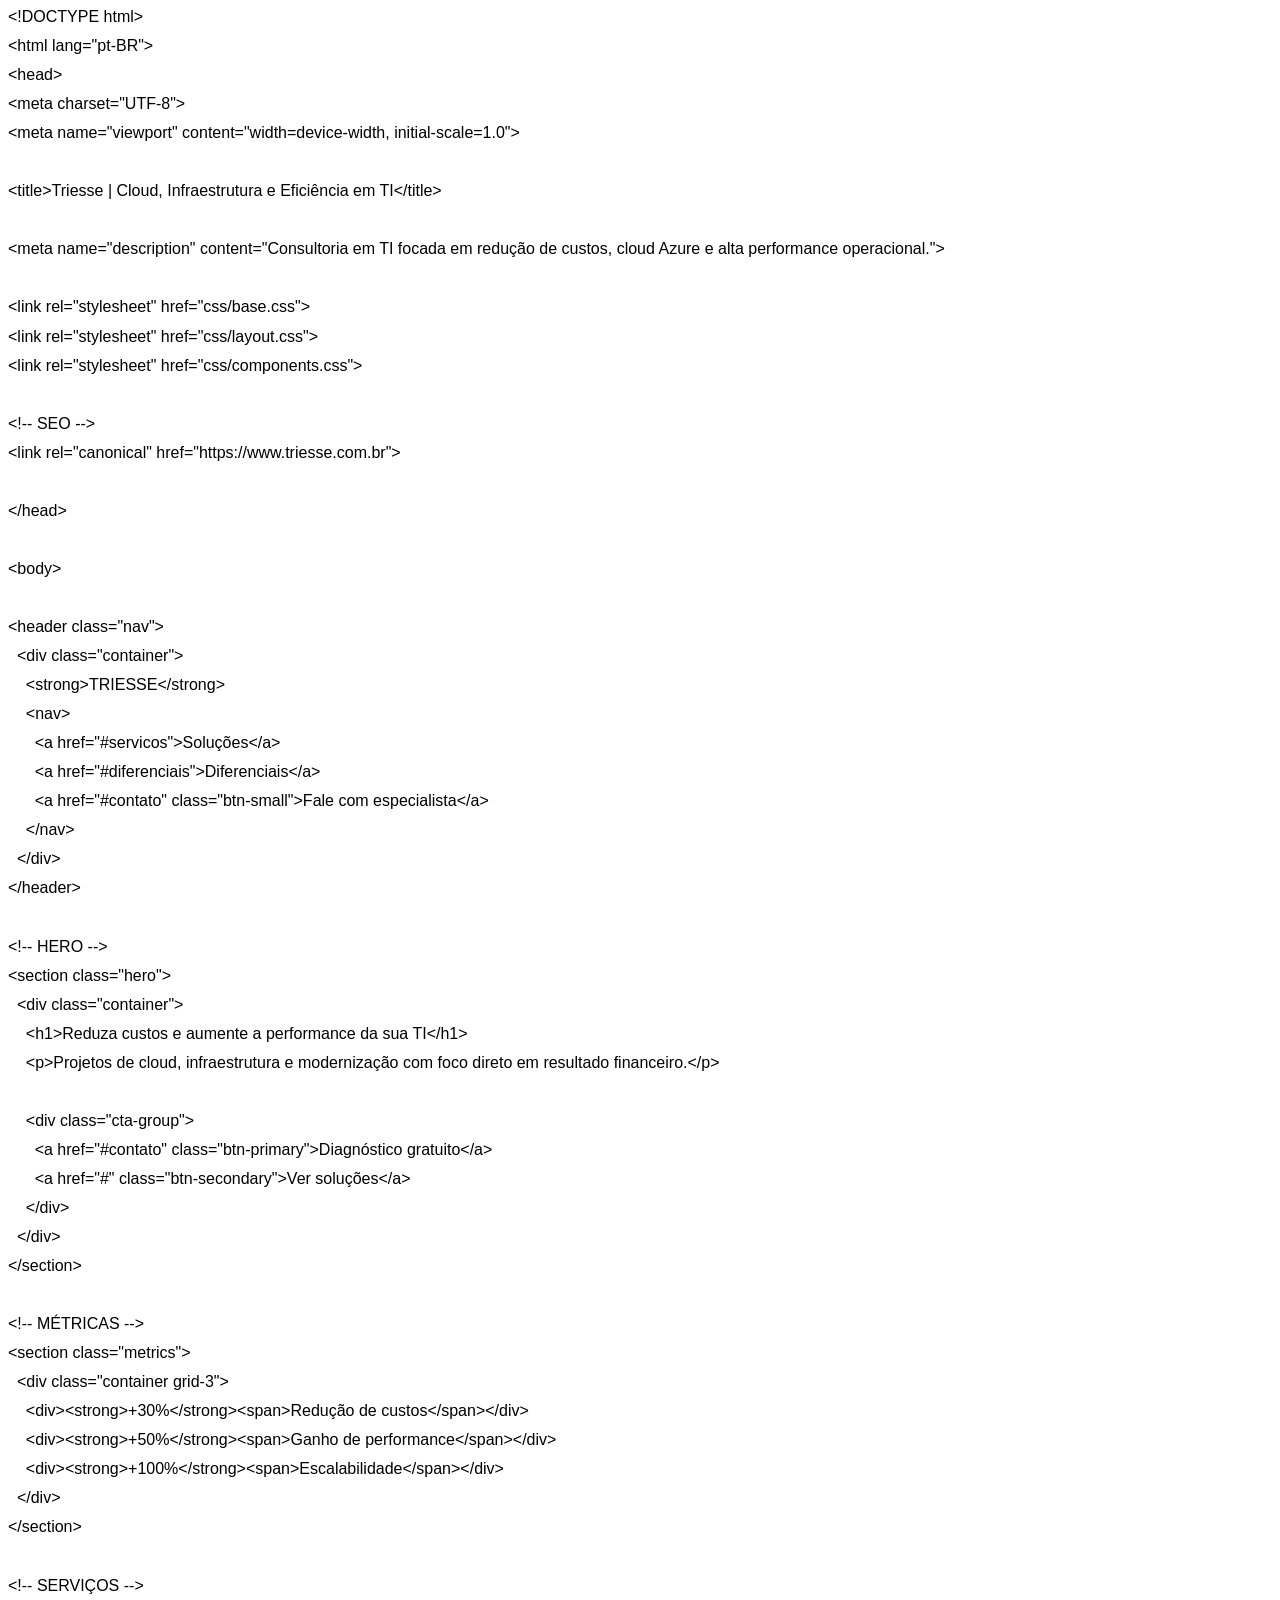
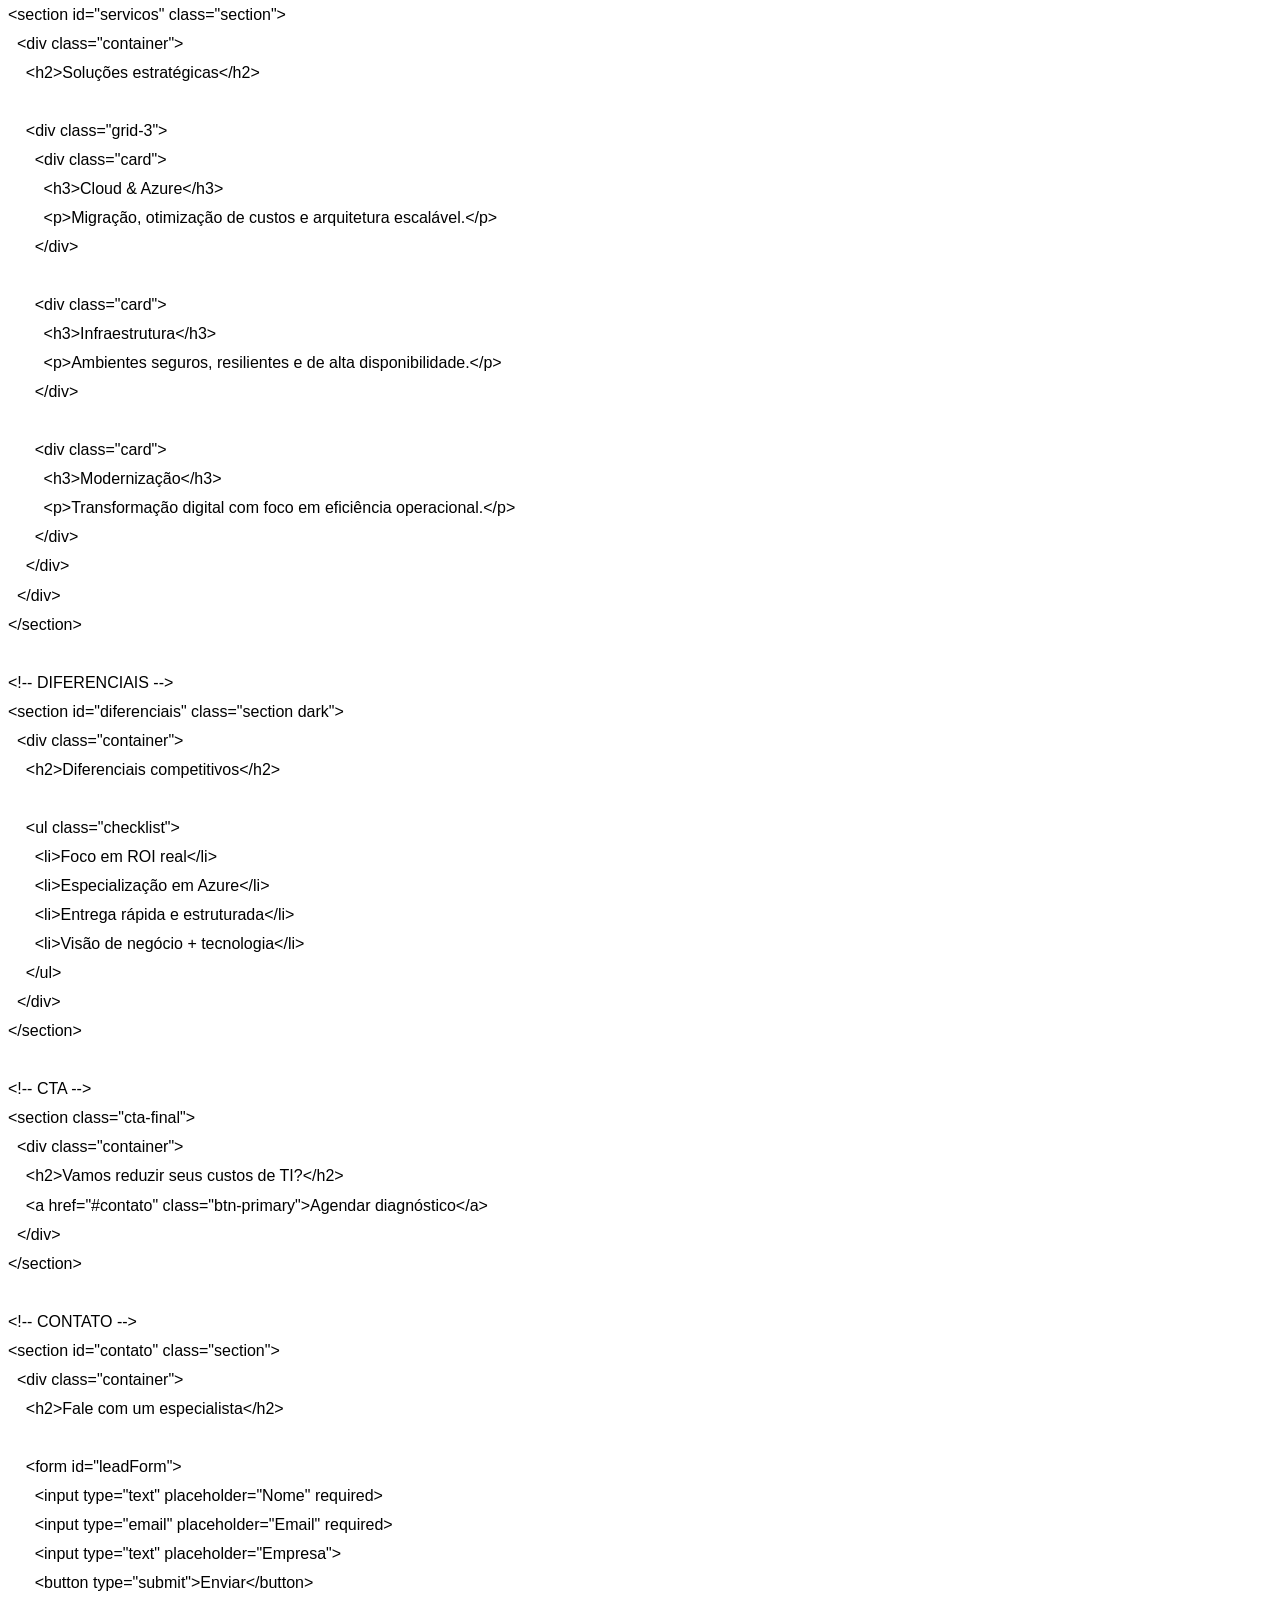
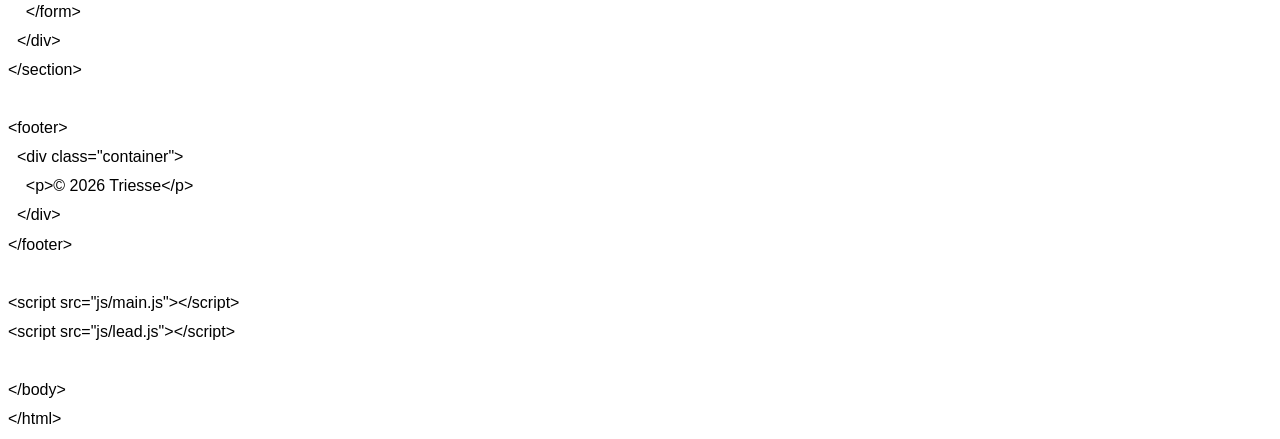
==== index.htm @ b56e1767 "Add files via upload" ====
<html xmlns:v="urn:schemas-microsoft-com:vml"
xmlns:o="urn:schemas-microsoft-com:office:office"
xmlns:w="urn:schemas-microsoft-com:office:word"
xmlns:m="http://schemas.microsoft.com/office/2004/12/omml"
xmlns="http://www.w3.org/TR/REC-html40">

<head>
<meta http-equiv=Content-Type content="text/html; charset=windows-1252">
<meta name=ProgId content=Word.Document>
<meta name=Generator content="Microsoft Word 15">
<meta name=Originator content="Microsoft Word 15">
<link rel=File-List href="index_arquivos/filelist.xml">
<!--[if gte mso 9]><xml>
 <o:DocumentProperties>
  <o:Author>Sergio Santos</o:Author>
  <o:Template>Normal</o:Template>
  <o:LastAuthor>Sergio Santos</o:LastAuthor>
  <o:Revision>1</o:Revision>
  <o:TotalTime>1</o:TotalTime>
  <o:Created>2026-03-23T23:42:00Z</o:Created>
  <o:LastSaved>2026-03-23T23:43:00Z</o:LastSaved>
  <o:Pages>5</o:Pages>
  <o:Words>508</o:Words>
  <o:Characters>2747</o:Characters>
  <o:Lines>22</o:Lines>
  <o:Paragraphs>6</o:Paragraphs>
  <o:CharactersWithSpaces>3249</o:CharactersWithSpaces>
  <o:Version>16.00</o:Version>
 </o:DocumentProperties>
 <o:OfficeDocumentSettings>
  <o:AllowPNG/>
 </o:OfficeDocumentSettings>
</xml><![endif]-->
<link rel=themeData href="index_arquivos/themedata.thmx">
<link rel=colorSchemeMapping href="index_arquivos/colorschememapping.xml">
<!--[if gte mso 9]><xml>
 <w:WordDocument>
  <w:SpellingState>Clean</w:SpellingState>
  <w:GrammarState>Clean</w:GrammarState>
  <w:TrackMoves>false</w:TrackMoves>
  <w:TrackFormatting/>
  <w:HyphenationZone>21</w:HyphenationZone>
  <w:PunctuationKerning/>
  <w:ValidateAgainstSchemas/>
  <w:SaveIfXMLInvalid>false</w:SaveIfXMLInvalid>
  <w:IgnoreMixedContent>false</w:IgnoreMixedContent>
  <w:AlwaysShowPlaceholderText>false</w:AlwaysShowPlaceholderText>
  <w:DoNotPromoteQF/>
  <w:LidThemeOther>PT-BR</w:LidThemeOther>
  <w:LidThemeAsian>X-NONE</w:LidThemeAsian>
  <w:LidThemeComplexScript>X-NONE</w:LidThemeComplexScript>
  <w:Compatibility>
   <w:BreakWrappedTables/>
   <w:SnapToGridInCell/>
   <w:WrapTextWithPunct/>
   <w:UseAsianBreakRules/>
   <w:DontGrowAutofit/>
   <w:SplitPgBreakAndParaMark/>
   <w:EnableOpenTypeKerning/>
   <w:DontFlipMirrorIndents/>
   <w:OverrideTableStyleHps/>
  </w:Compatibility>
  <m:mathPr>
   <m:mathFont m:val="Cambria Math"/>
   <m:brkBin m:val="before"/>
   <m:brkBinSub m:val="&#45;-"/>
   <m:smallFrac m:val="off"/>
   <m:dispDef/>
   <m:lMargin m:val="0"/>
   <m:rMargin m:val="0"/>
   <m:defJc m:val="centerGroup"/>
   <m:wrapIndent m:val="1440"/>
   <m:intLim m:val="subSup"/>
   <m:naryLim m:val="undOvr"/>
  </m:mathPr></w:WordDocument>
</xml><![endif]--><!--[if gte mso 9]><xml>
 <w:LatentStyles DefLockedState="false" DefUnhideWhenUsed="false"
  DefSemiHidden="false" DefQFormat="false" DefPriority="99"
  LatentStyleCount="376">
  <w:LsdException Locked="false" Priority="0" QFormat="true" Name="Normal"/>
  <w:LsdException Locked="false" Priority="9" QFormat="true" Name="heading 1"/>
  <w:LsdException Locked="false" Priority="9" SemiHidden="true"
   UnhideWhenUsed="true" QFormat="true" Name="heading 2"/>
  <w:LsdException Locked="false" Priority="9" SemiHidden="true"
   UnhideWhenUsed="true" QFormat="true" Name="heading 3"/>
  <w:LsdException Locked="false" Priority="9" SemiHidden="true"
   UnhideWhenUsed="true" QFormat="true" Name="heading 4"/>
  <w:LsdException Locked="false" Priority="9" SemiHidden="true"
   UnhideWhenUsed="true" QFormat="true" Name="heading 5"/>
  <w:LsdException Locked="false" Priority="9" SemiHidden="true"
   UnhideWhenUsed="true" QFormat="true" Name="heading 6"/>
  <w:LsdException Locked="false" Priority="9" SemiHidden="true"
   UnhideWhenUsed="true" QFormat="true" Name="heading 7"/>
  <w:LsdException Locked="false" Priority="9" SemiHidden="true"
   UnhideWhenUsed="true" QFormat="true" Name="heading 8"/>
  <w:LsdException Locked="false" Priority="9" SemiHidden="true"
   UnhideWhenUsed="true" QFormat="true" Name="heading 9"/>
  <w:LsdException Locked="false" SemiHidden="true" UnhideWhenUsed="true"
   Name="index 1"/>
  <w:LsdException Locked="false" SemiHidden="true" UnhideWhenUsed="true"
   Name="index 2"/>
  <w:LsdException Locked="false" SemiHidden="true" UnhideWhenUsed="true"
   Name="index 3"/>
  <w:LsdException Locked="false" SemiHidden="true" UnhideWhenUsed="true"
   Name="index 4"/>
  <w:LsdException Locked="false" SemiHidden="true" UnhideWhenUsed="true"
   Name="index 5"/>
  <w:LsdException Locked="false" SemiHidden="true" UnhideWhenUsed="true"
   Name="index 6"/>
  <w:LsdException Locked="false" SemiHidden="true" UnhideWhenUsed="true"
   Name="index 7"/>
  <w:LsdException Locked="false" SemiHidden="true" UnhideWhenUsed="true"
   Name="index 8"/>
  <w:LsdException Locked="false" SemiHidden="true" UnhideWhenUsed="true"
   Name="index 9"/>
  <w:LsdException Locked="false" Priority="39" SemiHidden="true"
   UnhideWhenUsed="true" Name="toc 1"/>
  <w:LsdException Locked="false" Priority="39" SemiHidden="true"
   UnhideWhenUsed="true" Name="toc 2"/>
  <w:LsdException Locked="false" Priority="39" SemiHidden="true"
   UnhideWhenUsed="true" Name="toc 3"/>
  <w:LsdException Locked="false" Priority="39" SemiHidden="true"
   UnhideWhenUsed="true" Name="toc 4"/>
  <w:LsdException Locked="false" Priority="39" SemiHidden="true"
   UnhideWhenUsed="true" Name="toc 5"/>
  <w:LsdException Locked="false" Priority="39" SemiHidden="true"
   UnhideWhenUsed="true" Name="toc 6"/>
  <w:LsdException Locked="false" Priority="39" SemiHidden="true"
   UnhideWhenUsed="true" Name="toc 7"/>
  <w:LsdException Locked="false" Priority="39" SemiHidden="true"
   UnhideWhenUsed="true" Name="toc 8"/>
  <w:LsdException Locked="false" Priority="39" SemiHidden="true"
   UnhideWhenUsed="true" Name="toc 9"/>
  <w:LsdException Locked="false" SemiHidden="true" UnhideWhenUsed="true"
   Name="Normal Indent"/>
  <w:LsdException Locked="false" SemiHidden="true" UnhideWhenUsed="true"
   Name="footnote text"/>
  <w:LsdException Locked="false" SemiHidden="true" UnhideWhenUsed="true"
   Name="annotation text"/>
  <w:LsdException Locked="false" SemiHidden="true" UnhideWhenUsed="true"
   Name="header"/>
  <w:LsdException Locked="false" SemiHidden="true" UnhideWhenUsed="true"
   Name="footer"/>
  <w:LsdException Locked="false" SemiHidden="true" UnhideWhenUsed="true"
   Name="index heading"/>
  <w:LsdException Locked="false" Priority="35" SemiHidden="true"
   UnhideWhenUsed="true" QFormat="true" Name="caption"/>
  <w:LsdException Locked="false" SemiHidden="true" UnhideWhenUsed="true"
   Name="table of figures"/>
  <w:LsdException Locked="false" SemiHidden="true" UnhideWhenUsed="true"
   Name="envelope address"/>
  <w:LsdException Locked="false" SemiHidden="true" UnhideWhenUsed="true"
   Name="envelope return"/>
  <w:LsdException Locked="false" SemiHidden="true" UnhideWhenUsed="true"
   Name="footnote reference"/>
  <w:LsdException Locked="false" SemiHidden="true" UnhideWhenUsed="true"
   Name="annotation reference"/>
  <w:LsdException Locked="false" SemiHidden="true" UnhideWhenUsed="true"
   Name="line number"/>
  <w:LsdException Locked="false" SemiHidden="true" UnhideWhenUsed="true"
   Name="page number"/>
  <w:LsdException Locked="false" SemiHidden="true" UnhideWhenUsed="true"
   Name="endnote reference"/>
  <w:LsdException Locked="false" SemiHidden="true" UnhideWhenUsed="true"
   Name="endnote text"/>
  <w:LsdException Locked="false" SemiHidden="true" UnhideWhenUsed="true"
   Name="table of authorities"/>
  <w:LsdException Locked="false" SemiHidden="true" UnhideWhenUsed="true"
   Name="macro"/>
  <w:LsdException Locked="false" SemiHidden="true" UnhideWhenUsed="true"
   Name="toa heading"/>
  <w:LsdException Locked="false" SemiHidden="true" UnhideWhenUsed="true"
   Name="List"/>
  <w:LsdException Locked="false" SemiHidden="true" UnhideWhenUsed="true"
   Name="List Bullet"/>
  <w:LsdException Locked="false" SemiHidden="true" UnhideWhenUsed="true"
   Name="List Number"/>
  <w:LsdException Locked="false" SemiHidden="true" UnhideWhenUsed="true"
   Name="List 2"/>
  <w:LsdException Locked="false" SemiHidden="true" UnhideWhenUsed="true"
   Name="List 3"/>
  <w:LsdException Locked="false" SemiHidden="true" UnhideWhenUsed="true"
   Name="List 4"/>
  <w:LsdException Locked="false" SemiHidden="true" UnhideWhenUsed="true"
   Name="List 5"/>
  <w:LsdException Locked="false" SemiHidden="true" UnhideWhenUsed="true"
   Name="List Bullet 2"/>
  <w:LsdException Locked="false" SemiHidden="true" UnhideWhenUsed="true"
   Name="List Bullet 3"/>
  <w:LsdException Locked="false" SemiHidden="true" UnhideWhenUsed="true"
   Name="List Bullet 4"/>
  <w:LsdException Locked="false" SemiHidden="true" UnhideWhenUsed="true"
   Name="List Bullet 5"/>
  <w:LsdException Locked="false" SemiHidden="true" UnhideWhenUsed="true"
   Name="List Number 2"/>
  <w:LsdException Locked="false" SemiHidden="true" UnhideWhenUsed="true"
   Name="List Number 3"/>
  <w:LsdException Locked="false" SemiHidden="true" UnhideWhenUsed="true"
   Name="List Number 4"/>
  <w:LsdException Locked="false" SemiHidden="true" UnhideWhenUsed="true"
   Name="List Number 5"/>
  <w:LsdException Locked="false" Priority="10" QFormat="true" Name="Title"/>
  <w:LsdException Locked="false" SemiHidden="true" UnhideWhenUsed="true"
   Name="Closing"/>
  <w:LsdException Locked="false" SemiHidden="true" UnhideWhenUsed="true"
   Name="Signature"/>
  <w:LsdException Locked="false" Priority="1" SemiHidden="true"
   UnhideWhenUsed="true" Name="Default Paragraph Font"/>
  <w:LsdException Locked="false" SemiHidden="true" UnhideWhenUsed="true"
   Name="Body Text"/>
  <w:LsdException Locked="false" SemiHidden="true" UnhideWhenUsed="true"
   Name="Body Text Indent"/>
  <w:LsdException Locked="false" SemiHidden="true" UnhideWhenUsed="true"
   Name="List Continue"/>
  <w:LsdException Locked="false" SemiHidden="true" UnhideWhenUsed="true"
   Name="List Continue 2"/>
  <w:LsdException Locked="false" SemiHidden="true" UnhideWhenUsed="true"
   Name="List Continue 3"/>
  <w:LsdException Locked="false" SemiHidden="true" UnhideWhenUsed="true"
   Name="List Continue 4"/>
  <w:LsdException Locked="false" SemiHidden="true" UnhideWhenUsed="true"
   Name="List Continue 5"/>
  <w:LsdException Locked="false" SemiHidden="true" UnhideWhenUsed="true"
   Name="Message Header"/>
  <w:LsdException Locked="false" Priority="11" QFormat="true" Name="Subtitle"/>
  <w:LsdException Locked="false" SemiHidden="true" UnhideWhenUsed="true"
   Name="Salutation"/>
  <w:LsdException Locked="false" SemiHidden="true" UnhideWhenUsed="true"
   Name="Date"/>
  <w:LsdException Locked="false" SemiHidden="true" UnhideWhenUsed="true"
   Name="Body Text First Indent"/>
  <w:LsdException Locked="false" SemiHidden="true" UnhideWhenUsed="true"
   Name="Body Text First Indent 2"/>
  <w:LsdException Locked="false" SemiHidden="true" UnhideWhenUsed="true"
   Name="Note Heading"/>
  <w:LsdException Locked="false" SemiHidden="true" UnhideWhenUsed="true"
   Name="Body Text 2"/>
  <w:LsdException Locked="false" SemiHidden="true" UnhideWhenUsed="true"
   Name="Body Text 3"/>
  <w:LsdException Locked="false" SemiHidden="true" UnhideWhenUsed="true"
   Name="Body Text Indent 2"/>
  <w:LsdException Locked="false" SemiHidden="true" UnhideWhenUsed="true"
   Name="Body Text Indent 3"/>
  <w:LsdException Locked="false" SemiHidden="true" UnhideWhenUsed="true"
   Name="Block Text"/>
  <w:LsdException Locked="false" SemiHidden="true" UnhideWhenUsed="true"
   Name="Hyperlink"/>
  <w:LsdException Locked="false" SemiHidden="true" UnhideWhenUsed="true"
   Name="FollowedHyperlink"/>
  <w:LsdException Locked="false" Priority="22" QFormat="true" Name="Strong"/>
  <w:LsdException Locked="false" Priority="20" QFormat="true" Name="Emphasis"/>
  <w:LsdException Locked="false" SemiHidden="true" UnhideWhenUsed="true"
   Name="Document Map"/>
  <w:LsdException Locked="false" SemiHidden="true" UnhideWhenUsed="true"
   Name="Plain Text"/>
  <w:LsdException Locked="false" SemiHidden="true" UnhideWhenUsed="true"
   Name="E-mail Signature"/>
  <w:LsdException Locked="false" SemiHidden="true" UnhideWhenUsed="true"
   Name="HTML Top of Form"/>
  <w:LsdException Locked="false" SemiHidden="true" UnhideWhenUsed="true"
   Name="HTML Bottom of Form"/>
  <w:LsdException Locked="false" SemiHidden="true" UnhideWhenUsed="true"
   Name="Normal (Web)"/>
  <w:LsdException Locked="false" SemiHidden="true" UnhideWhenUsed="true"
   Name="HTML Acronym"/>
  <w:LsdException Locked="false" SemiHidden="true" UnhideWhenUsed="true"
   Name="HTML Address"/>
  <w:LsdException Locked="false" SemiHidden="true" UnhideWhenUsed="true"
   Name="HTML Cite"/>
  <w:LsdException Locked="false" SemiHidden="true" UnhideWhenUsed="true"
   Name="HTML Code"/>
  <w:LsdException Locked="false" SemiHidden="true" UnhideWhenUsed="true"
   Name="HTML Definition"/>
  <w:LsdException Locked="false" SemiHidden="true" UnhideWhenUsed="true"
   Name="HTML Keyboard"/>
  <w:LsdException Locked="false" SemiHidden="true" UnhideWhenUsed="true"
   Name="HTML Preformatted"/>
  <w:LsdException Locked="false" SemiHidden="true" UnhideWhenUsed="true"
   Name="HTML Sample"/>
  <w:LsdException Locked="false" SemiHidden="true" UnhideWhenUsed="true"
   Name="HTML Typewriter"/>
  <w:LsdException Locked="false" SemiHidden="true" UnhideWhenUsed="true"
   Name="HTML Variable"/>
  <w:LsdException Locked="false" SemiHidden="true" UnhideWhenUsed="true"
   Name="Normal Table"/>
  <w:LsdException Locked="false" SemiHidden="true" UnhideWhenUsed="true"
   Name="annotation subject"/>
  <w:LsdException Locked="false" SemiHidden="true" UnhideWhenUsed="true"
   Name="No List"/>
  <w:LsdException Locked="false" SemiHidden="true" UnhideWhenUsed="true"
   Name="Outline List 1"/>
  <w:LsdException Locked="false" SemiHidden="true" UnhideWhenUsed="true"
   Name="Outline List 2"/>
  <w:LsdException Locked="false" SemiHidden="true" UnhideWhenUsed="true"
   Name="Outline List 3"/>
  <w:LsdException Locked="false" SemiHidden="true" UnhideWhenUsed="true"
   Name="Table Simple 1"/>
  <w:LsdException Locked="false" SemiHidden="true" UnhideWhenUsed="true"
   Name="Table Simple 2"/>
  <w:LsdException Locked="false" SemiHidden="true" UnhideWhenUsed="true"
   Name="Table Simple 3"/>
  <w:LsdException Locked="false" SemiHidden="true" UnhideWhenUsed="true"
   Name="Table Classic 1"/>
  <w:LsdException Locked="false" SemiHidden="true" UnhideWhenUsed="true"
   Name="Table Classic 2"/>
  <w:LsdException Locked="false" SemiHidden="true" UnhideWhenUsed="true"
   Name="Table Classic 3"/>
  <w:LsdException Locked="false" SemiHidden="true" UnhideWhenUsed="true"
   Name="Table Classic 4"/>
  <w:LsdException Locked="false" SemiHidden="true" UnhideWhenUsed="true"
   Name="Table Colorful 1"/>
  <w:LsdException Locked="false" SemiHidden="true" UnhideWhenUsed="true"
   Name="Table Colorful 2"/>
  <w:LsdException Locked="false" SemiHidden="true" UnhideWhenUsed="true"
   Name="Table Colorful 3"/>
  <w:LsdException Locked="false" SemiHidden="true" UnhideWhenUsed="true"
   Name="Table Columns 1"/>
  <w:LsdException Locked="false" SemiHidden="true" UnhideWhenUsed="true"
   Name="Table Columns 2"/>
  <w:LsdException Locked="false" SemiHidden="true" UnhideWhenUsed="true"
   Name="Table Columns 3"/>
  <w:LsdException Locked="false" SemiHidden="true" UnhideWhenUsed="true"
   Name="Table Columns 4"/>
  <w:LsdException Locked="false" SemiHidden="true" UnhideWhenUsed="true"
   Name="Table Columns 5"/>
  <w:LsdException Locked="false" SemiHidden="true" UnhideWhenUsed="true"
   Name="Table Grid 1"/>
  <w:LsdException Locked="false" SemiHidden="true" UnhideWhenUsed="true"
   Name="Table Grid 2"/>
  <w:LsdException Locked="false" SemiHidden="true" UnhideWhenUsed="true"
   Name="Table Grid 3"/>
  <w:LsdException Locked="false" SemiHidden="true" UnhideWhenUsed="true"
   Name="Table Grid 4"/>
  <w:LsdException Locked="false" SemiHidden="true" UnhideWhenUsed="true"
   Name="Table Grid 5"/>
  <w:LsdException Locked="false" SemiHidden="true" UnhideWhenUsed="true"
   Name="Table Grid 6"/>
  <w:LsdException Locked="false" SemiHidden="true" UnhideWhenUsed="true"
   Name="Table Grid 7"/>
  <w:LsdException Locked="false" SemiHidden="true" UnhideWhenUsed="true"
   Name="Table Grid 8"/>
  <w:LsdException Locked="false" SemiHidden="true" UnhideWhenUsed="true"
   Name="Table List 1"/>
  <w:LsdException Locked="false" SemiHidden="true" UnhideWhenUsed="true"
   Name="Table List 2"/>
  <w:LsdException Locked="false" SemiHidden="true" UnhideWhenUsed="true"
   Name="Table List 3"/>
  <w:LsdException Locked="false" SemiHidden="true" UnhideWhenUsed="true"
   Name="Table List 4"/>
  <w:LsdException Locked="false" SemiHidden="true" UnhideWhenUsed="true"
   Name="Table List 5"/>
  <w:LsdException Locked="false" SemiHidden="true" UnhideWhenUsed="true"
   Name="Table List 6"/>
  <w:LsdException Locked="false" SemiHidden="true" UnhideWhenUsed="true"
   Name="Table List 7"/>
  <w:LsdException Locked="false" SemiHidden="true" UnhideWhenUsed="true"
   Name="Table List 8"/>
  <w:LsdException Locked="false" SemiHidden="true" UnhideWhenUsed="true"
   Name="Table 3D effects 1"/>
  <w:LsdException Locked="false" SemiHidden="true" UnhideWhenUsed="true"
   Name="Table 3D effects 2"/>
  <w:LsdException Locked="false" SemiHidden="true" UnhideWhenUsed="true"
   Name="Table 3D effects 3"/>
  <w:LsdException Locked="false" SemiHidden="true" UnhideWhenUsed="true"
   Name="Table Contemporary"/>
  <w:LsdException Locked="false" SemiHidden="true" UnhideWhenUsed="true"
   Name="Table Elegant"/>
  <w:LsdException Locked="false" SemiHidden="true" UnhideWhenUsed="true"
   Name="Table Professional"/>
  <w:LsdException Locked="false" SemiHidden="true" UnhideWhenUsed="true"
   Name="Table Subtle 1"/>
  <w:LsdException Locked="false" SemiHidden="true" UnhideWhenUsed="true"
   Name="Table Subtle 2"/>
  <w:LsdException Locked="false" SemiHidden="true" UnhideWhenUsed="true"
   Name="Table Web 1"/>
  <w:LsdException Locked="false" SemiHidden="true" UnhideWhenUsed="true"
   Name="Table Web 2"/>
  <w:LsdException Locked="false" SemiHidden="true" UnhideWhenUsed="true"
   Name="Table Web 3"/>
  <w:LsdException Locked="false" SemiHidden="true" UnhideWhenUsed="true"
   Name="Balloon Text"/>
  <w:LsdException Locked="false" Priority="39" Name="Table Grid"/>
  <w:LsdException Locked="false" SemiHidden="true" UnhideWhenUsed="true"
   Name="Table Theme"/>
  <w:LsdException Locked="false" SemiHidden="true" Name="Placeholder Text"/>
  <w:LsdException Locked="false" Priority="1" QFormat="true" Name="No Spacing"/>
  <w:LsdException Locked="false" Priority="60" Name="Light Shading"/>
  <w:LsdException Locked="false" Priority="61" Name="Light List"/>
  <w:LsdException Locked="false" Priority="62" Name="Light Grid"/>
  <w:LsdException Locked="false" Priority="63" Name="Medium Shading 1"/>
  <w:LsdException Locked="false" Priority="64" Name="Medium Shading 2"/>
  <w:LsdException Locked="false" Priority="65" Name="Medium List 1"/>
  <w:LsdException Locked="false" Priority="66" Name="Medium List 2"/>
  <w:LsdException Locked="false" Priority="67" Name="Medium Grid 1"/>
  <w:LsdException Locked="false" Priority="68" Name="Medium Grid 2"/>
  <w:LsdException Locked="false" Priority="69" Name="Medium Grid 3"/>
  <w:LsdException Locked="false" Priority="70" Name="Dark List"/>
  <w:LsdException Locked="false" Priority="71" Name="Colorful Shading"/>
  <w:LsdException Locked="false" Priority="72" Name="Colorful List"/>
  <w:LsdException Locked="false" Priority="73" Name="Colorful Grid"/>
  <w:LsdException Locked="false" Priority="60" Name="Light Shading Accent 1"/>
  <w:LsdException Locked="false" Priority="61" Name="Light List Accent 1"/>
  <w:LsdException Locked="false" Priority="62" Name="Light Grid Accent 1"/>
  <w:LsdException Locked="false" Priority="63" Name="Medium Shading 1 Accent 1"/>
  <w:LsdException Locked="false" Priority="64" Name="Medium Shading 2 Accent 1"/>
  <w:LsdException Locked="false" Priority="65" Name="Medium List 1 Accent 1"/>
  <w:LsdException Locked="false" SemiHidden="true" Name="Revision"/>
  <w:LsdException Locked="false" Priority="34" QFormat="true"
   Name="List Paragraph"/>
  <w:LsdException Locked="false" Priority="29" QFormat="true" Name="Quote"/>
  <w:LsdException Locked="false" Priority="30" QFormat="true"
   Name="Intense Quote"/>
  <w:LsdException Locked="false" Priority="66" Name="Medium List 2 Accent 1"/>
  <w:LsdException Locked="false" Priority="67" Name="Medium Grid 1 Accent 1"/>
  <w:LsdException Locked="false" Priority="68" Name="Medium Grid 2 Accent 1"/>
  <w:LsdException Locked="false" Priority="69" Name="Medium Grid 3 Accent 1"/>
  <w:LsdException Locked="false" Priority="70" Name="Dark List Accent 1"/>
  <w:LsdException Locked="false" Priority="71" Name="Colorful Shading Accent 1"/>
  <w:LsdException Locked="false" Priority="72" Name="Colorful List Accent 1"/>
  <w:LsdException Locked="false" Priority="73" Name="Colorful Grid Accent 1"/>
  <w:LsdException Locked="false" Priority="60" Name="Light Shading Accent 2"/>
  <w:LsdException Locked="false" Priority="61" Name="Light List Accent 2"/>
  <w:LsdException Locked="false" Priority="62" Name="Light Grid Accent 2"/>
  <w:LsdException Locked="false" Priority="63" Name="Medium Shading 1 Accent 2"/>
  <w:LsdException Locked="false" Priority="64" Name="Medium Shading 2 Accent 2"/>
  <w:LsdException Locked="false" Priority="65" Name="Medium List 1 Accent 2"/>
  <w:LsdException Locked="false" Priority="66" Name="Medium List 2 Accent 2"/>
  <w:LsdException Locked="false" Priority="67" Name="Medium Grid 1 Accent 2"/>
  <w:LsdException Locked="false" Priority="68" Name="Medium Grid 2 Accent 2"/>
  <w:LsdException Locked="false" Priority="69" Name="Medium Grid 3 Accent 2"/>
  <w:LsdException Locked="false" Priority="70" Name="Dark List Accent 2"/>
  <w:LsdException Locked="false" Priority="71" Name="Colorful Shading Accent 2"/>
  <w:LsdException Locked="false" Priority="72" Name="Colorful List Accent 2"/>
  <w:LsdException Locked="false" Priority="73" Name="Colorful Grid Accent 2"/>
  <w:LsdException Locked="false" Priority="60" Name="Light Shading Accent 3"/>
  <w:LsdException Locked="false" Priority="61" Name="Light List Accent 3"/>
  <w:LsdException Locked="false" Priority="62" Name="Light Grid Accent 3"/>
  <w:LsdException Locked="false" Priority="63" Name="Medium Shading 1 Accent 3"/>
  <w:LsdException Locked="false" Priority="64" Name="Medium Shading 2 Accent 3"/>
  <w:LsdException Locked="false" Priority="65" Name="Medium List 1 Accent 3"/>
  <w:LsdException Locked="false" Priority="66" Name="Medium List 2 Accent 3"/>
  <w:LsdException Locked="false" Priority="67" Name="Medium Grid 1 Accent 3"/>
  <w:LsdException Locked="false" Priority="68" Name="Medium Grid 2 Accent 3"/>
  <w:LsdException Locked="false" Priority="69" Name="Medium Grid 3 Accent 3"/>
  <w:LsdException Locked="false" Priority="70" Name="Dark List Accent 3"/>
  <w:LsdException Locked="false" Priority="71" Name="Colorful Shading Accent 3"/>
  <w:LsdException Locked="false" Priority="72" Name="Colorful List Accent 3"/>
  <w:LsdException Locked="false" Priority="73" Name="Colorful Grid Accent 3"/>
  <w:LsdException Locked="false" Priority="60" Name="Light Shading Accent 4"/>
  <w:LsdException Locked="false" Priority="61" Name="Light List Accent 4"/>
  <w:LsdException Locked="false" Priority="62" Name="Light Grid Accent 4"/>
  <w:LsdException Locked="false" Priority="63" Name="Medium Shading 1 Accent 4"/>
  <w:LsdException Locked="false" Priority="64" Name="Medium Shading 2 Accent 4"/>
  <w:LsdException Locked="false" Priority="65" Name="Medium List 1 Accent 4"/>
  <w:LsdException Locked="false" Priority="66" Name="Medium List 2 Accent 4"/>
  <w:LsdException Locked="false" Priority="67" Name="Medium Grid 1 Accent 4"/>
  <w:LsdException Locked="false" Priority="68" Name="Medium Grid 2 Accent 4"/>
  <w:LsdException Locked="false" Priority="69" Name="Medium Grid 3 Accent 4"/>
  <w:LsdException Locked="false" Priority="70" Name="Dark List Accent 4"/>
  <w:LsdException Locked="false" Priority="71" Name="Colorful Shading Accent 4"/>
  <w:LsdException Locked="false" Priority="72" Name="Colorful List Accent 4"/>
  <w:LsdException Locked="false" Priority="73" Name="Colorful Grid Accent 4"/>
  <w:LsdException Locked="false" Priority="60" Name="Light Shading Accent 5"/>
  <w:LsdException Locked="false" Priority="61" Name="Light List Accent 5"/>
  <w:LsdException Locked="false" Priority="62" Name="Light Grid Accent 5"/>
  <w:LsdException Locked="false" Priority="63" Name="Medium Shading 1 Accent 5"/>
  <w:LsdException Locked="false" Priority="64" Name="Medium Shading 2 Accent 5"/>
  <w:LsdException Locked="false" Priority="65" Name="Medium List 1 Accent 5"/>
  <w:LsdException Locked="false" Priority="66" Name="Medium List 2 Accent 5"/>
  <w:LsdException Locked="false" Priority="67" Name="Medium Grid 1 Accent 5"/>
  <w:LsdException Locked="false" Priority="68" Name="Medium Grid 2 Accent 5"/>
  <w:LsdException Locked="false" Priority="69" Name="Medium Grid 3 Accent 5"/>
  <w:LsdException Locked="false" Priority="70" Name="Dark List Accent 5"/>
  <w:LsdException Locked="false" Priority="71" Name="Colorful Shading Accent 5"/>
  <w:LsdException Locked="false" Priority="72" Name="Colorful List Accent 5"/>
  <w:LsdException Locked="false" Priority="73" Name="Colorful Grid Accent 5"/>
  <w:LsdException Locked="false" Priority="60" Name="Light Shading Accent 6"/>
  <w:LsdException Locked="false" Priority="61" Name="Light List Accent 6"/>
  <w:LsdException Locked="false" Priority="62" Name="Light Grid Accent 6"/>
  <w:LsdException Locked="false" Priority="63" Name="Medium Shading 1 Accent 6"/>
  <w:LsdException Locked="false" Priority="64" Name="Medium Shading 2 Accent 6"/>
  <w:LsdException Locked="false" Priority="65" Name="Medium List 1 Accent 6"/>
  <w:LsdException Locked="false" Priority="66" Name="Medium List 2 Accent 6"/>
  <w:LsdException Locked="false" Priority="67" Name="Medium Grid 1 Accent 6"/>
  <w:LsdException Locked="false" Priority="68" Name="Medium Grid 2 Accent 6"/>
  <w:LsdException Locked="false" Priority="69" Name="Medium Grid 3 Accent 6"/>
  <w:LsdException Locked="false" Priority="70" Name="Dark List Accent 6"/>
  <w:LsdException Locked="false" Priority="71" Name="Colorful Shading Accent 6"/>
  <w:LsdException Locked="false" Priority="72" Name="Colorful List Accent 6"/>
  <w:LsdException Locked="false" Priority="73" Name="Colorful Grid Accent 6"/>
  <w:LsdException Locked="false" Priority="19" QFormat="true"
   Name="Subtle Emphasis"/>
  <w:LsdException Locked="false" Priority="21" QFormat="true"
   Name="Intense Emphasis"/>
  <w:LsdException Locked="false" Priority="31" QFormat="true"
   Name="Subtle Reference"/>
  <w:LsdException Locked="false" Priority="32" QFormat="true"
   Name="Intense Reference"/>
  <w:LsdException Locked="false" Priority="33" QFormat="true" Name="Book Title"/>
  <w:LsdException Locked="false" Priority="37" SemiHidden="true"
   UnhideWhenUsed="true" Name="Bibliography"/>
  <w:LsdException Locked="false" Priority="39" SemiHidden="true"
   UnhideWhenUsed="true" QFormat="true" Name="TOC Heading"/>
  <w:LsdException Locked="false" Priority="41" Name="Plain Table 1"/>
  <w:LsdException Locked="false" Priority="42" Name="Plain Table 2"/>
  <w:LsdException Locked="false" Priority="43" Name="Plain Table 3"/>
  <w:LsdException Locked="false" Priority="44" Name="Plain Table 4"/>
  <w:LsdException Locked="false" Priority="45" Name="Plain Table 5"/>
  <w:LsdException Locked="false" Priority="40" Name="Grid Table Light"/>
  <w:LsdException Locked="false" Priority="46" Name="Grid Table 1 Light"/>
  <w:LsdException Locked="false" Priority="47" Name="Grid Table 2"/>
  <w:LsdException Locked="false" Priority="48" Name="Grid Table 3"/>
  <w:LsdException Locked="false" Priority="49" Name="Grid Table 4"/>
  <w:LsdException Locked="false" Priority="50" Name="Grid Table 5 Dark"/>
  <w:LsdException Locked="false" Priority="51" Name="Grid Table 6 Colorful"/>
  <w:LsdException Locked="false" Priority="52" Name="Grid Table 7 Colorful"/>
  <w:LsdException Locked="false" Priority="46"
   Name="Grid Table 1 Light Accent 1"/>
  <w:LsdException Locked="false" Priority="47" Name="Grid Table 2 Accent 1"/>
  <w:LsdException Locked="false" Priority="48" Name="Grid Table 3 Accent 1"/>
  <w:LsdException Locked="false" Priority="49" Name="Grid Table 4 Accent 1"/>
  <w:LsdException Locked="false" Priority="50" Name="Grid Table 5 Dark Accent 1"/>
  <w:LsdException Locked="false" Priority="51"
   Name="Grid Table 6 Colorful Accent 1"/>
  <w:LsdException Locked="false" Priority="52"
   Name="Grid Table 7 Colorful Accent 1"/>
  <w:LsdException Locked="false" Priority="46"
   Name="Grid Table 1 Light Accent 2"/>
  <w:LsdException Locked="false" Priority="47" Name="Grid Table 2 Accent 2"/>
  <w:LsdException Locked="false" Priority="48" Name="Grid Table 3 Accent 2"/>
  <w:LsdException Locked="false" Priority="49" Name="Grid Table 4 Accent 2"/>
  <w:LsdException Locked="false" Priority="50" Name="Grid Table 5 Dark Accent 2"/>
  <w:LsdException Locked="false" Priority="51"
   Name="Grid Table 6 Colorful Accent 2"/>
  <w:LsdException Locked="false" Priority="52"
   Name="Grid Table 7 Colorful Accent 2"/>
  <w:LsdException Locked="false" Priority="46"
   Name="Grid Table 1 Light Accent 3"/>
  <w:LsdException Locked="false" Priority="47" Name="Grid Table 2 Accent 3"/>
  <w:LsdException Locked="false" Priority="48" Name="Grid Table 3 Accent 3"/>
  <w:LsdException Locked="false" Priority="49" Name="Grid Table 4 Accent 3"/>
  <w:LsdException Locked="false" Priority="50" Name="Grid Table 5 Dark Accent 3"/>
  <w:LsdException Locked="false" Priority="51"
   Name="Grid Table 6 Colorful Accent 3"/>
  <w:LsdException Locked="false" Priority="52"
   Name="Grid Table 7 Colorful Accent 3"/>
  <w:LsdException Locked="false" Priority="46"
   Name="Grid Table 1 Light Accent 4"/>
  <w:LsdException Locked="false" Priority="47" Name="Grid Table 2 Accent 4"/>
  <w:LsdException Locked="false" Priority="48" Name="Grid Table 3 Accent 4"/>
  <w:LsdException Locked="false" Priority="49" Name="Grid Table 4 Accent 4"/>
  <w:LsdException Locked="false" Priority="50" Name="Grid Table 5 Dark Accent 4"/>
  <w:LsdException Locked="false" Priority="51"
   Name="Grid Table 6 Colorful Accent 4"/>
  <w:LsdException Locked="false" Priority="52"
   Name="Grid Table 7 Colorful Accent 4"/>
  <w:LsdException Locked="false" Priority="46"
   Name="Grid Table 1 Light Accent 5"/>
  <w:LsdException Locked="false" Priority="47" Name="Grid Table 2 Accent 5"/>
  <w:LsdException Locked="false" Priority="48" Name="Grid Table 3 Accent 5"/>
  <w:LsdException Locked="false" Priority="49" Name="Grid Table 4 Accent 5"/>
  <w:LsdException Locked="false" Priority="50" Name="Grid Table 5 Dark Accent 5"/>
  <w:LsdException Locked="false" Priority="51"
   Name="Grid Table 6 Colorful Accent 5"/>
  <w:LsdException Locked="false" Priority="52"
   Name="Grid Table 7 Colorful Accent 5"/>
  <w:LsdException Locked="false" Priority="46"
   Name="Grid Table 1 Light Accent 6"/>
  <w:LsdException Locked="false" Priority="47" Name="Grid Table 2 Accent 6"/>
  <w:LsdException Locked="false" Priority="48" Name="Grid Table 3 Accent 6"/>
  <w:LsdException Locked="false" Priority="49" Name="Grid Table 4 Accent 6"/>
  <w:LsdException Locked="false" Priority="50" Name="Grid Table 5 Dark Accent 6"/>
  <w:LsdException Locked="false" Priority="51"
   Name="Grid Table 6 Colorful Accent 6"/>
  <w:LsdException Locked="false" Priority="52"
   Name="Grid Table 7 Colorful Accent 6"/>
  <w:LsdException Locked="false" Priority="46" Name="List Table 1 Light"/>
  <w:LsdException Locked="false" Priority="47" Name="List Table 2"/>
  <w:LsdException Locked="false" Priority="48" Name="List Table 3"/>
  <w:LsdException Locked="false" Priority="49" Name="List Table 4"/>
  <w:LsdException Locked="false" Priority="50" Name="List Table 5 Dark"/>
  <w:LsdException Locked="false" Priority="51" Name="List Table 6 Colorful"/>
  <w:LsdException Locked="false" Priority="52" Name="List Table 7 Colorful"/>
  <w:LsdException Locked="false" Priority="46"
   Name="List Table 1 Light Accent 1"/>
  <w:LsdException Locked="false" Priority="47" Name="List Table 2 Accent 1"/>
  <w:LsdException Locked="false" Priority="48" Name="List Table 3 Accent 1"/>
  <w:LsdException Locked="false" Priority="49" Name="List Table 4 Accent 1"/>
  <w:LsdException Locked="false" Priority="50" Name="List Table 5 Dark Accent 1"/>
  <w:LsdException Locked="false" Priority="51"
   Name="List Table 6 Colorful Accent 1"/>
  <w:LsdException Locked="false" Priority="52"
   Name="List Table 7 Colorful Accent 1"/>
  <w:LsdException Locked="false" Priority="46"
   Name="List Table 1 Light Accent 2"/>
  <w:LsdException Locked="false" Priority="47" Name="List Table 2 Accent 2"/>
  <w:LsdException Locked="false" Priority="48" Name="List Table 3 Accent 2"/>
  <w:LsdException Locked="false" Priority="49" Name="List Table 4 Accent 2"/>
  <w:LsdException Locked="false" Priority="50" Name="List Table 5 Dark Accent 2"/>
  <w:LsdException Locked="false" Priority="51"
   Name="List Table 6 Colorful Accent 2"/>
  <w:LsdException Locked="false" Priority="52"
   Name="List Table 7 Colorful Accent 2"/>
  <w:LsdException Locked="false" Priority="46"
   Name="List Table 1 Light Accent 3"/>
  <w:LsdException Locked="false" Priority="47" Name="List Table 2 Accent 3"/>
  <w:LsdException Locked="false" Priority="48" Name="List Table 3 Accent 3"/>
  <w:LsdException Locked="false" Priority="49" Name="List Table 4 Accent 3"/>
  <w:LsdException Locked="false" Priority="50" Name="List Table 5 Dark Accent 3"/>
  <w:LsdException Locked="false" Priority="51"
   Name="List Table 6 Colorful Accent 3"/>
  <w:LsdException Locked="false" Priority="52"
   Name="List Table 7 Colorful Accent 3"/>
  <w:LsdException Locked="false" Priority="46"
   Name="List Table 1 Light Accent 4"/>
  <w:LsdException Locked="false" Priority="47" Name="List Table 2 Accent 4"/>
  <w:LsdException Locked="false" Priority="48" Name="List Table 3 Accent 4"/>
  <w:LsdException Locked="false" Priority="49" Name="List Table 4 Accent 4"/>
  <w:LsdException Locked="false" Priority="50" Name="List Table 5 Dark Accent 4"/>
  <w:LsdException Locked="false" Priority="51"
   Name="List Table 6 Colorful Accent 4"/>
  <w:LsdException Locked="false" Priority="52"
   Name="List Table 7 Colorful Accent 4"/>
  <w:LsdException Locked="false" Priority="46"
   Name="List Table 1 Light Accent 5"/>
  <w:LsdException Locked="false" Priority="47" Name="List Table 2 Accent 5"/>
  <w:LsdException Locked="false" Priority="48" Name="List Table 3 Accent 5"/>
  <w:LsdException Locked="false" Priority="49" Name="List Table 4 Accent 5"/>
  <w:LsdException Locked="false" Priority="50" Name="List Table 5 Dark Accent 5"/>
  <w:LsdException Locked="false" Priority="51"
   Name="List Table 6 Colorful Accent 5"/>
  <w:LsdException Locked="false" Priority="52"
   Name="List Table 7 Colorful Accent 5"/>
  <w:LsdException Locked="false" Priority="46"
   Name="List Table 1 Light Accent 6"/>
  <w:LsdException Locked="false" Priority="47" Name="List Table 2 Accent 6"/>
  <w:LsdException Locked="false" Priority="48" Name="List Table 3 Accent 6"/>
  <w:LsdException Locked="false" Priority="49" Name="List Table 4 Accent 6"/>
  <w:LsdException Locked="false" Priority="50" Name="List Table 5 Dark Accent 6"/>
  <w:LsdException Locked="false" Priority="51"
   Name="List Table 6 Colorful Accent 6"/>
  <w:LsdException Locked="false" Priority="52"
   Name="List Table 7 Colorful Accent 6"/>
  <w:LsdException Locked="false" SemiHidden="true" UnhideWhenUsed="true"
   Name="Mention"/>
  <w:LsdException Locked="false" SemiHidden="true" UnhideWhenUsed="true"
   Name="Smart Hyperlink"/>
  <w:LsdException Locked="false" SemiHidden="true" UnhideWhenUsed="true"
   Name="Hashtag"/>
  <w:LsdException Locked="false" SemiHidden="true" UnhideWhenUsed="true"
   Name="Unresolved Mention"/>
  <w:LsdException Locked="false" SemiHidden="true" UnhideWhenUsed="true"
   Name="Smart Link"/>
 </w:LatentStyles>
</xml><![endif]-->
<style>
<!--
 /* Font Definitions */
 @font-face
	{font-family:"Cambria Math";
	panose-1:2 4 5 3 5 4 6 3 2 4;
	mso-font-charset:0;
	mso-generic-font-family:roman;
	mso-font-pitch:variable;
	mso-font-signature:-536869121 1107305727 33554432 0 415 0;}
@font-face
	{font-family:Aptos;
	mso-font-charset:0;
	mso-generic-font-family:swiss;
	mso-font-pitch:variable;
	mso-font-signature:536871559 3 0 0 415 0;}
 /* Style Definitions */
 p.MsoNormal, li.MsoNormal, div.MsoNormal
	{mso-style-unhide:no;
	mso-style-qformat:yes;
	mso-style-parent:"";
	margin-top:0cm;
	margin-right:0cm;
	margin-bottom:8.0pt;
	margin-left:0cm;
	line-height:115%;
	mso-pagination:widow-orphan;
	font-size:12.0pt;
	font-family:"Aptos",sans-serif;
	mso-ascii-font-family:Aptos;
	mso-ascii-theme-font:minor-latin;
	mso-fareast-font-family:Aptos;
	mso-fareast-theme-font:minor-latin;
	mso-hansi-font-family:Aptos;
	mso-hansi-theme-font:minor-latin;
	mso-bidi-font-family:"Times New Roman";
	mso-bidi-theme-font:minor-bidi;
	mso-font-kerning:1.0pt;
	mso-ligatures:standardcontextual;
	mso-fareast-language:EN-US;}
h1
	{mso-style-priority:9;
	mso-style-unhide:no;
	mso-style-qformat:yes;
	mso-style-link:"T�tulo 1 Char";
	mso-style-next:Normal;
	margin-top:18.0pt;
	margin-right:0cm;
	margin-bottom:4.0pt;
	margin-left:0cm;
	line-height:115%;
	mso-pagination:widow-orphan lines-together;
	page-break-after:avoid;
	mso-outline-level:1;
	font-size:20.0pt;
	font-family:"Aptos Display",sans-serif;
	mso-ascii-font-family:"Aptos Display";
	mso-ascii-theme-font:major-latin;
	mso-fareast-font-family:"Times New Roman";
	mso-fareast-theme-font:major-fareast;
	mso-hansi-font-family:"Aptos Display";
	mso-hansi-theme-font:major-latin;
	mso-bidi-font-family:"Times New Roman";
	mso-bidi-theme-font:major-bidi;
	color:#0F4761;
	mso-themecolor:accent1;
	mso-themeshade:191;
	mso-font-kerning:1.0pt;
	mso-ligatures:standardcontextual;
	mso-fareast-language:EN-US;
	font-weight:normal;}
h2
	{mso-style-noshow:yes;
	mso-style-priority:9;
	mso-style-qformat:yes;
	mso-style-link:"T�tulo 2 Char";
	mso-style-next:Normal;
	margin-top:8.0pt;
	margin-right:0cm;
	margin-bottom:4.0pt;
	margin-left:0cm;
	line-height:115%;
	mso-pagination:widow-orphan lines-together;
	page-break-after:avoid;
	mso-outline-level:2;
	font-size:16.0pt;
	font-family:"Aptos Display",sans-serif;
	mso-ascii-font-family:"Aptos Display";
	mso-ascii-theme-font:major-latin;
	mso-fareast-font-family:"Times New Roman";
	mso-fareast-theme-font:major-fareast;
	mso-hansi-font-family:"Aptos Display";
	mso-hansi-theme-font:major-latin;
	mso-bidi-font-family:"Times New Roman";
	mso-bidi-theme-font:major-bidi;
	color:#0F4761;
	mso-themecolor:accent1;
	mso-themeshade:191;
	mso-font-kerning:1.0pt;
	mso-ligatures:standardcontextual;
	mso-fareast-language:EN-US;
	font-weight:normal;}
h3
	{mso-style-noshow:yes;
	mso-style-priority:9;
	mso-style-qformat:yes;
	mso-style-link:"T�tulo 3 Char";
	mso-style-next:Normal;
	margin-top:8.0pt;
	margin-right:0cm;
	margin-bottom:4.0pt;
	margin-left:0cm;
	line-height:115%;
	mso-pagination:widow-orphan lines-together;
	page-break-after:avoid;
	mso-outline-level:3;
	font-size:14.0pt;
	font-family:"Aptos",sans-serif;
	mso-ascii-font-family:Aptos;
	mso-ascii-theme-font:minor-latin;
	mso-fareast-font-family:"Times New Roman";
	mso-fareast-theme-font:major-fareast;
	mso-hansi-font-family:Aptos;
	mso-hansi-theme-font:minor-latin;
	mso-bidi-font-family:"Times New Roman";
	mso-bidi-theme-font:major-bidi;
	color:#0F4761;
	mso-themecolor:accent1;
	mso-themeshade:191;
	mso-font-kerning:1.0pt;
	mso-ligatures:standardcontextual;
	mso-fareast-language:EN-US;
	font-weight:normal;}
h4
	{mso-style-noshow:yes;
	mso-style-priority:9;
	mso-style-qformat:yes;
	mso-style-link:"T�tulo 4 Char";
	mso-style-next:Normal;
	margin-top:4.0pt;
	margin-right:0cm;
	margin-bottom:2.0pt;
	margin-left:0cm;
	line-height:115%;
	mso-pagination:widow-orphan lines-together;
	page-break-after:avoid;
	mso-outline-level:4;
	font-size:12.0pt;
	font-family:"Aptos",sans-serif;
	mso-ascii-font-family:Aptos;
	mso-ascii-theme-font:minor-latin;
	mso-fareast-font-family:"Times New Roman";
	mso-fareast-theme-font:major-fareast;
	mso-hansi-font-family:Aptos;
	mso-hansi-theme-font:minor-latin;
	mso-bidi-font-family:"Times New Roman";
	mso-bidi-theme-font:major-bidi;
	color:#0F4761;
	mso-themecolor:accent1;
	mso-themeshade:191;
	mso-font-kerning:1.0pt;
	mso-ligatures:standardcontextual;
	mso-fareast-language:EN-US;
	font-weight:normal;
	font-style:italic;}
h5
	{mso-style-noshow:yes;
	mso-style-priority:9;
	mso-style-qformat:yes;
	mso-style-link:"T�tulo 5 Char";
	mso-style-next:Normal;
	margin-top:4.0pt;
	margin-right:0cm;
	margin-bottom:2.0pt;
	margin-left:0cm;
	line-height:115%;
	mso-pagination:widow-orphan lines-together;
	page-break-after:avoid;
	mso-outline-level:5;
	font-size:12.0pt;
	font-family:"Aptos",sans-serif;
	mso-ascii-font-family:Aptos;
	mso-ascii-theme-font:minor-latin;
	mso-fareast-font-family:"Times New Roman";
	mso-fareast-theme-font:major-fareast;
	mso-hansi-font-family:Aptos;
	mso-hansi-theme-font:minor-latin;
	mso-bidi-font-family:"Times New Roman";
	mso-bidi-theme-font:major-bidi;
	color:#0F4761;
	mso-themecolor:accent1;
	mso-themeshade:191;
	mso-font-kerning:1.0pt;
	mso-ligatures:standardcontextual;
	mso-fareast-language:EN-US;
	font-weight:normal;}
h6
	{mso-style-noshow:yes;
	mso-style-priority:9;
	mso-style-qformat:yes;
	mso-style-link:"T�tulo 6 Char";
	mso-style-next:Normal;
	margin-top:2.0pt;
	margin-right:0cm;
	margin-bottom:0cm;
	margin-left:0cm;
	line-height:115%;
	mso-pagination:widow-orphan lines-together;
	page-break-after:avoid;
	mso-outline-level:6;
	font-size:12.0pt;
	font-family:"Aptos",sans-serif;
	mso-ascii-font-family:Aptos;
	mso-ascii-theme-font:minor-latin;
	mso-fareast-font-family:"Times New Roman";
	mso-fareast-theme-font:major-fareast;
	mso-hansi-font-family:Aptos;
	mso-hansi-theme-font:minor-latin;
	mso-bidi-font-family:"Times New Roman";
	mso-bidi-theme-font:major-bidi;
	color:#595959;
	mso-themecolor:text1;
	mso-themetint:166;
	mso-font-kerning:1.0pt;
	mso-ligatures:standardcontextual;
	mso-fareast-language:EN-US;
	font-weight:normal;
	font-style:italic;}
p.MsoHeading7, li.MsoHeading7, div.MsoHeading7
	{mso-style-noshow:yes;
	mso-style-priority:9;
	mso-style-qformat:yes;
	mso-style-link:"T�tulo 7 Char";
	mso-style-next:Normal;
	margin-top:2.0pt;
	margin-right:0cm;
	margin-bottom:0cm;
	margin-left:0cm;
	line-height:115%;
	mso-pagination:widow-orphan lines-together;
	page-break-after:avoid;
	mso-outline-level:7;
	font-size:12.0pt;
	font-family:"Aptos",sans-serif;
	mso-ascii-font-family:Aptos;
	mso-ascii-theme-font:minor-latin;
	mso-fareast-font-family:"Times New Roman";
	mso-fareast-theme-font:major-fareast;
	mso-hansi-font-family:Aptos;
	mso-hansi-theme-font:minor-latin;
	mso-bidi-font-family:"Times New Roman";
	mso-bidi-theme-font:major-bidi;
	color:#595959;
	mso-themecolor:text1;
	mso-themetint:166;
	mso-font-kerning:1.0pt;
	mso-ligatures:standardcontextual;
	mso-fareast-language:EN-US;}
p.MsoHeading8, li.MsoHeading8, div.MsoHeading8
	{mso-style-noshow:yes;
	mso-style-priority:9;
	mso-style-qformat:yes;
	mso-style-link:"T�tulo 8 Char";
	mso-style-next:Normal;
	margin:0cm;
	line-height:115%;
	mso-pagination:widow-orphan lines-together;
	page-break-after:avoid;
	mso-outline-level:8;
	font-size:12.0pt;
	font-family:"Aptos",sans-serif;
	mso-ascii-font-family:Aptos;
	mso-ascii-theme-font:minor-latin;
	mso-fareast-font-family:"Times New Roman";
	mso-fareast-theme-font:major-fareast;
	mso-hansi-font-family:Aptos;
	mso-hansi-theme-font:minor-latin;
	mso-bidi-font-family:"Times New Roman";
	mso-bidi-theme-font:major-bidi;
	color:#272727;
	mso-themecolor:text1;
	mso-themetint:216;
	mso-font-kerning:1.0pt;
	mso-ligatures:standardcontextual;
	mso-fareast-language:EN-US;
	font-style:italic;}
p.MsoHeading9, li.MsoHeading9, div.MsoHeading9
	{mso-style-noshow:yes;
	mso-style-priority:9;
	mso-style-qformat:yes;
	mso-style-link:"T�tulo 9 Char";
	mso-style-next:Normal;
	margin:0cm;
	line-height:115%;
	mso-pagination:widow-orphan lines-together;
	page-break-after:avoid;
	mso-outline-level:9;
	font-size:12.0pt;
	font-family:"Aptos",sans-serif;
	mso-ascii-font-family:Aptos;
	mso-ascii-theme-font:minor-latin;
	mso-fareast-font-family:"Times New Roman";
	mso-fareast-theme-font:major-fareast;
	mso-hansi-font-family:Aptos;
	mso-hansi-theme-font:minor-latin;
	mso-bidi-font-family:"Times New Roman";
	mso-bidi-theme-font:major-bidi;
	color:#272727;
	mso-themecolor:text1;
	mso-themetint:216;
	mso-font-kerning:1.0pt;
	mso-ligatures:standardcontextual;
	mso-fareast-language:EN-US;}
p.MsoTitle, li.MsoTitle, div.MsoTitle
	{mso-style-priority:10;
	mso-style-unhide:no;
	mso-style-qformat:yes;
	mso-style-link:"T�tulo Char";
	mso-style-next:Normal;
	margin-top:0cm;
	margin-right:0cm;
	margin-bottom:4.0pt;
	margin-left:0cm;
	mso-add-space:auto;
	mso-pagination:widow-orphan;
	font-size:28.0pt;
	font-family:"Aptos Display",sans-serif;
	mso-ascii-font-family:"Aptos Display";
	mso-ascii-theme-font:major-latin;
	mso-fareast-font-family:"Times New Roman";
	mso-fareast-theme-font:major-fareast;
	mso-hansi-font-family:"Aptos Display";
	mso-hansi-theme-font:major-latin;
	mso-bidi-font-family:"Times New Roman";
	mso-bidi-theme-font:major-bidi;
	letter-spacing:-.5pt;
	mso-font-kerning:14.0pt;
	mso-ligatures:standardcontextual;
	mso-fareast-language:EN-US;}
p.MsoTitleCxSpFirst, li.MsoTitleCxSpFirst, div.MsoTitleCxSpFirst
	{mso-style-priority:10;
	mso-style-unhide:no;
	mso-style-qformat:yes;
	mso-style-link:"T�tulo Char";
	mso-style-next:Normal;
	mso-style-type:export-only;
	margin:0cm;
	mso-add-space:auto;
	mso-pagination:widow-orphan;
	font-size:28.0pt;
	font-family:"Aptos Display",sans-serif;
	mso-ascii-font-family:"Aptos Display";
	mso-ascii-theme-font:major-latin;
	mso-fareast-font-family:"Times New Roman";
	mso-fareast-theme-font:major-fareast;
	mso-hansi-font-family:"Aptos Display";
	mso-hansi-theme-font:major-latin;
	mso-bidi-font-family:"Times New Roman";
	mso-bidi-theme-font:major-bidi;
	letter-spacing:-.5pt;
	mso-font-kerning:14.0pt;
	mso-ligatures:standardcontextual;
	mso-fareast-language:EN-US;}
p.MsoTitleCxSpMiddle, li.MsoTitleCxSpMiddle, div.MsoTitleCxSpMiddle
	{mso-style-priority:10;
	mso-style-unhide:no;
	mso-style-qformat:yes;
	mso-style-link:"T�tulo Char";
	mso-style-next:Normal;
	mso-style-type:export-only;
	margin:0cm;
	mso-add-space:auto;
	mso-pagination:widow-orphan;
	font-size:28.0pt;
	font-family:"Aptos Display",sans-serif;
	mso-ascii-font-family:"Aptos Display";
	mso-ascii-theme-font:major-latin;
	mso-fareast-font-family:"Times New Roman";
	mso-fareast-theme-font:major-fareast;
	mso-hansi-font-family:"Aptos Display";
	mso-hansi-theme-font:major-latin;
	mso-bidi-font-family:"Times New Roman";
	mso-bidi-theme-font:major-bidi;
	letter-spacing:-.5pt;
	mso-font-kerning:14.0pt;
	mso-ligatures:standardcontextual;
	mso-fareast-language:EN-US;}
p.MsoTitleCxSpLast, li.MsoTitleCxSpLast, div.MsoTitleCxSpLast
	{mso-style-priority:10;
	mso-style-unhide:no;
	mso-style-qformat:yes;
	mso-style-link:"T�tulo Char";
	mso-style-next:Normal;
	mso-style-type:export-only;
	margin-top:0cm;
	margin-right:0cm;
	margin-bottom:4.0pt;
	margin-left:0cm;
	mso-add-space:auto;
	mso-pagination:widow-orphan;
	font-size:28.0pt;
	font-family:"Aptos Display",sans-serif;
	mso-ascii-font-family:"Aptos Display";
	mso-ascii-theme-font:major-latin;
	mso-fareast-font-family:"Times New Roman";
	mso-fareast-theme-font:major-fareast;
	mso-hansi-font-family:"Aptos Display";
	mso-hansi-theme-font:major-latin;
	mso-bidi-font-family:"Times New Roman";
	mso-bidi-theme-font:major-bidi;
	letter-spacing:-.5pt;
	mso-font-kerning:14.0pt;
	mso-ligatures:standardcontextual;
	mso-fareast-language:EN-US;}
p.MsoSubtitle, li.MsoSubtitle, div.MsoSubtitle
	{mso-style-priority:11;
	mso-style-unhide:no;
	mso-style-qformat:yes;
	mso-style-link:"Subt�tulo Char";
	mso-style-next:Normal;
	margin-top:0cm;
	margin-right:0cm;
	margin-bottom:8.0pt;
	margin-left:0cm;
	line-height:115%;
	mso-pagination:widow-orphan;
	font-size:14.0pt;
	font-family:"Aptos",sans-serif;
	mso-ascii-font-family:Aptos;
	mso-ascii-theme-font:minor-latin;
	mso-fareast-font-family:"Times New Roman";
	mso-fareast-theme-font:major-fareast;
	mso-hansi-font-family:Aptos;
	mso-hansi-theme-font:minor-latin;
	mso-bidi-font-family:"Times New Roman";
	mso-bidi-theme-font:major-bidi;
	color:#595959;
	mso-themecolor:text1;
	mso-themetint:166;
	letter-spacing:.75pt;
	mso-font-kerning:1.0pt;
	mso-ligatures:standardcontextual;
	mso-fareast-language:EN-US;}
p.MsoListParagraph, li.MsoListParagraph, div.MsoListParagraph
	{mso-style-priority:34;
	mso-style-unhide:no;
	mso-style-qformat:yes;
	margin-top:0cm;
	margin-right:0cm;
	margin-bottom:8.0pt;
	margin-left:36.0pt;
	mso-add-space:auto;
	line-height:115%;
	mso-pagination:widow-orphan;
	font-size:12.0pt;
	font-family:"Aptos",sans-serif;
	mso-ascii-font-family:Aptos;
	mso-ascii-theme-font:minor-latin;
	mso-fareast-font-family:Aptos;
	mso-fareast-theme-font:minor-latin;
	mso-hansi-font-family:Aptos;
	mso-hansi-theme-font:minor-latin;
	mso-bidi-font-family:"Times New Roman";
	mso-bidi-theme-font:minor-bidi;
	mso-font-kerning:1.0pt;
	mso-ligatures:standardcontextual;
	mso-fareast-language:EN-US;}
p.MsoListParagraphCxSpFirst, li.MsoListParagraphCxSpFirst, div.MsoListParagraphCxSpFirst
	{mso-style-priority:34;
	mso-style-unhide:no;
	mso-style-qformat:yes;
	mso-style-type:export-only;
	margin-top:0cm;
	margin-right:0cm;
	margin-bottom:0cm;
	margin-left:36.0pt;
	mso-add-space:auto;
	line-height:115%;
	mso-pagination:widow-orphan;
	font-size:12.0pt;
	font-family:"Aptos",sans-serif;
	mso-ascii-font-family:Aptos;
	mso-ascii-theme-font:minor-latin;
	mso-fareast-font-family:Aptos;
	mso-fareast-theme-font:minor-latin;
	mso-hansi-font-family:Aptos;
	mso-hansi-theme-font:minor-latin;
	mso-bidi-font-family:"Times New Roman";
	mso-bidi-theme-font:minor-bidi;
	mso-font-kerning:1.0pt;
	mso-ligatures:standardcontextual;
	mso-fareast-language:EN-US;}
p.MsoListParagraphCxSpMiddle, li.MsoListParagraphCxSpMiddle, div.MsoListParagraphCxSpMiddle
	{mso-style-priority:34;
	mso-style-unhide:no;
	mso-style-qformat:yes;
	mso-style-type:export-only;
	margin-top:0cm;
	margin-right:0cm;
	margin-bottom:0cm;
	margin-left:36.0pt;
	mso-add-space:auto;
	line-height:115%;
	mso-pagination:widow-orphan;
	font-size:12.0pt;
	font-family:"Aptos",sans-serif;
	mso-ascii-font-family:Aptos;
	mso-ascii-theme-font:minor-latin;
	mso-fareast-font-family:Aptos;
	mso-fareast-theme-font:minor-latin;
	mso-hansi-font-family:Aptos;
	mso-hansi-theme-font:minor-latin;
	mso-bidi-font-family:"Times New Roman";
	mso-bidi-theme-font:minor-bidi;
	mso-font-kerning:1.0pt;
	mso-ligatures:standardcontextual;
	mso-fareast-language:EN-US;}
p.MsoListParagraphCxSpLast, li.MsoListParagraphCxSpLast, div.MsoListParagraphCxSpLast
	{mso-style-priority:34;
	mso-style-unhide:no;
	mso-style-qformat:yes;
	mso-style-type:export-only;
	margin-top:0cm;
	margin-right:0cm;
	margin-bottom:8.0pt;
	margin-left:36.0pt;
	mso-add-space:auto;
	line-height:115%;
	mso-pagination:widow-orphan;
	font-size:12.0pt;
	font-family:"Aptos",sans-serif;
	mso-ascii-font-family:Aptos;
	mso-ascii-theme-font:minor-latin;
	mso-fareast-font-family:Aptos;
	mso-fareast-theme-font:minor-latin;
	mso-hansi-font-family:Aptos;
	mso-hansi-theme-font:minor-latin;
	mso-bidi-font-family:"Times New Roman";
	mso-bidi-theme-font:minor-bidi;
	mso-font-kerning:1.0pt;
	mso-ligatures:standardcontextual;
	mso-fareast-language:EN-US;}
p.MsoQuote, li.MsoQuote, div.MsoQuote
	{mso-style-priority:29;
	mso-style-unhide:no;
	mso-style-qformat:yes;
	mso-style-link:"Cita��o Char";
	mso-style-next:Normal;
	margin-top:8.0pt;
	margin-right:0cm;
	margin-bottom:8.0pt;
	margin-left:0cm;
	text-align:center;
	line-height:115%;
	mso-pagination:widow-orphan;
	font-size:12.0pt;
	font-family:"Aptos",sans-serif;
	mso-ascii-font-family:Aptos;
	mso-ascii-theme-font:minor-latin;
	mso-fareast-font-family:Aptos;
	mso-fareast-theme-font:minor-latin;
	mso-hansi-font-family:Aptos;
	mso-hansi-theme-font:minor-latin;
	mso-bidi-font-family:"Times New Roman";
	mso-bidi-theme-font:minor-bidi;
	color:#404040;
	mso-themecolor:text1;
	mso-themetint:191;
	mso-font-kerning:1.0pt;
	mso-ligatures:standardcontextual;
	mso-fareast-language:EN-US;
	font-style:italic;}
p.MsoIntenseQuote, li.MsoIntenseQuote, div.MsoIntenseQuote
	{mso-style-priority:30;
	mso-style-unhide:no;
	mso-style-qformat:yes;
	mso-style-link:"Cita��o Intensa Char";
	mso-style-next:Normal;
	margin-top:18.0pt;
	margin-right:43.2pt;
	margin-bottom:18.0pt;
	margin-left:43.2pt;
	text-align:center;
	line-height:115%;
	mso-pagination:widow-orphan;
	border:none;
	mso-border-top-alt:solid #0F4761 .5pt;
	mso-border-top-themecolor:accent1;
	mso-border-top-themeshade:191;
	mso-border-bottom-alt:solid #0F4761 .5pt;
	mso-border-bottom-themecolor:accent1;
	mso-border-bottom-themeshade:191;
	padding:0cm;
	mso-padding-alt:10.0pt 0cm 10.0pt 0cm;
	font-size:12.0pt;
	font-family:"Aptos",sans-serif;
	mso-ascii-font-family:Aptos;
	mso-ascii-theme-font:minor-latin;
	mso-fareast-font-family:Aptos;
	mso-fareast-theme-font:minor-latin;
	mso-hansi-font-family:Aptos;
	mso-hansi-theme-font:minor-latin;
	mso-bidi-font-family:"Times New Roman";
	mso-bidi-theme-font:minor-bidi;
	color:#0F4761;
	mso-themecolor:accent1;
	mso-themeshade:191;
	mso-font-kerning:1.0pt;
	mso-ligatures:standardcontextual;
	mso-fareast-language:EN-US;
	font-style:italic;}
span.MsoIntenseEmphasis
	{mso-style-priority:21;
	mso-style-unhide:no;
	mso-style-qformat:yes;
	color:#0F4761;
	mso-themecolor:accent1;
	mso-themeshade:191;
	font-style:italic;}
span.MsoIntenseReference
	{mso-style-priority:32;
	mso-style-unhide:no;
	mso-style-qformat:yes;
	font-variant:small-caps;
	color:#0F4761;
	mso-themecolor:accent1;
	mso-themeshade:191;
	letter-spacing:.25pt;
	font-weight:bold;}
span.Ttulo1Char
	{mso-style-name:"T�tulo 1 Char";
	mso-style-priority:9;
	mso-style-unhide:no;
	mso-style-locked:yes;
	mso-style-link:"T�tulo 1";
	mso-ansi-font-size:20.0pt;
	mso-bidi-font-size:20.0pt;
	font-family:"Aptos Display",sans-serif;
	mso-ascii-font-family:"Aptos Display";
	mso-ascii-theme-font:major-latin;
	mso-fareast-font-family:"Times New Roman";
	mso-fareast-theme-font:major-fareast;
	mso-hansi-font-family:"Aptos Display";
	mso-hansi-theme-font:major-latin;
	mso-bidi-font-family:"Times New Roman";
	mso-bidi-theme-font:major-bidi;
	color:#0F4761;
	mso-themecolor:accent1;
	mso-themeshade:191;}
span.Ttulo2Char
	{mso-style-name:"T�tulo 2 Char";
	mso-style-noshow:yes;
	mso-style-priority:9;
	mso-style-unhide:no;
	mso-style-locked:yes;
	mso-style-link:"T�tulo 2";
	mso-ansi-font-size:16.0pt;
	mso-bidi-font-size:16.0pt;
	font-family:"Aptos Display",sans-serif;
	mso-ascii-font-family:"Aptos Display";
	mso-ascii-theme-font:major-latin;
	mso-fareast-font-family:"Times New Roman";
	mso-fareast-theme-font:major-fareast;
	mso-hansi-font-family:"Aptos Display";
	mso-hansi-theme-font:major-latin;
	mso-bidi-font-family:"Times New Roman";
	mso-bidi-theme-font:major-bidi;
	color:#0F4761;
	mso-themecolor:accent1;
	mso-themeshade:191;}
span.Ttulo3Char
	{mso-style-name:"T�tulo 3 Char";
	mso-style-noshow:yes;
	mso-style-priority:9;
	mso-style-unhide:no;
	mso-style-locked:yes;
	mso-style-link:"T�tulo 3";
	mso-ansi-font-size:14.0pt;
	mso-bidi-font-size:14.0pt;
	font-family:"Times New Roman",serif;
	mso-fareast-font-family:"Times New Roman";
	mso-fareast-theme-font:major-fareast;
	mso-bidi-font-family:"Times New Roman";
	mso-bidi-theme-font:major-bidi;
	color:#0F4761;
	mso-themecolor:accent1;
	mso-themeshade:191;}
span.Ttulo4Char
	{mso-style-name:"T�tulo 4 Char";
	mso-style-noshow:yes;
	mso-style-priority:9;
	mso-style-unhide:no;
	mso-style-locked:yes;
	mso-style-link:"T�tulo 4";
	font-family:"Times New Roman",serif;
	mso-fareast-font-family:"Times New Roman";
	mso-fareast-theme-font:major-fareast;
	mso-bidi-font-family:"Times New Roman";
	mso-bidi-theme-font:major-bidi;
	color:#0F4761;
	mso-themecolor:accent1;
	mso-themeshade:191;
	font-style:italic;}
span.Ttulo5Char
	{mso-style-name:"T�tulo 5 Char";
	mso-style-noshow:yes;
	mso-style-priority:9;
	mso-style-unhide:no;
	mso-style-locked:yes;
	mso-style-link:"T�tulo 5";
	font-family:"Times New Roman",serif;
	mso-fareast-font-family:"Times New Roman";
	mso-fareast-theme-font:major-fareast;
	mso-bidi-font-family:"Times New Roman";
	mso-bidi-theme-font:major-bidi;
	color:#0F4761;
	mso-themecolor:accent1;
	mso-themeshade:191;}
span.Ttulo6Char
	{mso-style-name:"T�tulo 6 Char";
	mso-style-noshow:yes;
	mso-style-priority:9;
	mso-style-unhide:no;
	mso-style-locked:yes;
	mso-style-link:"T�tulo 6";
	font-family:"Times New Roman",serif;
	mso-fareast-font-family:"Times New Roman";
	mso-fareast-theme-font:major-fareast;
	mso-bidi-font-family:"Times New Roman";
	mso-bidi-theme-font:major-bidi;
	color:#595959;
	mso-themecolor:text1;
	mso-themetint:166;
	font-style:italic;}
span.Ttulo7Char
	{mso-style-name:"T�tulo 7 Char";
	mso-style-noshow:yes;
	mso-style-priority:9;
	mso-style-unhide:no;
	mso-style-locked:yes;
	mso-style-link:"T�tulo 7";
	font-family:"Times New Roman",serif;
	mso-fareast-font-family:"Times New Roman";
	mso-fareast-theme-font:major-fareast;
	mso-bidi-font-family:"Times New Roman";
	mso-bidi-theme-font:major-bidi;
	color:#595959;
	mso-themecolor:text1;
	mso-themetint:166;}
span.Ttulo8Char
	{mso-style-name:"T�tulo 8 Char";
	mso-style-noshow:yes;
	mso-style-priority:9;
	mso-style-unhide:no;
	mso-style-locked:yes;
	mso-style-link:"T�tulo 8";
	font-family:"Times New Roman",serif;
	mso-fareast-font-family:"Times New Roman";
	mso-fareast-theme-font:major-fareast;
	mso-bidi-font-family:"Times New Roman";
	mso-bidi-theme-font:major-bidi;
	color:#272727;
	mso-themecolor:text1;
	mso-themetint:216;
	font-style:italic;}
span.Ttulo9Char
	{mso-style-name:"T�tulo 9 Char";
	mso-style-noshow:yes;
	mso-style-priority:9;
	mso-style-unhide:no;
	mso-style-locked:yes;
	mso-style-link:"T�tulo 9";
	font-family:"Times New Roman",serif;
	mso-fareast-font-family:"Times New Roman";
	mso-fareast-theme-font:major-fareast;
	mso-bidi-font-family:"Times New Roman";
	mso-bidi-theme-font:major-bidi;
	color:#272727;
	mso-themecolor:text1;
	mso-themetint:216;}
span.TtuloChar
	{mso-style-name:"T�tulo Char";
	mso-style-priority:10;
	mso-style-unhide:no;
	mso-style-locked:yes;
	mso-style-link:T�tulo;
	mso-ansi-font-size:28.0pt;
	mso-bidi-font-size:28.0pt;
	font-family:"Aptos Display",sans-serif;
	mso-ascii-font-family:"Aptos Display";
	mso-ascii-theme-font:major-latin;
	mso-fareast-font-family:"Times New Roman";
	mso-fareast-theme-font:major-fareast;
	mso-hansi-font-family:"Aptos Display";
	mso-hansi-theme-font:major-latin;
	mso-bidi-font-family:"Times New Roman";
	mso-bidi-theme-font:major-bidi;
	letter-spacing:-.5pt;
	mso-font-kerning:14.0pt;}
span.SubttuloChar
	{mso-style-name:"Subt�tulo Char";
	mso-style-priority:11;
	mso-style-unhide:no;
	mso-style-locked:yes;
	mso-style-link:Subt�tulo;
	mso-ansi-font-size:14.0pt;
	mso-bidi-font-size:14.0pt;
	font-family:"Times New Roman",serif;
	mso-fareast-font-family:"Times New Roman";
	mso-fareast-theme-font:major-fareast;
	mso-bidi-font-family:"Times New Roman";
	mso-bidi-theme-font:major-bidi;
	color:#595959;
	mso-themecolor:text1;
	mso-themetint:166;
	letter-spacing:.75pt;}
span.CitaoChar
	{mso-style-name:"Cita��o Char";
	mso-style-priority:29;
	mso-style-unhide:no;
	mso-style-locked:yes;
	mso-style-link:Cita��o;
	color:#404040;
	mso-themecolor:text1;
	mso-themetint:191;
	font-style:italic;}
span.CitaoIntensaChar
	{mso-style-name:"Cita��o Intensa Char";
	mso-style-priority:30;
	mso-style-unhide:no;
	mso-style-locked:yes;
	mso-style-link:"Cita��o Intensa";
	color:#0F4761;
	mso-themecolor:accent1;
	mso-themeshade:191;
	font-style:italic;}
span.SpellE
	{mso-style-name:"";
	mso-spl-e:yes;}
span.GramE
	{mso-style-name:"";
	mso-gram-e:yes;}
.MsoChpDefault
	{mso-style-type:export-only;
	mso-default-props:yes;
	font-family:"Aptos",sans-serif;
	mso-ascii-font-family:Aptos;
	mso-ascii-theme-font:minor-latin;
	mso-fareast-font-family:Aptos;
	mso-fareast-theme-font:minor-latin;
	mso-hansi-font-family:Aptos;
	mso-hansi-theme-font:minor-latin;
	mso-bidi-font-family:"Times New Roman";
	mso-bidi-theme-font:minor-bidi;
	mso-fareast-language:EN-US;}
.MsoPapDefault
	{mso-style-type:export-only;
	margin-bottom:8.0pt;
	line-height:115%;}
@page WordSection1
	{size:595.3pt 841.9pt;
	margin:70.85pt 3.0cm 70.85pt 3.0cm;
	mso-header-margin:35.4pt;
	mso-footer-margin:35.4pt;
	mso-paper-source:0;}
div.WordSection1
	{page:WordSection1;}
-->
</style>
<!--[if gte mso 10]>
<style>
 /* Style Definitions */
 table.MsoNormalTable
	{mso-style-name:"Tabela normal";
	mso-tstyle-rowband-size:0;
	mso-tstyle-colband-size:0;
	mso-style-noshow:yes;
	mso-style-priority:99;
	mso-style-parent:"";
	mso-padding-alt:0cm 5.4pt 0cm 5.4pt;
	mso-para-margin-top:0cm;
	mso-para-margin-right:0cm;
	mso-para-margin-bottom:8.0pt;
	mso-para-margin-left:0cm;
	line-height:115%;
	mso-pagination:widow-orphan;
	font-size:12.0pt;
	font-family:"Aptos",sans-serif;
	mso-ascii-font-family:Aptos;
	mso-ascii-theme-font:minor-latin;
	mso-hansi-font-family:Aptos;
	mso-hansi-theme-font:minor-latin;
	mso-font-kerning:1.0pt;
	mso-ligatures:standardcontextual;
	mso-fareast-language:EN-US;}
</style>
<![endif]--><!--[if gte mso 9]><xml>
 <o:shapedefaults v:ext="edit" spidmax="1026"/>
</xml><![endif]--><!--[if gte mso 9]><xml>
 <o:shapelayout v:ext="edit">
  <o:idmap v:ext="edit" data="1"/>
 </o:shapelayout></xml><![endif]-->
</head>

<body lang=PT-BR style='tab-interval:35.4pt;word-wrap:break-word'>

<div class=WordSection1>

<p class=MsoNormal><span lang=EN-US style='mso-ansi-language:EN-US'>&lt;!DOCTYPE
html&gt;<o:p></o:p></span></p>

<p class=MsoNormal><span lang=EN-US style='mso-ansi-language:EN-US'>&lt;html
lang=&quot;pt-BR&quot;&gt;<o:p></o:p></span></p>

<p class=MsoNormal><span lang=EN-US style='mso-ansi-language:EN-US'>&lt;head&gt;<o:p></o:p></span></p>

<p class=MsoNormal><span lang=EN-US style='mso-ansi-language:EN-US'>&lt;meta
charset=&quot;UTF-8&quot;&gt;<o:p></o:p></span></p>

<p class=MsoNormal><span lang=EN-US style='mso-ansi-language:EN-US'>&lt;meta
name=&quot;viewport&quot; content=&quot;width=device-width,
initial-scale=1.0&quot;&gt;<o:p></o:p></span></p>

<p class=MsoNormal><span lang=EN-US style='mso-ansi-language:EN-US'><o:p>&nbsp;</o:p></span></p>

<p class=MsoNormal>&lt;<span class=SpellE>title</span>&gt;Triesse | Cloud,
Infraestrutura e Efici�ncia em TI&lt;/<span class=SpellE>title</span>&gt;<o:p></o:p></p>

<p class=MsoNormal><o:p>&nbsp;</o:p></p>

<p class=MsoNormal>&lt;meta <span class=SpellE>name</span>=&quot;<span
class=SpellE>description</span>&quot; <span class=SpellE>content</span>=&quot;Consultoria
em TI focada em redu��o de custos, cloud Azure e alta performance
operacional.&quot;&gt;<o:p></o:p></p>

<p class=MsoNormal><o:p>&nbsp;</o:p></p>

<p class=MsoNormal><span lang=EN-US style='mso-ansi-language:EN-US'>&lt;link
rel=&quot;stylesheet&quot; href=&quot;css/base.css&quot;&gt;<o:p></o:p></span></p>

<p class=MsoNormal><span lang=EN-US style='mso-ansi-language:EN-US'>&lt;link
rel=&quot;stylesheet&quot; href=&quot;css/layout.css&quot;&gt;<o:p></o:p></span></p>

<p class=MsoNormal><span lang=EN-US style='mso-ansi-language:EN-US'>&lt;link
rel=&quot;stylesheet&quot; href=&quot;css/components.css&quot;&gt;<o:p></o:p></span></p>

<p class=MsoNormal><span lang=EN-US style='mso-ansi-language:EN-US'><o:p>&nbsp;</o:p></span></p>

<p class=MsoNormal><span lang=EN-US style='mso-ansi-language:EN-US'>&lt;!-- SEO
--&gt;<o:p></o:p></span></p>

<p class=MsoNormal><span lang=EN-US style='mso-ansi-language:EN-US'>&lt;link
rel=&quot;canonical&quot; href=&quot;https://www.triesse.com.br&quot;&gt;<o:p></o:p></span></p>

<p class=MsoNormal><span lang=EN-US style='mso-ansi-language:EN-US'><o:p>&nbsp;</o:p></span></p>

<p class=MsoNormal><span lang=EN-US style='mso-ansi-language:EN-US'>&lt;/head&gt;<o:p></o:p></span></p>

<p class=MsoNormal><span lang=EN-US style='mso-ansi-language:EN-US'><o:p>&nbsp;</o:p></span></p>

<p class=MsoNormal><span lang=EN-US style='mso-ansi-language:EN-US'>&lt;body&gt;<o:p></o:p></span></p>

<p class=MsoNormal><span lang=EN-US style='mso-ansi-language:EN-US'><o:p>&nbsp;</o:p></span></p>

<p class=MsoNormal><span lang=EN-US style='mso-ansi-language:EN-US'>&lt;header
class=&quot;nav&quot;&gt;<o:p></o:p></span></p>

<p class=MsoNormal><span lang=EN-US style='mso-ansi-language:EN-US'><span
style='mso-spacerun:yes'>� </span>&lt;div class=&quot;container&quot;&gt;<o:p></o:p></span></p>

<p class=MsoNormal><span lang=EN-US style='mso-ansi-language:EN-US'><span
style='mso-spacerun:yes'>��� </span>&lt;strong&gt;TRIESSE&lt;/strong&gt;<o:p></o:p></span></p>

<p class=MsoNormal><span lang=EN-US style='mso-ansi-language:EN-US'><span
style='mso-spacerun:yes'>��� </span></span>&lt;<span class=SpellE>nav</span>&gt;<o:p></o:p></p>

<p class=MsoNormal><span style='mso-spacerun:yes'>����� </span>&lt;a <span
class=SpellE>href</span>=&quot;#<span class=SpellE>servicos</span>&quot;&gt;Solu��es&lt;/a&gt;<o:p></o:p></p>

<p class=MsoNormal><span style='mso-spacerun:yes'>����� </span>&lt;a <span
class=SpellE>href</span>=&quot;#diferenciais&quot;&gt;Diferenciais&lt;/a&gt;<o:p></o:p></p>

<p class=MsoNormal><span style='mso-spacerun:yes'>����� </span><span
lang=EN-US style='mso-ansi-language:EN-US'>&lt;a href=&quot;#contato&quot;
class=&quot;btn-small&quot;&gt;Fale com especialista&lt;/a&gt;<o:p></o:p></span></p>

<p class=MsoNormal><span lang=EN-US style='mso-ansi-language:EN-US'><span
style='mso-spacerun:yes'>��� </span>&lt;/nav&gt;<o:p></o:p></span></p>

<p class=MsoNormal><span lang=EN-US style='mso-ansi-language:EN-US'><span
style='mso-spacerun:yes'>� </span>&lt;/div&gt;<o:p></o:p></span></p>

<p class=MsoNormal><span lang=EN-US style='mso-ansi-language:EN-US'>&lt;/header&gt;<o:p></o:p></span></p>

<p class=MsoNormal><span lang=EN-US style='mso-ansi-language:EN-US'><o:p>&nbsp;</o:p></span></p>

<p class=MsoNormal><span lang=EN-US style='mso-ansi-language:EN-US'>&lt;!--
HERO --&gt;<o:p></o:p></span></p>

<p class=MsoNormal><span lang=EN-US style='mso-ansi-language:EN-US'>&lt;section
class=&quot;hero&quot;&gt;<o:p></o:p></span></p>

<p class=MsoNormal><span lang=EN-US style='mso-ansi-language:EN-US'><span
style='mso-spacerun:yes'>� </span></span>&lt;<span class=SpellE>div</span> <span
class=SpellE>class</span>=&quot;container&quot;&gt;<o:p></o:p></p>

<p class=MsoNormal><span style='mso-spacerun:yes'>��� </span>&lt;h1&gt;Reduza
custos e aumente a performance da sua TI&lt;/h1&gt;<o:p></o:p></p>

<p class=MsoNormal><span style='mso-spacerun:yes'>��� </span>&lt;p&gt;Projetos
de cloud, infraestrutura e moderniza��o com foco direto em resultado <span
class=GramE>financeiro.&lt;</span>/p&gt;<o:p></o:p></p>

<p class=MsoNormal><o:p>&nbsp;</o:p></p>

<p class=MsoNormal><span style='mso-spacerun:yes'>��� </span><span lang=EN-US
style='mso-ansi-language:EN-US'>&lt;div class=&quot;cta-group&quot;&gt;<o:p></o:p></span></p>

<p class=MsoNormal><span lang=EN-US style='mso-ansi-language:EN-US'><span
style='mso-spacerun:yes'>����� </span>&lt;a href=&quot;#contato&quot;
class=&quot;btn-primary&quot;&gt;Diagn�stico gratuito&lt;/a&gt;<o:p></o:p></span></p>

<p class=MsoNormal><span lang=EN-US style='mso-ansi-language:EN-US'><span
style='mso-spacerun:yes'>����� </span>&lt;a href=&quot;#&quot;
class=&quot;btn-secondary&quot;&gt;Ver solu��es&lt;/a&gt;<o:p></o:p></span></p>

<p class=MsoNormal><span lang=EN-US style='mso-ansi-language:EN-US'><span
style='mso-spacerun:yes'>��� </span>&lt;/div&gt;<o:p></o:p></span></p>

<p class=MsoNormal><span lang=EN-US style='mso-ansi-language:EN-US'><span
style='mso-spacerun:yes'>� </span>&lt;/div&gt;<o:p></o:p></span></p>

<p class=MsoNormal><span lang=EN-US style='mso-ansi-language:EN-US'>&lt;/section&gt;<o:p></o:p></span></p>

<p class=MsoNormal><span lang=EN-US style='mso-ansi-language:EN-US'><o:p>&nbsp;</o:p></span></p>

<p class=MsoNormal><span lang=EN-US style='mso-ansi-language:EN-US'>&lt;!--
M�TRICAS --&gt;<o:p></o:p></span></p>

<p class=MsoNormal><span lang=EN-US style='mso-ansi-language:EN-US'>&lt;section
class=&quot;metrics&quot;&gt;<o:p></o:p></span></p>

<p class=MsoNormal><span lang=EN-US style='mso-ansi-language:EN-US'><span
style='mso-spacerun:yes'>� </span>&lt;div class=&quot;container
grid-3&quot;&gt;<o:p></o:p></span></p>

<p class=MsoNormal><span lang=EN-US style='mso-ansi-language:EN-US'><span
style='mso-spacerun:yes'>���
</span>&lt;div&gt;&lt;strong&gt;+30%&lt;/strong&gt;&lt;span&gt;Redu��o de
custos&lt;/span&gt;&lt;/div&gt;<o:p></o:p></span></p>

<p class=MsoNormal><span lang=EN-US style='mso-ansi-language:EN-US'><span
style='mso-spacerun:yes'>���
</span>&lt;div&gt;&lt;strong&gt;+50%&lt;/strong&gt;&lt;span&gt;Ganho de
performance&lt;/span&gt;&lt;/div&gt;<o:p></o:p></span></p>

<p class=MsoNormal><span lang=EN-US style='mso-ansi-language:EN-US'><span
style='mso-spacerun:yes'>���
</span>&lt;div&gt;&lt;strong&gt;+100%&lt;/strong&gt;&lt;span&gt;Escalabilidade&lt;/span&gt;&lt;/div&gt;<o:p></o:p></span></p>

<p class=MsoNormal><span lang=EN-US style='mso-ansi-language:EN-US'><span
style='mso-spacerun:yes'>� </span>&lt;/div&gt;<o:p></o:p></span></p>

<p class=MsoNormal><span lang=EN-US style='mso-ansi-language:EN-US'>&lt;/section&gt;<o:p></o:p></span></p>

<p class=MsoNormal><span lang=EN-US style='mso-ansi-language:EN-US'><o:p>&nbsp;</o:p></span></p>

<p class=MsoNormal><span lang=EN-US style='mso-ansi-language:EN-US'>&lt;!--
SERVI�OS --&gt;<o:p></o:p></span></p>

<p class=MsoNormal><span lang=EN-US style='mso-ansi-language:EN-US'>&lt;section
id=&quot;servicos&quot; class=&quot;section&quot;&gt;<o:p></o:p></span></p>

<p class=MsoNormal><span lang=EN-US style='mso-ansi-language:EN-US'><span
style='mso-spacerun:yes'>� </span></span>&lt;<span class=SpellE>div</span> <span
class=SpellE>class</span>=&quot;container&quot;&gt;<o:p></o:p></p>

<p class=MsoNormal><span style='mso-spacerun:yes'>��� </span>&lt;h2&gt;Solu��es
estrat�gicas&lt;/h2&gt;<o:p></o:p></p>

<p class=MsoNormal><o:p>&nbsp;</o:p></p>

<p class=MsoNormal><span style='mso-spacerun:yes'>��� </span><span lang=EN-US
style='mso-ansi-language:EN-US'>&lt;div class=&quot;grid-3&quot;&gt;<o:p></o:p></span></p>

<p class=MsoNormal><span lang=EN-US style='mso-ansi-language:EN-US'><span
style='mso-spacerun:yes'>����� </span>&lt;div class=&quot;card&quot;&gt;<o:p></o:p></span></p>

<p class=MsoNormal><span lang=EN-US style='mso-ansi-language:EN-US'><span
style='mso-spacerun:yes'>������� </span></span>&lt;h3&gt;Cloud &amp;
Azure&lt;/h3&gt;<o:p></o:p></p>

<p class=MsoNormal><span style='mso-spacerun:yes'>�������
</span>&lt;p&gt;Migra��o, otimiza��o de custos e arquitetura <span class=GramE>escal�vel.&lt;</span>/p&gt;<o:p></o:p></p>

<p class=MsoNormal><span style='mso-spacerun:yes'>����� </span>&lt;/<span
class=SpellE>div</span>&gt;<o:p></o:p></p>

<p class=MsoNormal><o:p>&nbsp;</o:p></p>

<p class=MsoNormal><span style='mso-spacerun:yes'>����� </span>&lt;<span
class=SpellE>div</span> <span class=SpellE>class</span>=&quot;card&quot;&gt;<o:p></o:p></p>

<p class=MsoNormal><span style='mso-spacerun:yes'>�������
</span>&lt;h3&gt;Infraestrutura&lt;/h3&gt;<o:p></o:p></p>

<p class=MsoNormal><span style='mso-spacerun:yes'>�������
</span>&lt;p&gt;Ambientes seguros, resilientes e de alta <span class=GramE>disponibilidade.&lt;</span>/p&gt;<o:p></o:p></p>

<p class=MsoNormal><span style='mso-spacerun:yes'>����� </span>&lt;/<span
class=SpellE>div</span>&gt;<o:p></o:p></p>

<p class=MsoNormal><o:p>&nbsp;</o:p></p>

<p class=MsoNormal><span style='mso-spacerun:yes'>����� </span>&lt;<span
class=SpellE>div</span> <span class=SpellE>class</span>=&quot;card&quot;&gt;<o:p></o:p></p>

<p class=MsoNormal><span style='mso-spacerun:yes'>�������
</span>&lt;h3&gt;Moderniza��o&lt;/h3&gt;<o:p></o:p></p>

<p class=MsoNormal><span style='mso-spacerun:yes'>�������
</span>&lt;p&gt;Transforma��o digital com foco em efici�ncia <span class=GramE>operacional.&lt;</span>/p&gt;<o:p></o:p></p>

<p class=MsoNormal><span style='mso-spacerun:yes'>����� </span>&lt;/<span
class=SpellE>div</span>&gt;<o:p></o:p></p>

<p class=MsoNormal><span style='mso-spacerun:yes'>��� </span>&lt;/<span
class=SpellE>div</span>&gt;<o:p></o:p></p>

<p class=MsoNormal><span style='mso-spacerun:yes'>� </span>&lt;/<span
class=SpellE>div</span>&gt;<o:p></o:p></p>

<p class=MsoNormal>&lt;/<span class=SpellE>section</span>&gt;<o:p></o:p></p>

<p class=MsoNormal><o:p>&nbsp;</o:p></p>

<p class=MsoNormal><span class=GramE>&lt;!--</span> DIFERENCIAIS --&gt;<o:p></o:p></p>

<p class=MsoNormal><span lang=EN-US style='mso-ansi-language:EN-US'>&lt;section
id=&quot;diferenciais&quot; class=&quot;section dark&quot;&gt;<o:p></o:p></span></p>

<p class=MsoNormal><span lang=EN-US style='mso-ansi-language:EN-US'><span
style='mso-spacerun:yes'>� </span></span>&lt;<span class=SpellE>div</span> <span
class=SpellE>class</span>=&quot;container&quot;&gt;<o:p></o:p></p>

<p class=MsoNormal><span style='mso-spacerun:yes'>���
</span>&lt;h2&gt;Diferenciais competitivos&lt;/h2&gt;<o:p></o:p></p>

<p class=MsoNormal><o:p>&nbsp;</o:p></p>

<p class=MsoNormal><span style='mso-spacerun:yes'>��� </span>&lt;<span
class=SpellE>ul</span> <span class=SpellE>class</span>=&quot;checklist&quot;&gt;<o:p></o:p></p>

<p class=MsoNormal><span style='mso-spacerun:yes'>����� </span>&lt;li&gt;Foco
em ROI real&lt;/li&gt;<o:p></o:p></p>

<p class=MsoNormal><span style='mso-spacerun:yes'>�����
</span>&lt;li&gt;Especializa��o em Azure&lt;/li&gt;<o:p></o:p></p>

<p class=MsoNormal><span style='mso-spacerun:yes'>�����
</span>&lt;li&gt;Entrega r�pida e estruturada&lt;/li&gt;<o:p></o:p></p>

<p class=MsoNormal><span style='mso-spacerun:yes'>����� </span>&lt;li&gt;Vis�o
de neg�cio + tecnologia&lt;/li&gt;<o:p></o:p></p>

<p class=MsoNormal><span style='mso-spacerun:yes'>��� </span><span lang=EN-US
style='mso-ansi-language:EN-US'>&lt;/ul&gt;<o:p></o:p></span></p>

<p class=MsoNormal><span lang=EN-US style='mso-ansi-language:EN-US'><span
style='mso-spacerun:yes'>� </span>&lt;/div&gt;<o:p></o:p></span></p>

<p class=MsoNormal><span lang=EN-US style='mso-ansi-language:EN-US'>&lt;/section&gt;<o:p></o:p></span></p>

<p class=MsoNormal><span lang=EN-US style='mso-ansi-language:EN-US'><o:p>&nbsp;</o:p></span></p>

<p class=MsoNormal><span lang=EN-US style='mso-ansi-language:EN-US'>&lt;!-- CTA
--&gt;<o:p></o:p></span></p>

<p class=MsoNormal><span lang=EN-US style='mso-ansi-language:EN-US'>&lt;section
class=&quot;cta-final&quot;&gt;<o:p></o:p></span></p>

<p class=MsoNormal><span lang=EN-US style='mso-ansi-language:EN-US'><span
style='mso-spacerun:yes'>� </span></span>&lt;<span class=SpellE>div</span> <span
class=SpellE>class</span>=&quot;container&quot;&gt;<o:p></o:p></p>

<p class=MsoNormal><span style='mso-spacerun:yes'>��� </span>&lt;h2&gt;Vamos
reduzir seus custos de <span class=GramE>TI?&lt;</span>/h2&gt;<o:p></o:p></p>

<p class=MsoNormal><span style='mso-spacerun:yes'>��� </span><span lang=EN-US
style='mso-ansi-language:EN-US'>&lt;a href=&quot;#contato&quot;
class=&quot;btn-primary&quot;&gt;Agendar diagn�stico&lt;/a&gt;<o:p></o:p></span></p>

<p class=MsoNormal><span lang=EN-US style='mso-ansi-language:EN-US'><span
style='mso-spacerun:yes'>� </span>&lt;/div&gt;<o:p></o:p></span></p>

<p class=MsoNormal><span lang=EN-US style='mso-ansi-language:EN-US'>&lt;/section&gt;<o:p></o:p></span></p>

<p class=MsoNormal><span lang=EN-US style='mso-ansi-language:EN-US'><o:p>&nbsp;</o:p></span></p>

<p class=MsoNormal><span lang=EN-US style='mso-ansi-language:EN-US'>&lt;!--
CONTATO --&gt;<o:p></o:p></span></p>

<p class=MsoNormal><span lang=EN-US style='mso-ansi-language:EN-US'>&lt;section
id=&quot;contato&quot; class=&quot;section&quot;&gt;<o:p></o:p></span></p>

<p class=MsoNormal><span lang=EN-US style='mso-ansi-language:EN-US'><span
style='mso-spacerun:yes'>� </span></span>&lt;<span class=SpellE>div</span> <span
class=SpellE>class</span>=&quot;container&quot;&gt;<o:p></o:p></p>

<p class=MsoNormal><span style='mso-spacerun:yes'>��� </span>&lt;h2&gt;Fale com
um especialista&lt;/h2&gt;<o:p></o:p></p>

<p class=MsoNormal><o:p>&nbsp;</o:p></p>

<p class=MsoNormal><span style='mso-spacerun:yes'>��� </span><span lang=EN-US
style='mso-ansi-language:EN-US'>&lt;form id=&quot;leadForm&quot;&gt;<o:p></o:p></span></p>

<p class=MsoNormal><span lang=EN-US style='mso-ansi-language:EN-US'><span
style='mso-spacerun:yes'>����� </span>&lt;input type=&quot;text&quot;
placeholder=&quot;Nome&quot; required&gt;<o:p></o:p></span></p>

<p class=MsoNormal><span lang=EN-US style='mso-ansi-language:EN-US'><span
style='mso-spacerun:yes'>����� </span>&lt;input type=&quot;email&quot;
placeholder=&quot;Email&quot; required&gt;<o:p></o:p></span></p>

<p class=MsoNormal><span lang=EN-US style='mso-ansi-language:EN-US'><span
style='mso-spacerun:yes'>����� </span>&lt;input type=&quot;text&quot;
placeholder=&quot;Empresa&quot;&gt;<o:p></o:p></span></p>

<p class=MsoNormal><span lang=EN-US style='mso-ansi-language:EN-US'><span
style='mso-spacerun:yes'>����� </span>&lt;button
type=&quot;submit&quot;&gt;Enviar&lt;/button&gt;<o:p></o:p></span></p>

<p class=MsoNormal><span lang=EN-US style='mso-ansi-language:EN-US'><span
style='mso-spacerun:yes'>��� </span>&lt;/form&gt;<o:p></o:p></span></p>

<p class=MsoNormal><span lang=EN-US style='mso-ansi-language:EN-US'><span
style='mso-spacerun:yes'>� </span>&lt;/div&gt;<o:p></o:p></span></p>

<p class=MsoNormal><span lang=EN-US style='mso-ansi-language:EN-US'>&lt;/section&gt;<o:p></o:p></span></p>

<p class=MsoNormal><span lang=EN-US style='mso-ansi-language:EN-US'><o:p>&nbsp;</o:p></span></p>

<p class=MsoNormal><span lang=EN-US style='mso-ansi-language:EN-US'>&lt;footer&gt;<o:p></o:p></span></p>

<p class=MsoNormal><span lang=EN-US style='mso-ansi-language:EN-US'><span
style='mso-spacerun:yes'>� </span>&lt;div class=&quot;container&quot;&gt;<o:p></o:p></span></p>

<p class=MsoNormal><span lang=EN-US style='mso-ansi-language:EN-US'><span
style='mso-spacerun:yes'>��� </span>&lt;p&gt;� 2026 Triesse&lt;/p&gt;<o:p></o:p></span></p>

<p class=MsoNormal><span lang=EN-US style='mso-ansi-language:EN-US'><span
style='mso-spacerun:yes'>� </span>&lt;/div&gt;<o:p></o:p></span></p>

<p class=MsoNormal><span lang=EN-US style='mso-ansi-language:EN-US'>&lt;/footer&gt;<o:p></o:p></span></p>

<p class=MsoNormal><span lang=EN-US style='mso-ansi-language:EN-US'><o:p>&nbsp;</o:p></span></p>

<p class=MsoNormal><span lang=EN-US style='mso-ansi-language:EN-US'>&lt;script
src=&quot;js/main.js&quot;&gt;&lt;/script&gt;<o:p></o:p></span></p>

<p class=MsoNormal><span lang=EN-US style='mso-ansi-language:EN-US'>&lt;script
src=&quot;js/lead.js&quot;&gt;&lt;/script&gt;<o:p></o:p></span></p>

<p class=MsoNormal><span lang=EN-US style='mso-ansi-language:EN-US'><o:p>&nbsp;</o:p></span></p>

<p class=MsoNormal>&lt;/body&gt;<o:p></o:p></p>

<p class=MsoNormal>&lt;/<span class=SpellE>html</span>&gt;</p>

</div>

</body>

</html>
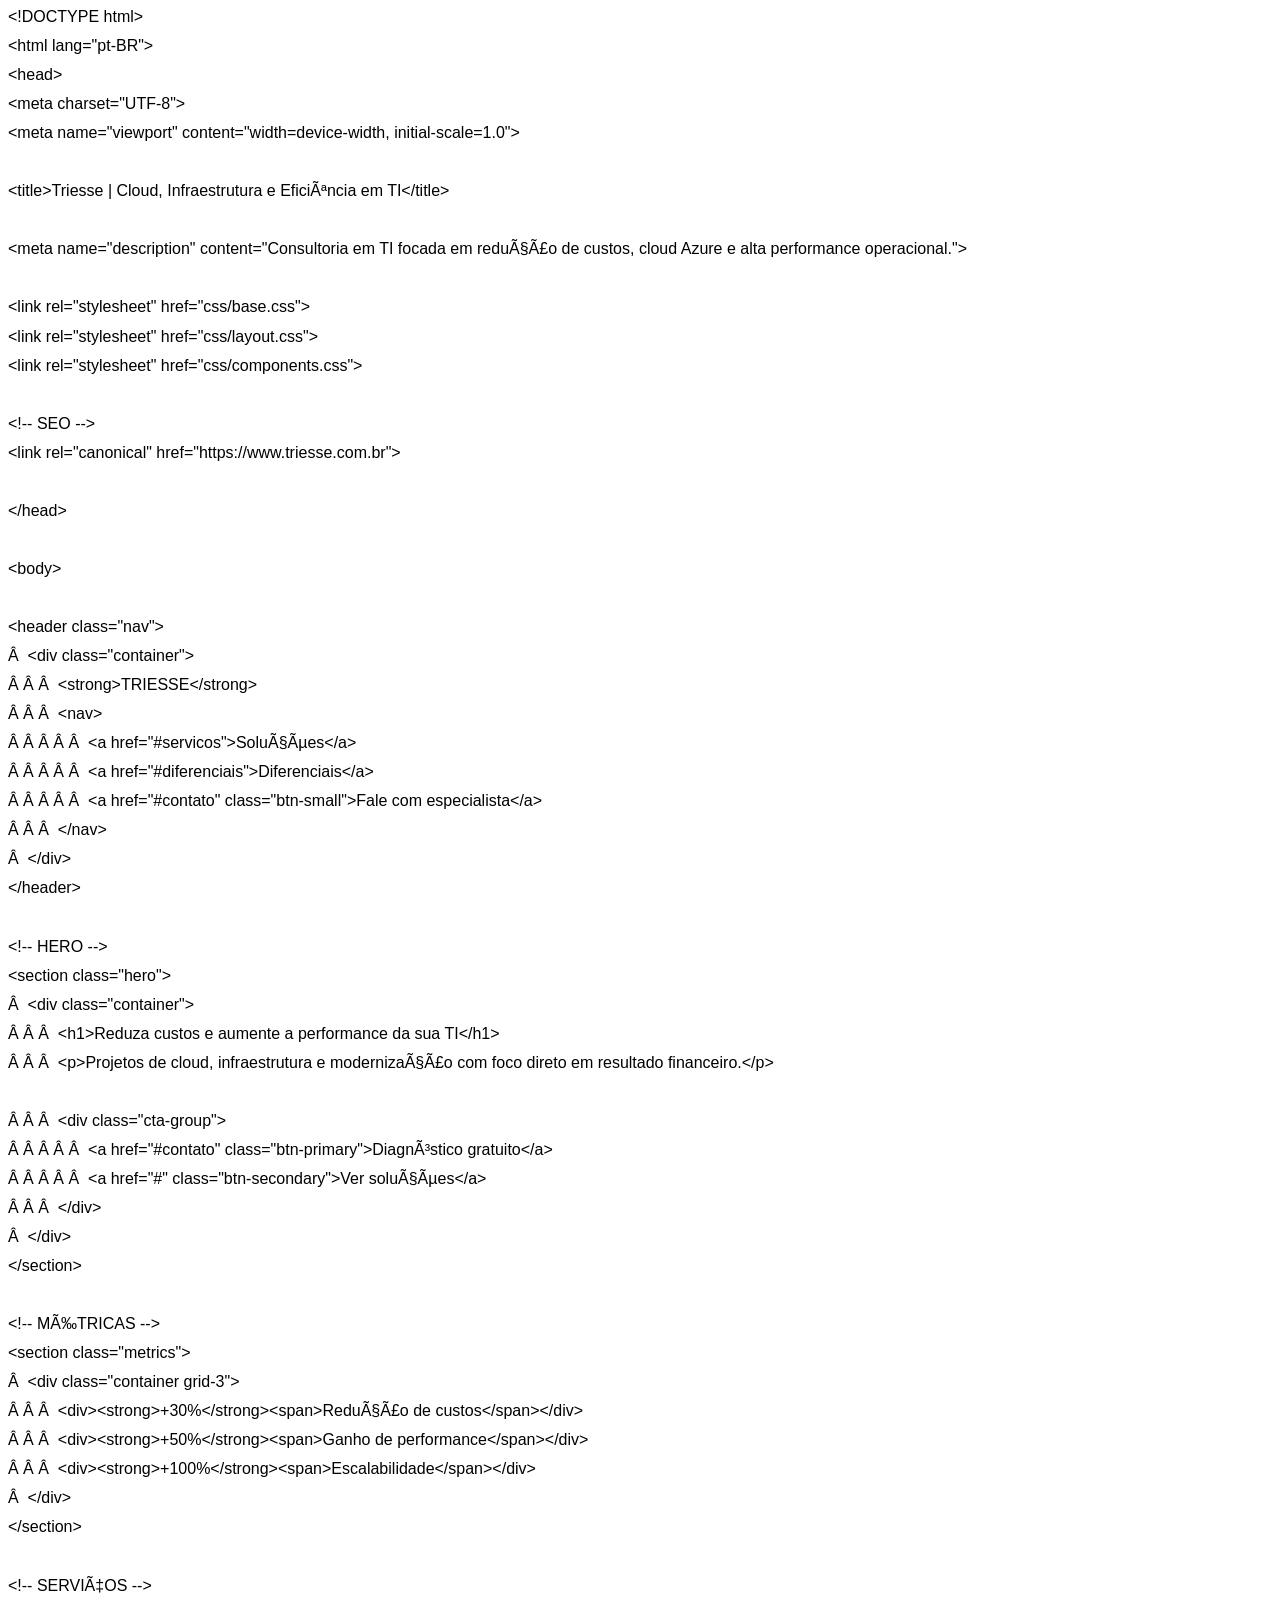
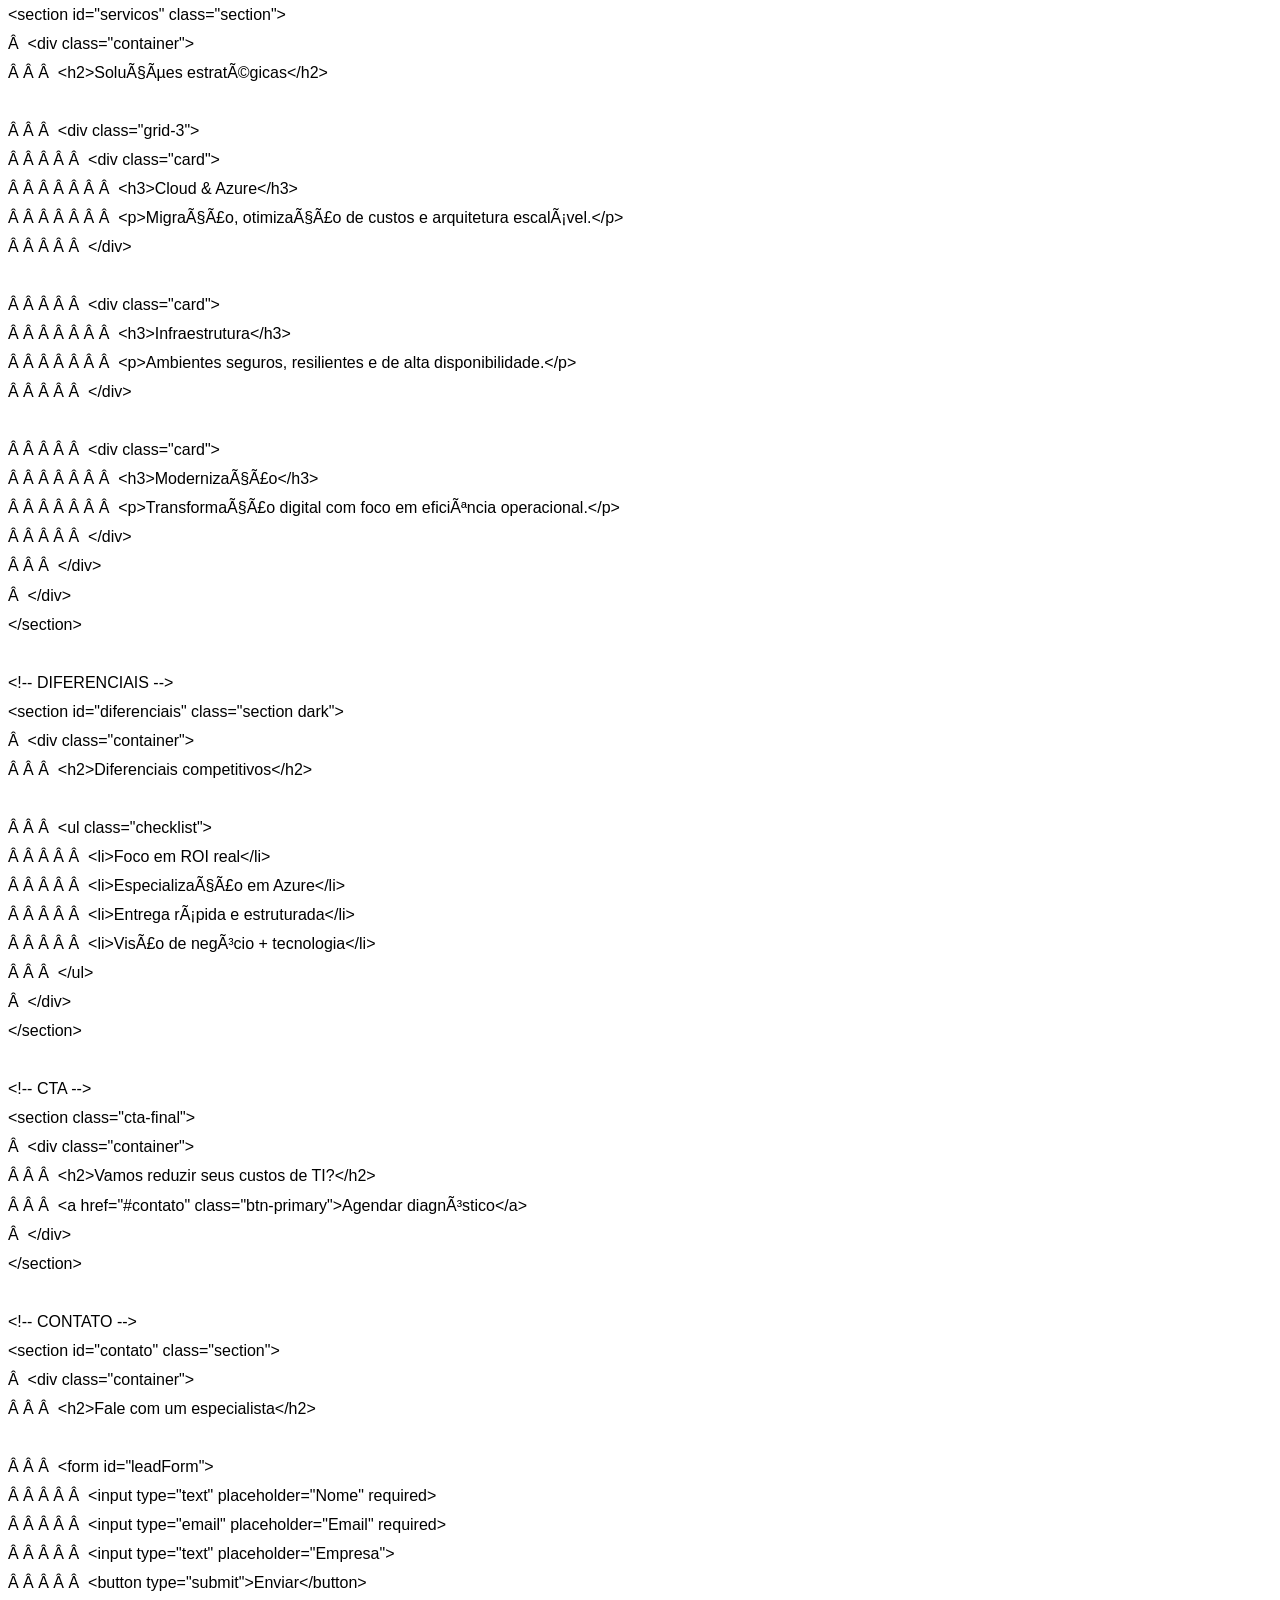
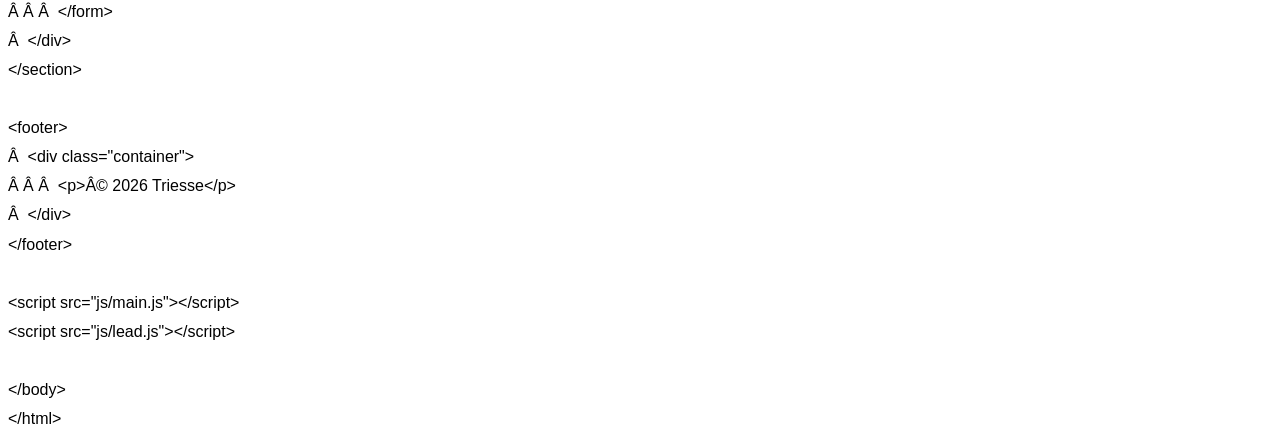
==== commit 39df7cd6: "Update index.htm" ====
--- a/index.htm
+++ b/index.htm
@@ -690,24 +690,24 @@
 	mso-hansi-theme-font:minor-latin;
 	mso-bidi-font-family:"Times New Roman";
 	mso-bidi-theme-font:minor-bidi;
-	mso-font-kerning:1.0pt;
+	mso-font-kerning:1.0 pt;
 	mso-ligatures:standardcontextual;
 	mso-fareast-language:EN-US;}
 h1
 	{mso-style-priority:9;
 	mso-style-unhide:no;
 	mso-style-qformat:yes;
-	mso-style-link:"T�tulo 1 Char";
+	mso-style-link:"Título 1 Char";
 	mso-style-next:Normal;
-	margin-top:18.0pt;
-	margin-right:0cm;
-	margin-bottom:4.0pt;
-	margin-left:0cm;
-	line-height:115%;
+	margin-top:18.0 pt;
+	margin-right:0 cm;
+	margin-bottom:4.0 pt;
+	margin-left:0 cm;
+	line-height:115 %;
 	mso-pagination:widow-orphan lines-together;
 	page-break-after:avoid;
 	mso-outline-level:1;
-	font-size:20.0pt;
+	font-size:20.0 pt;
 	font-family:"Aptos Display",sans-serif;
 	mso-ascii-font-family:"Aptos Display";
 	mso-ascii-theme-font:major-latin;
@@ -720,7 +720,7 @@
 	color:#0F4761;
 	mso-themecolor:accent1;
 	mso-themeshade:191;
-	mso-font-kerning:1.0pt;
+	mso-font-kerning:1.0 pt;
 	mso-ligatures:standardcontextual;
 	mso-fareast-language:EN-US;
 	font-weight:normal;}
@@ -728,17 +728,17 @@
 	{mso-style-noshow:yes;
 	mso-style-priority:9;
 	mso-style-qformat:yes;
-	mso-style-link:"T�tulo 2 Char";
+	mso-style-link:"Título 2 Char";
 	mso-style-next:Normal;
-	margin-top:8.0pt;
-	margin-right:0cm;
-	margin-bottom:4.0pt;
-	margin-left:0cm;
-	line-height:115%;
+	margin-top:8.0 pt;
+	margin-right:0 cm;
+	margin-bottom:4.0 pt;
+	margin-left:0 cm;
+	line-height:115 %;
 	mso-pagination:widow-orphan lines-together;
 	page-break-after:avoid;
 	mso-outline-level:2;
-	font-size:16.0pt;
+	font-size:16.0 pt;
 	font-family:"Aptos Display",sans-serif;
 	mso-ascii-font-family:"Aptos Display";
 	mso-ascii-theme-font:major-latin;
@@ -751,7 +751,7 @@
 	color:#0F4761;
 	mso-themecolor:accent1;
 	mso-themeshade:191;
-	mso-font-kerning:1.0pt;
+	mso-font-kerning:1.0 pt;
 	mso-ligatures:standardcontextual;
 	mso-fareast-language:EN-US;
 	font-weight:normal;}
@@ -759,17 +759,17 @@
 	{mso-style-noshow:yes;
 	mso-style-priority:9;
 	mso-style-qformat:yes;
-	mso-style-link:"T�tulo 3 Char";
+	mso-style-link:"Título 3 Char";
 	mso-style-next:Normal;
-	margin-top:8.0pt;
+	margin-top:8.0 pt;
 	margin-right:0cm;
-	margin-bottom:4.0pt;
-	margin-left:0cm;
-	line-height:115%;
+	margin-bottom:4.0 pt;
+	margin-left:0 cm;
+	line-height:115 %;
 	mso-pagination:widow-orphan lines-together;
 	page-break-after:avoid;
 	mso-outline-level:3;
-	font-size:14.0pt;
+	font-size:14.0 pt;
 	font-family:"Aptos",sans-serif;
 	mso-ascii-font-family:Aptos;
 	mso-ascii-theme-font:minor-latin;
@@ -782,7 +782,7 @@
 	color:#0F4761;
 	mso-themecolor:accent1;
 	mso-themeshade:191;
-	mso-font-kerning:1.0pt;
+	mso-font-kerning:1.0 pt;
 	mso-ligatures:standardcontextual;
 	mso-fareast-language:EN-US;
 	font-weight:normal;}
@@ -790,17 +790,17 @@
 	{mso-style-noshow:yes;
 	mso-style-priority:9;
 	mso-style-qformat:yes;
-	mso-style-link:"T�tulo 4 Char";
+	mso-style-link:"Título 4 Char";
 	mso-style-next:Normal;
-	margin-top:4.0pt;
-	margin-right:0cm;
-	margin-bottom:2.0pt;
-	margin-left:0cm;
-	line-height:115%;
+	margin-top:4.0 pt;
+	margin-right:0 cm;
+	margin-bottom:2.0 pt;
+	margin-left:0 cm;
+	line-height:115 %;
 	mso-pagination:widow-orphan lines-together;
 	page-break-after:avoid;
 	mso-outline-level:4;
-	font-size:12.0pt;
+	font-size:12.0 pt;
 	font-family:"Aptos",sans-serif;
 	mso-ascii-font-family:Aptos;
 	mso-ascii-theme-font:minor-latin;
@@ -813,7 +813,7 @@
 	color:#0F4761;
 	mso-themecolor:accent1;
 	mso-themeshade:191;
-	mso-font-kerning:1.0pt;
+	mso-font-kerning:1.0 pt;
 	mso-ligatures:standardcontextual;
 	mso-fareast-language:EN-US;
 	font-weight:normal;
@@ -822,17 +822,17 @@
 	{mso-style-noshow:yes;
 	mso-style-priority:9;
 	mso-style-qformat:yes;
-	mso-style-link:"T�tulo 5 Char";
+	mso-style-link:"Título 5 Char";
 	mso-style-next:Normal;
-	margin-top:4.0pt;
-	margin-right:0cm;
-	margin-bottom:2.0pt;
-	margin-left:0cm;
-	line-height:115%;
+	margin-top:4.0 pt;
+	margin-right:0 cm;
+	margin-bottom:2.0 pt;
+	margin-left:0 cm;
+	line-height:115 %;
 	mso-pagination:widow-orphan lines-together;
 	page-break-after:avoid;
 	mso-outline-level:5;
-	font-size:12.0pt;
+	font-size:12.0 pt;
 	font-family:"Aptos",sans-serif;
 	mso-ascii-font-family:Aptos;
 	mso-ascii-theme-font:minor-latin;
@@ -845,7 +845,7 @@
 	color:#0F4761;
 	mso-themecolor:accent1;
 	mso-themeshade:191;
-	mso-font-kerning:1.0pt;
+	mso-font-kerning:1.0 pt;
 	mso-ligatures:standardcontextual;
 	mso-fareast-language:EN-US;
 	font-weight:normal;}
@@ -853,17 +853,17 @@
 	{mso-style-noshow:yes;
 	mso-style-priority:9;
 	mso-style-qformat:yes;
-	mso-style-link:"T�tulo 6 Char";
+	mso-style-link:"Título 6 Char";
 	mso-style-next:Normal;
-	margin-top:2.0pt;
-	margin-right:0cm;
-	margin-bottom:0cm;
-	margin-left:0cm;
-	line-height:115%;
+	margin-top:2.0 pt;
+	margin-right:0 cm;
+	margin-bottom:0 cm;
+	margin-left:0 cm;
+	line-height:115 %;
 	mso-pagination:widow-orphan lines-together;
 	page-break-after:avoid;
 	mso-outline-level:6;
-	font-size:12.0pt;
+	font-size:12.0 pt;
 	font-family:"Aptos",sans-serif;
 	mso-ascii-font-family:Aptos;
 	mso-ascii-theme-font:minor-latin;
@@ -876,7 +876,7 @@
 	color:#595959;
 	mso-themecolor:text1;
 	mso-themetint:166;
-	mso-font-kerning:1.0pt;
+	mso-font-kerning:1.0 pt;
 	mso-ligatures:standardcontextual;
 	mso-fareast-language:EN-US;
 	font-weight:normal;
@@ -885,17 +885,17 @@
 	{mso-style-noshow:yes;
 	mso-style-priority:9;
 	mso-style-qformat:yes;
-	mso-style-link:"T�tulo 7 Char";
+	mso-style-link:"Título 7 Char";
 	mso-style-next:Normal;
-	margin-top:2.0pt;
-	margin-right:0cm;
-	margin-bottom:0cm;
-	margin-left:0cm;
-	line-height:115%;
+	margin-top:2.0 pt;
+	margin-right:0 cm;
+	margin-bottom:0 cm;
+	margin-left:0 cm;
+	line-height:115 %;
 	mso-pagination:widow-orphan lines-together;
 	page-break-after:avoid;
 	mso-outline-level:7;
-	font-size:12.0pt;
+	font-size:12.0 pt;
 	font-family:"Aptos",sans-serif;
 	mso-ascii-font-family:Aptos;
 	mso-ascii-theme-font:minor-latin;
@@ -908,21 +908,21 @@
 	color:#595959;
 	mso-themecolor:text1;
 	mso-themetint:166;
-	mso-font-kerning:1.0pt;
+	mso-font-kerning:1.0 pt;
 	mso-ligatures:standardcontextual;
 	mso-fareast-language:EN-US;}
 p.MsoHeading8, li.MsoHeading8, div.MsoHeading8
 	{mso-style-noshow:yes;
 	mso-style-priority:9;
 	mso-style-qformat:yes;
-	mso-style-link:"T�tulo 8 Char";
+	mso-style-link:"Título 8 Char";
 	mso-style-next:Normal;
-	margin:0cm;
-	line-height:115%;
+	margin:0 cm;
+	line-height:115 %;
 	mso-pagination:widow-orphan lines-together;
 	page-break-after:avoid;
 	mso-outline-level:8;
-	font-size:12.0pt;
+	font-size:12.0 pt;
 	font-family:"Aptos",sans-serif;
 	mso-ascii-font-family:Aptos;
 	mso-ascii-theme-font:minor-latin;
@@ -935,7 +935,7 @@
 	color:#272727;
 	mso-themecolor:text1;
 	mso-themetint:216;
-	mso-font-kerning:1.0pt;
+	mso-font-kerning:1.0 pt;
 	mso-ligatures:standardcontextual;
 	mso-fareast-language:EN-US;
 	font-style:italic;}
@@ -943,14 +943,14 @@
 	{mso-style-noshow:yes;
 	mso-style-priority:9;
 	mso-style-qformat:yes;
-	mso-style-link:"T�tulo 9 Char";
+	mso-style-link:"Título 9 Char";
 	mso-style-next:Normal;
-	margin:0cm;
-	line-height:115%;
+	margin:0 cm;
+	line-height:115 %;
 	mso-pagination:widow-orphan lines-together;
 	page-break-after:avoid;
 	mso-outline-level:9;
-	font-size:12.0pt;
+	font-size:12.0 pt;
 	font-family:"Aptos",sans-serif;
 	mso-ascii-font-family:Aptos;
 	mso-ascii-theme-font:minor-latin;
@@ -963,22 +963,22 @@
 	color:#272727;
 	mso-themecolor:text1;
 	mso-themetint:216;
-	mso-font-kerning:1.0pt;
+	mso-font-kerning:1.0 pt;
 	mso-ligatures:standardcontextual;
 	mso-fareast-language:EN-US;}
 p.MsoTitle, li.MsoTitle, div.MsoTitle
 	{mso-style-priority:10;
 	mso-style-unhide:no;
 	mso-style-qformat:yes;
-	mso-style-link:"T�tulo Char";
+	mso-style-link:"Título Char";
 	mso-style-next:Normal;
-	margin-top:0cm;
-	margin-right:0cm;
-	margin-bottom:4.0pt;
-	margin-left:0cm;
+	margin-top:0 cm;
+	margin-right:0 cm;
+	margin-bottom:4.0 pt;
+	margin-left:0 cm;
 	mso-add-space:auto;
 	mso-pagination:widow-orphan;
-	font-size:28.0pt;
+	font-size:28.0 pt;
 	font-family:"Aptos Display",sans-serif;
 	mso-ascii-font-family:"Aptos Display";
 	mso-ascii-theme-font:major-latin;
@@ -988,21 +988,21 @@
 	mso-hansi-theme-font:major-latin;
 	mso-bidi-font-family:"Times New Roman";
 	mso-bidi-theme-font:major-bidi;
-	letter-spacing:-.5pt;
-	mso-font-kerning:14.0pt;
+	letter-spacing:-.5 pt;
+	mso-font-kerning:14.0 pt;
 	mso-ligatures:standardcontextual;
 	mso-fareast-language:EN-US;}
 p.MsoTitleCxSpFirst, li.MsoTitleCxSpFirst, div.MsoTitleCxSpFirst
 	{mso-style-priority:10;
 	mso-style-unhide:no;
 	mso-style-qformat:yes;
-	mso-style-link:"T�tulo Char";
+	mso-style-link:"Título Char";
 	mso-style-next:Normal;
 	mso-style-type:export-only;
-	margin:0cm;
+	margin:0 cm;
 	mso-add-space:auto;
 	mso-pagination:widow-orphan;
-	font-size:28.0pt;
+	font-size:28.0 pt;
 	font-family:"Aptos Display",sans-serif;
 	mso-ascii-font-family:"Aptos Display";
 	mso-ascii-theme-font:major-latin;
@@ -1012,21 +1012,21 @@
 	mso-hansi-theme-font:major-latin;
 	mso-bidi-font-family:"Times New Roman";
 	mso-bidi-theme-font:major-bidi;
-	letter-spacing:-.5pt;
-	mso-font-kerning:14.0pt;
+	letter-spacing:-.5 pt;
+	mso-font-kerning:14.0 pt;
 	mso-ligatures:standardcontextual;
 	mso-fareast-language:EN-US;}
 p.MsoTitleCxSpMiddle, li.MsoTitleCxSpMiddle, div.MsoTitleCxSpMiddle
 	{mso-style-priority:10;
 	mso-style-unhide:no;
 	mso-style-qformat:yes;
-	mso-style-link:"T�tulo Char";
+	mso-style-link:"Título Char";
 	mso-style-next:Normal;
 	mso-style-type:export-only;
-	margin:0cm;
+	margin:0 cm;
 	mso-add-space:auto;
 	mso-pagination:widow-orphan;
-	font-size:28.0pt;
+	font-size:28.0 pt;
 	font-family:"Aptos Display",sans-serif;
 	mso-ascii-font-family:"Aptos Display";
 	mso-ascii-theme-font:major-latin;
@@ -1036,24 +1036,24 @@
 	mso-hansi-theme-font:major-latin;
 	mso-bidi-font-family:"Times New Roman";
 	mso-bidi-theme-font:major-bidi;
-	letter-spacing:-.5pt;
-	mso-font-kerning:14.0pt;
+	letter-spacing:-.5 pt;
+	mso-font-kerning:14.0 pt;
 	mso-ligatures:standardcontextual;
 	mso-fareast-language:EN-US;}
 p.MsoTitleCxSpLast, li.MsoTitleCxSpLast, div.MsoTitleCxSpLast
 	{mso-style-priority:10;
 	mso-style-unhide:no;
 	mso-style-qformat:yes;
-	mso-style-link:"T�tulo Char";
+	mso-style-link:"Título Char";
 	mso-style-next:Normal;
 	mso-style-type:export-only;
-	margin-top:0cm;
-	margin-right:0cm;
-	margin-bottom:4.0pt;
-	margin-left:0cm;
+	margin-top:0 cm;
+	margin-right:0 cm;
+	margin-bottom:4.0 pt;
+	margin-left:0 cm;
 	mso-add-space:auto;
 	mso-pagination:widow-orphan;
-	font-size:28.0pt;
+	font-size:28.0 pt;
 	font-family:"Aptos Display",sans-serif;
 	mso-ascii-font-family:"Aptos Display";
 	mso-ascii-theme-font:major-latin;
@@ -1063,23 +1063,23 @@
 	mso-hansi-theme-font:major-latin;
 	mso-bidi-font-family:"Times New Roman";
 	mso-bidi-theme-font:major-bidi;
-	letter-spacing:-.5pt;
-	mso-font-kerning:14.0pt;
+	letter-spacing:-.5 pt;
+	mso-font-kerning:14.0 pt;
 	mso-ligatures:standardcontextual;
 	mso-fareast-language:EN-US;}
 p.MsoSubtitle, li.MsoSubtitle, div.MsoSubtitle
 	{mso-style-priority:11;
 	mso-style-unhide:no;
 	mso-style-qformat:yes;
-	mso-style-link:"Subt�tulo Char";
+	mso-style-link:"Subtítulo Char";
 	mso-style-next:Normal;
-	margin-top:0cm;
-	margin-right:0cm;
-	margin-bottom:8.0pt;
-	margin-left:0cm;
-	line-height:115%;
+	margin-top:0 cm;
+	margin-right:0 cm;
+	margin-bottom:8.0 pt;
+	margin-left:0 cm;
+	line-height:115 %;
 	mso-pagination:widow-orphan;
-	font-size:14.0pt;
+	font-size:14.0 pt;
 	font-family:"Aptos",sans-serif;
 	mso-ascii-font-family:Aptos;
 	mso-ascii-theme-font:minor-latin;
@@ -1092,18 +1092,18 @@
 	color:#595959;
 	mso-themecolor:text1;
 	mso-themetint:166;
-	letter-spacing:.75pt;
-	mso-font-kerning:1.0pt;
+	letter-spacing:.75 pt;
+	mso-font-kerning:1.0 pt;
 	mso-ligatures:standardcontextual;
 	mso-fareast-language:EN-US;}
 p.MsoListParagraph, li.MsoListParagraph, div.MsoListParagraph
 	{mso-style-priority:34;
 	mso-style-unhide:no;
 	mso-style-qformat:yes;
-	margin-top:0cm;
-	margin-right:0cm;
-	margin-bottom:8.0pt;
-	margin-left:36.0pt;
+	margin-top:0 cm;
+	margin-right:0 cm;
+	margin-bottom:8.0 pt;
+	margin-left:36.0 pt;
 	mso-add-space:auto;
 	line-height:115%;
 	mso-pagination:widow-orphan;
@@ -1199,7 +1199,7 @@
 	{mso-style-priority:29;
 	mso-style-unhide:no;
 	mso-style-qformat:yes;
-	mso-style-link:"Cita��o Char";
+	mso-style-link:"Citação Char";
 	mso-style-next:Normal;
 	margin-top:8.0pt;
 	margin-right:0cm;
@@ -1229,7 +1229,7 @@
 	{mso-style-priority:30;
 	mso-style-unhide:no;
 	mso-style-qformat:yes;
-	mso-style-link:"Cita��o Intensa Char";
+	mso-style-link:"Citação Intensa Char";
 	mso-style-next:Normal;
 	margin-top:18.0pt;
 	margin-right:43.2pt;
@@ -1283,11 +1283,11 @@
 	letter-spacing:.25pt;
 	font-weight:bold;}
 span.Ttulo1Char
-	{mso-style-name:"T�tulo 1 Char";
+	{mso-style-name:"Título 1 Char";
 	mso-style-priority:9;
 	mso-style-unhide:no;
 	mso-style-locked:yes;
-	mso-style-link:"T�tulo 1";
+	mso-style-link:"Título 1";
 	mso-ansi-font-size:20.0pt;
 	mso-bidi-font-size:20.0pt;
 	font-family:"Aptos Display",sans-serif;
@@ -1303,12 +1303,12 @@
 	mso-themecolor:accent1;
 	mso-themeshade:191;}
 span.Ttulo2Char
-	{mso-style-name:"T�tulo 2 Char";
+	{mso-style-name:"Título 2 Char";
 	mso-style-noshow:yes;
 	mso-style-priority:9;
 	mso-style-unhide:no;
 	mso-style-locked:yes;
-	mso-style-link:"T�tulo 2";
+	mso-style-link:"Título 2";
 	mso-ansi-font-size:16.0pt;
 	mso-bidi-font-size:16.0pt;
 	font-family:"Aptos Display",sans-serif;
@@ -1324,12 +1324,12 @@
 	mso-themecolor:accent1;
 	mso-themeshade:191;}
 span.Ttulo3Char
-	{mso-style-name:"T�tulo 3 Char";
+	{mso-style-name:"Título 3 Char";
 	mso-style-noshow:yes;
 	mso-style-priority:9;
 	mso-style-unhide:no;
 	mso-style-locked:yes;
-	mso-style-link:"T�tulo 3";
+	mso-style-link:"Título 3";
 	mso-ansi-font-size:14.0pt;
 	mso-bidi-font-size:14.0pt;
 	font-family:"Times New Roman",serif;
@@ -1341,12 +1341,12 @@
 	mso-themecolor:accent1;
 	mso-themeshade:191;}
 span.Ttulo4Char
-	{mso-style-name:"T�tulo 4 Char";
+	{mso-style-name:"Título 4 Char";
 	mso-style-noshow:yes;
 	mso-style-priority:9;
 	mso-style-unhide:no;
 	mso-style-locked:yes;
-	mso-style-link:"T�tulo 4";
+	mso-style-link:"Título 4";
 	font-family:"Times New Roman",serif;
 	mso-fareast-font-family:"Times New Roman";
 	mso-fareast-theme-font:major-fareast;
@@ -1357,12 +1357,12 @@
 	mso-themeshade:191;
 	font-style:italic;}
 span.Ttulo5Char
-	{mso-style-name:"T�tulo 5 Char";
+	{mso-style-name:"Título 5 Char";
 	mso-style-noshow:yes;
 	mso-style-priority:9;
 	mso-style-unhide:no;
 	mso-style-locked:yes;
-	mso-style-link:"T�tulo 5";
+	mso-style-link:"Título 5";
 	font-family:"Times New Roman",serif;
 	mso-fareast-font-family:"Times New Roman";
 	mso-fareast-theme-font:major-fareast;
@@ -1372,12 +1372,12 @@
 	mso-themecolor:accent1;
 	mso-themeshade:191;}
 span.Ttulo6Char
-	{mso-style-name:"T�tulo 6 Char";
+	{mso-style-name:"Título 6 Char";
 	mso-style-noshow:yes;
 	mso-style-priority:9;
 	mso-style-unhide:no;
 	mso-style-locked:yes;
-	mso-style-link:"T�tulo 6";
+	mso-style-link:"Título 6";
 	font-family:"Times New Roman",serif;
 	mso-fareast-font-family:"Times New Roman";
 	mso-fareast-theme-font:major-fareast;
@@ -1388,12 +1388,12 @@
 	mso-themetint:166;
 	font-style:italic;}
 span.Ttulo7Char
-	{mso-style-name:"T�tulo 7 Char";
+	{mso-style-name:"Título 7 Char";
 	mso-style-noshow:yes;
 	mso-style-priority:9;
 	mso-style-unhide:no;
 	mso-style-locked:yes;
-	mso-style-link:"T�tulo 7";
+	mso-style-link:"Título 7";
 	font-family:"Times New Roman",serif;
 	mso-fareast-font-family:"Times New Roman";
 	mso-fareast-theme-font:major-fareast;
@@ -1403,12 +1403,12 @@
 	mso-themecolor:text1;
 	mso-themetint:166;}
 span.Ttulo8Char
-	{mso-style-name:"T�tulo 8 Char";
+	{mso-style-name:"Título 8 Char";
 	mso-style-noshow:yes;
 	mso-style-priority:9;
 	mso-style-unhide:no;
 	mso-style-locked:yes;
-	mso-style-link:"T�tulo 8";
+	mso-style-link:"Título 8";
 	font-family:"Times New Roman",serif;
 	mso-fareast-font-family:"Times New Roman";
 	mso-fareast-theme-font:major-fareast;
@@ -1419,12 +1419,12 @@
 	mso-themetint:216;
 	font-style:italic;}
 span.Ttulo9Char
-	{mso-style-name:"T�tulo 9 Char";
+	{mso-style-name:"Título 9 Char";
 	mso-style-noshow:yes;
 	mso-style-priority:9;
 	mso-style-unhide:no;
 	mso-style-locked:yes;
-	mso-style-link:"T�tulo 9";
+	mso-style-link:"Título 9";
 	font-family:"Times New Roman",serif;
 	mso-fareast-font-family:"Times New Roman";
 	mso-fareast-theme-font:major-fareast;
@@ -1434,11 +1434,11 @@
 	mso-themecolor:text1;
 	mso-themetint:216;}
 span.TtuloChar
-	{mso-style-name:"T�tulo Char";
+	{mso-style-name:"Título Char";
 	mso-style-priority:10;
 	mso-style-unhide:no;
 	mso-style-locked:yes;
-	mso-style-link:T�tulo;
+	mso-style-link:Título;
 	mso-ansi-font-size:28.0pt;
 	mso-bidi-font-size:28.0pt;
 	font-family:"Aptos Display",sans-serif;
@@ -1453,11 +1453,11 @@
 	letter-spacing:-.5pt;
 	mso-font-kerning:14.0pt;}
 span.SubttuloChar
-	{mso-style-name:"Subt�tulo Char";
+	{mso-style-name:"Subtítulo Char";
 	mso-style-priority:11;
 	mso-style-unhide:no;
 	mso-style-locked:yes;
-	mso-style-link:Subt�tulo;
+	mso-style-link:Subtítulo;
 	mso-ansi-font-size:14.0pt;
 	mso-bidi-font-size:14.0pt;
 	font-family:"Times New Roman",serif;
@@ -1470,21 +1470,21 @@
 	mso-themetint:166;
 	letter-spacing:.75pt;}
 span.CitaoChar
-	{mso-style-name:"Cita��o Char";
+	{mso-style-name:"Citação Char";
 	mso-style-priority:29;
 	mso-style-unhide:no;
 	mso-style-locked:yes;
-	mso-style-link:Cita��o;
+	mso-style-link:Citação;
 	color:#404040;
 	mso-themecolor:text1;
 	mso-themetint:191;
 	font-style:italic;}
 span.CitaoIntensaChar
-	{mso-style-name:"Cita��o Intensa Char";
+	{mso-style-name:"Citação Intensa Char";
 	mso-style-priority:30;
 	mso-style-unhide:no;
 	mso-style-locked:yes;
-	mso-style-link:"Cita��o Intensa";
+	mso-style-link:"Citação Intensa";
 	color:#0F4761;
 	mso-themecolor:accent1;
 	mso-themeshade:191;
@@ -1579,13 +1579,13 @@
 <p class=MsoNormal><span lang=EN-US style='mso-ansi-language:EN-US'><o:p>&nbsp;</o:p></span></p>
 
 <p class=MsoNormal>&lt;<span class=SpellE>title</span>&gt;Triesse | Cloud,
-Infraestrutura e Efici�ncia em TI&lt;/<span class=SpellE>title</span>&gt;<o:p></o:p></p>
+Infraestrutura e Eficiência em TI&lt;/<span class=SpellE>title</span>&gt;<o:p></o:p></p>
 
 <p class=MsoNormal><o:p>&nbsp;</o:p></p>
 
 <p class=MsoNormal>&lt;meta <span class=SpellE>name</span>=&quot;<span
 class=SpellE>description</span>&quot; <span class=SpellE>content</span>=&quot;Consultoria
-em TI focada em redu��o de custos, cloud Azure e alta performance
+em TI focada em redução de custos, cloud Azure e alta performance
 operacional.&quot;&gt;<o:p></o:p></p>
 
 <p class=MsoNormal><o:p>&nbsp;</o:p></p>
@@ -1621,29 +1621,29 @@
 class=&quot;nav&quot;&gt;<o:p></o:p></span></p>
 
 <p class=MsoNormal><span lang=EN-US style='mso-ansi-language:EN-US'><span
-style='mso-spacerun:yes'>� </span>&lt;div class=&quot;container&quot;&gt;<o:p></o:p></span></p>
-
-<p class=MsoNormal><span lang=EN-US style='mso-ansi-language:EN-US'><span
-style='mso-spacerun:yes'>��� </span>&lt;strong&gt;TRIESSE&lt;/strong&gt;<o:p></o:p></span></p>
-
-<p class=MsoNormal><span lang=EN-US style='mso-ansi-language:EN-US'><span
-style='mso-spacerun:yes'>��� </span></span>&lt;<span class=SpellE>nav</span>&gt;<o:p></o:p></p>
-
-<p class=MsoNormal><span style='mso-spacerun:yes'>����� </span>&lt;a <span
-class=SpellE>href</span>=&quot;#<span class=SpellE>servicos</span>&quot;&gt;Solu��es&lt;/a&gt;<o:p></o:p></p>
-
-<p class=MsoNormal><span style='mso-spacerun:yes'>����� </span>&lt;a <span
+style='mso-spacerun:yes'>  </span>&lt;div class=&quot;container&quot;&gt;<o:p></o:p></span></p>
+
+<p class=MsoNormal><span lang=EN-US style='mso-ansi-language:EN-US'><span
+style='mso-spacerun:yes'>    </span>&lt;strong&gt;TRIESSE&lt;/strong&gt;<o:p></o:p></span></p>
+
+<p class=MsoNormal><span lang=EN-US style='mso-ansi-language:EN-US'><span
+style='mso-spacerun:yes'>    </span></span>&lt;<span class=SpellE>nav</span>&gt;<o:p></o:p></p>
+
+<p class=MsoNormal><span style='mso-spacerun:yes'>      </span>&lt;a <span
+class=SpellE>href</span>=&quot;#<span class=SpellE>servicos</span>&quot;&gt;Soluções&lt;/a&gt;<o:p></o:p></p>
+
+<p class=MsoNormal><span style='mso-spacerun:yes'>      </span>&lt;a <span
 class=SpellE>href</span>=&quot;#diferenciais&quot;&gt;Diferenciais&lt;/a&gt;<o:p></o:p></p>
 
-<p class=MsoNormal><span style='mso-spacerun:yes'>����� </span><span
+<p class=MsoNormal><span style='mso-spacerun:yes'>      </span><span
 lang=EN-US style='mso-ansi-language:EN-US'>&lt;a href=&quot;#contato&quot;
 class=&quot;btn-small&quot;&gt;Fale com especialista&lt;/a&gt;<o:p></o:p></span></p>
 
 <p class=MsoNormal><span lang=EN-US style='mso-ansi-language:EN-US'><span
-style='mso-spacerun:yes'>��� </span>&lt;/nav&gt;<o:p></o:p></span></p>
-
-<p class=MsoNormal><span lang=EN-US style='mso-ansi-language:EN-US'><span
-style='mso-spacerun:yes'>� </span>&lt;/div&gt;<o:p></o:p></span></p>
+style='mso-spacerun:yes'>    </span>&lt;/nav&gt;<o:p></o:p></span></p>
+
+<p class=MsoNormal><span lang=EN-US style='mso-ansi-language:EN-US'><span
+style='mso-spacerun:yes'>  </span>&lt;/div&gt;<o:p></o:p></span></p>
 
 <p class=MsoNormal><span lang=EN-US style='mso-ansi-language:EN-US'>&lt;/header&gt;<o:p></o:p></span></p>
 
@@ -1656,133 +1656,133 @@
 class=&quot;hero&quot;&gt;<o:p></o:p></span></p>
 
 <p class=MsoNormal><span lang=EN-US style='mso-ansi-language:EN-US'><span
-style='mso-spacerun:yes'>� </span></span>&lt;<span class=SpellE>div</span> <span
+style='mso-spacerun:yes'>  </span></span>&lt;<span class=SpellE>div</span> <span
 class=SpellE>class</span>=&quot;container&quot;&gt;<o:p></o:p></p>
 
-<p class=MsoNormal><span style='mso-spacerun:yes'>��� </span>&lt;h1&gt;Reduza
+<p class=MsoNormal><span style='mso-spacerun:yes'>    </span>&lt;h1&gt;Reduza
 custos e aumente a performance da sua TI&lt;/h1&gt;<o:p></o:p></p>
 
-<p class=MsoNormal><span style='mso-spacerun:yes'>��� </span>&lt;p&gt;Projetos
-de cloud, infraestrutura e moderniza��o com foco direto em resultado <span
+<p class=MsoNormal><span style='mso-spacerun:yes'>    </span>&lt;p&gt;Projetos
+de cloud, infraestrutura e modernização com foco direto em resultado <span
 class=GramE>financeiro.&lt;</span>/p&gt;<o:p></o:p></p>
 
 <p class=MsoNormal><o:p>&nbsp;</o:p></p>
 
-<p class=MsoNormal><span style='mso-spacerun:yes'>��� </span><span lang=EN-US
+<p class=MsoNormal><span style='mso-spacerun:yes'>    </span><span lang=EN-US
 style='mso-ansi-language:EN-US'>&lt;div class=&quot;cta-group&quot;&gt;<o:p></o:p></span></p>
 
 <p class=MsoNormal><span lang=EN-US style='mso-ansi-language:EN-US'><span
-style='mso-spacerun:yes'>����� </span>&lt;a href=&quot;#contato&quot;
-class=&quot;btn-primary&quot;&gt;Diagn�stico gratuito&lt;/a&gt;<o:p></o:p></span></p>
-
-<p class=MsoNormal><span lang=EN-US style='mso-ansi-language:EN-US'><span
-style='mso-spacerun:yes'>����� </span>&lt;a href=&quot;#&quot;
-class=&quot;btn-secondary&quot;&gt;Ver solu��es&lt;/a&gt;<o:p></o:p></span></p>
-
-<p class=MsoNormal><span lang=EN-US style='mso-ansi-language:EN-US'><span
-style='mso-spacerun:yes'>��� </span>&lt;/div&gt;<o:p></o:p></span></p>
-
-<p class=MsoNormal><span lang=EN-US style='mso-ansi-language:EN-US'><span
-style='mso-spacerun:yes'>� </span>&lt;/div&gt;<o:p></o:p></span></p>
+style='mso-spacerun:yes'>      </span>&lt;a href=&quot;#contato&quot;
+class=&quot;btn-primary&quot;&gt;Diagnóstico gratuito&lt;/a&gt;<o:p></o:p></span></p>
+
+<p class=MsoNormal><span lang=EN-US style='mso-ansi-language:EN-US'><span
+style='mso-spacerun:yes'>      </span>&lt;a href=&quot;#&quot;
+class=&quot;btn-secondary&quot;&gt;Ver soluções&lt;/a&gt;<o:p></o:p></span></p>
+
+<p class=MsoNormal><span lang=EN-US style='mso-ansi-language:EN-US'><span
+style='mso-spacerun:yes'>    </span>&lt;/div&gt;<o:p></o:p></span></p>
+
+<p class=MsoNormal><span lang=EN-US style='mso-ansi-language:EN-US'><span
+style='mso-spacerun:yes'>  </span>&lt;/div&gt;<o:p></o:p></span></p>
 
 <p class=MsoNormal><span lang=EN-US style='mso-ansi-language:EN-US'>&lt;/section&gt;<o:p></o:p></span></p>
 
 <p class=MsoNormal><span lang=EN-US style='mso-ansi-language:EN-US'><o:p>&nbsp;</o:p></span></p>
 
 <p class=MsoNormal><span lang=EN-US style='mso-ansi-language:EN-US'>&lt;!--
-M�TRICAS --&gt;<o:p></o:p></span></p>
+MÉTRICAS --&gt;<o:p></o:p></span></p>
 
 <p class=MsoNormal><span lang=EN-US style='mso-ansi-language:EN-US'>&lt;section
 class=&quot;metrics&quot;&gt;<o:p></o:p></span></p>
 
 <p class=MsoNormal><span lang=EN-US style='mso-ansi-language:EN-US'><span
-style='mso-spacerun:yes'>� </span>&lt;div class=&quot;container
+style='mso-spacerun:yes'>  </span>&lt;div class=&quot;container
 grid-3&quot;&gt;<o:p></o:p></span></p>
 
 <p class=MsoNormal><span lang=EN-US style='mso-ansi-language:EN-US'><span
-style='mso-spacerun:yes'>���
-</span>&lt;div&gt;&lt;strong&gt;+30%&lt;/strong&gt;&lt;span&gt;Redu��o de
+style='mso-spacerun:yes'>   
+</span>&lt;div&gt;&lt;strong&gt;+30%&lt;/strong&gt;&lt;span&gt;Redução de
 custos&lt;/span&gt;&lt;/div&gt;<o:p></o:p></span></p>
 
 <p class=MsoNormal><span lang=EN-US style='mso-ansi-language:EN-US'><span
-style='mso-spacerun:yes'>���
+style='mso-spacerun:yes'>   
 </span>&lt;div&gt;&lt;strong&gt;+50%&lt;/strong&gt;&lt;span&gt;Ganho de
 performance&lt;/span&gt;&lt;/div&gt;<o:p></o:p></span></p>
 
 <p class=MsoNormal><span lang=EN-US style='mso-ansi-language:EN-US'><span
-style='mso-spacerun:yes'>���
+style='mso-spacerun:yes'>   
 </span>&lt;div&gt;&lt;strong&gt;+100%&lt;/strong&gt;&lt;span&gt;Escalabilidade&lt;/span&gt;&lt;/div&gt;<o:p></o:p></span></p>
 
 <p class=MsoNormal><span lang=EN-US style='mso-ansi-language:EN-US'><span
-style='mso-spacerun:yes'>� </span>&lt;/div&gt;<o:p></o:p></span></p>
+style='mso-spacerun:yes'>  </span>&lt;/div&gt;<o:p></o:p></span></p>
 
 <p class=MsoNormal><span lang=EN-US style='mso-ansi-language:EN-US'>&lt;/section&gt;<o:p></o:p></span></p>
 
 <p class=MsoNormal><span lang=EN-US style='mso-ansi-language:EN-US'><o:p>&nbsp;</o:p></span></p>
 
 <p class=MsoNormal><span lang=EN-US style='mso-ansi-language:EN-US'>&lt;!--
-SERVI�OS --&gt;<o:p></o:p></span></p>
+SERVIÇOS --&gt;<o:p></o:p></span></p>
 
 <p class=MsoNormal><span lang=EN-US style='mso-ansi-language:EN-US'>&lt;section
 id=&quot;servicos&quot; class=&quot;section&quot;&gt;<o:p></o:p></span></p>
 
 <p class=MsoNormal><span lang=EN-US style='mso-ansi-language:EN-US'><span
-style='mso-spacerun:yes'>� </span></span>&lt;<span class=SpellE>div</span> <span
+style='mso-spacerun:yes'>  </span></span>&lt;<span class=SpellE>div</span> <span
 class=SpellE>class</span>=&quot;container&quot;&gt;<o:p></o:p></p>
 
-<p class=MsoNormal><span style='mso-spacerun:yes'>��� </span>&lt;h2&gt;Solu��es
-estrat�gicas&lt;/h2&gt;<o:p></o:p></p>
+<p class=MsoNormal><span style='mso-spacerun:yes'>    </span>&lt;h2&gt;Soluções
+estratégicas&lt;/h2&gt;<o:p></o:p></p>
 
 <p class=MsoNormal><o:p>&nbsp;</o:p></p>
 
-<p class=MsoNormal><span style='mso-spacerun:yes'>��� </span><span lang=EN-US
+<p class=MsoNormal><span style='mso-spacerun:yes'>    </span><span lang=EN-US
 style='mso-ansi-language:EN-US'>&lt;div class=&quot;grid-3&quot;&gt;<o:p></o:p></span></p>
 
 <p class=MsoNormal><span lang=EN-US style='mso-ansi-language:EN-US'><span
-style='mso-spacerun:yes'>����� </span>&lt;div class=&quot;card&quot;&gt;<o:p></o:p></span></p>
-
-<p class=MsoNormal><span lang=EN-US style='mso-ansi-language:EN-US'><span
-style='mso-spacerun:yes'>������� </span></span>&lt;h3&gt;Cloud &amp;
+style='mso-spacerun:yes'>      </span>&lt;div class=&quot;card&quot;&gt;<o:p></o:p></span></p>
+
+<p class=MsoNormal><span lang=EN-US style='mso-ansi-language:EN-US'><span
+style='mso-spacerun:yes'>        </span></span>&lt;h3&gt;Cloud &amp;
 Azure&lt;/h3&gt;<o:p></o:p></p>
 
-<p class=MsoNormal><span style='mso-spacerun:yes'>�������
-</span>&lt;p&gt;Migra��o, otimiza��o de custos e arquitetura <span class=GramE>escal�vel.&lt;</span>/p&gt;<o:p></o:p></p>
-
-<p class=MsoNormal><span style='mso-spacerun:yes'>����� </span>&lt;/<span
+<p class=MsoNormal><span style='mso-spacerun:yes'>       
+</span>&lt;p&gt;Migração, otimização de custos e arquitetura <span class=GramE>escalável.&lt;</span>/p&gt;<o:p></o:p></p>
+
+<p class=MsoNormal><span style='mso-spacerun:yes'>      </span>&lt;/<span
 class=SpellE>div</span>&gt;<o:p></o:p></p>
 
 <p class=MsoNormal><o:p>&nbsp;</o:p></p>
 
-<p class=MsoNormal><span style='mso-spacerun:yes'>����� </span>&lt;<span
+<p class=MsoNormal><span style='mso-spacerun:yes'>      </span>&lt;<span
 class=SpellE>div</span> <span class=SpellE>class</span>=&quot;card&quot;&gt;<o:p></o:p></p>
 
-<p class=MsoNormal><span style='mso-spacerun:yes'>�������
+<p class=MsoNormal><span style='mso-spacerun:yes'>       
 </span>&lt;h3&gt;Infraestrutura&lt;/h3&gt;<o:p></o:p></p>
 
-<p class=MsoNormal><span style='mso-spacerun:yes'>�������
+<p class=MsoNormal><span style='mso-spacerun:yes'>       
 </span>&lt;p&gt;Ambientes seguros, resilientes e de alta <span class=GramE>disponibilidade.&lt;</span>/p&gt;<o:p></o:p></p>
 
-<p class=MsoNormal><span style='mso-spacerun:yes'>����� </span>&lt;/<span
+<p class=MsoNormal><span style='mso-spacerun:yes'>      </span>&lt;/<span
 class=SpellE>div</span>&gt;<o:p></o:p></p>
 
 <p class=MsoNormal><o:p>&nbsp;</o:p></p>
 
-<p class=MsoNormal><span style='mso-spacerun:yes'>����� </span>&lt;<span
+<p class=MsoNormal><span style='mso-spacerun:yes'>      </span>&lt;<span
 class=SpellE>div</span> <span class=SpellE>class</span>=&quot;card&quot;&gt;<o:p></o:p></p>
 
-<p class=MsoNormal><span style='mso-spacerun:yes'>�������
-</span>&lt;h3&gt;Moderniza��o&lt;/h3&gt;<o:p></o:p></p>
-
-<p class=MsoNormal><span style='mso-spacerun:yes'>�������
-</span>&lt;p&gt;Transforma��o digital com foco em efici�ncia <span class=GramE>operacional.&lt;</span>/p&gt;<o:p></o:p></p>
-
-<p class=MsoNormal><span style='mso-spacerun:yes'>����� </span>&lt;/<span
+<p class=MsoNormal><span style='mso-spacerun:yes'>       
+</span>&lt;h3&gt;Modernização&lt;/h3&gt;<o:p></o:p></p>
+
+<p class=MsoNormal><span style='mso-spacerun:yes'>       
+</span>&lt;p&gt;Transformação digital com foco em eficiência <span class=GramE>operacional.&lt;</span>/p&gt;<o:p></o:p></p>
+
+<p class=MsoNormal><span style='mso-spacerun:yes'>      </span>&lt;/<span
 class=SpellE>div</span>&gt;<o:p></o:p></p>
 
-<p class=MsoNormal><span style='mso-spacerun:yes'>��� </span>&lt;/<span
+<p class=MsoNormal><span style='mso-spacerun:yes'>    </span>&lt;/<span
 class=SpellE>div</span>&gt;<o:p></o:p></p>
 
-<p class=MsoNormal><span style='mso-spacerun:yes'>� </span>&lt;/<span
+<p class=MsoNormal><span style='mso-spacerun:yes'>  </span>&lt;/<span
 class=SpellE>div</span>&gt;<o:p></o:p></p>
 
 <p class=MsoNormal>&lt;/<span class=SpellE>section</span>&gt;<o:p></o:p></p>
@@ -1795,34 +1795,34 @@
 id=&quot;diferenciais&quot; class=&quot;section dark&quot;&gt;<o:p></o:p></span></p>
 
 <p class=MsoNormal><span lang=EN-US style='mso-ansi-language:EN-US'><span
-style='mso-spacerun:yes'>� </span></span>&lt;<span class=SpellE>div</span> <span
+style='mso-spacerun:yes'>  </span></span>&lt;<span class=SpellE>div</span> <span
 class=SpellE>class</span>=&quot;container&quot;&gt;<o:p></o:p></p>
 
-<p class=MsoNormal><span style='mso-spacerun:yes'>���
+<p class=MsoNormal><span style='mso-spacerun:yes'>   
 </span>&lt;h2&gt;Diferenciais competitivos&lt;/h2&gt;<o:p></o:p></p>
 
 <p class=MsoNormal><o:p>&nbsp;</o:p></p>
 
-<p class=MsoNormal><span style='mso-spacerun:yes'>��� </span>&lt;<span
+<p class=MsoNormal><span style='mso-spacerun:yes'>    </span>&lt;<span
 class=SpellE>ul</span> <span class=SpellE>class</span>=&quot;checklist&quot;&gt;<o:p></o:p></p>
 
-<p class=MsoNormal><span style='mso-spacerun:yes'>����� </span>&lt;li&gt;Foco
+<p class=MsoNormal><span style='mso-spacerun:yes'>      </span>&lt;li&gt;Foco
 em ROI real&lt;/li&gt;<o:p></o:p></p>
 
-<p class=MsoNormal><span style='mso-spacerun:yes'>�����
-</span>&lt;li&gt;Especializa��o em Azure&lt;/li&gt;<o:p></o:p></p>
-
-<p class=MsoNormal><span style='mso-spacerun:yes'>�����
-</span>&lt;li&gt;Entrega r�pida e estruturada&lt;/li&gt;<o:p></o:p></p>
-
-<p class=MsoNormal><span style='mso-spacerun:yes'>����� </span>&lt;li&gt;Vis�o
-de neg�cio + tecnologia&lt;/li&gt;<o:p></o:p></p>
-
-<p class=MsoNormal><span style='mso-spacerun:yes'>��� </span><span lang=EN-US
+<p class=MsoNormal><span style='mso-spacerun:yes'>     
+</span>&lt;li&gt;Especialização em Azure&lt;/li&gt;<o:p></o:p></p>
+
+<p class=MsoNormal><span style='mso-spacerun:yes'>     
+</span>&lt;li&gt;Entrega rápida e estruturada&lt;/li&gt;<o:p></o:p></p>
+
+<p class=MsoNormal><span style='mso-spacerun:yes'>      </span>&lt;li&gt;Visão
+de negócio + tecnologia&lt;/li&gt;<o:p></o:p></p>
+
+<p class=MsoNormal><span style='mso-spacerun:yes'>    </span><span lang=EN-US
 style='mso-ansi-language:EN-US'>&lt;/ul&gt;<o:p></o:p></span></p>
 
 <p class=MsoNormal><span lang=EN-US style='mso-ansi-language:EN-US'><span
-style='mso-spacerun:yes'>� </span>&lt;/div&gt;<o:p></o:p></span></p>
+style='mso-spacerun:yes'>  </span>&lt;/div&gt;<o:p></o:p></span></p>
 
 <p class=MsoNormal><span lang=EN-US style='mso-ansi-language:EN-US'>&lt;/section&gt;<o:p></o:p></span></p>
 
@@ -1835,18 +1835,18 @@
 class=&quot;cta-final&quot;&gt;<o:p></o:p></span></p>
 
 <p class=MsoNormal><span lang=EN-US style='mso-ansi-language:EN-US'><span
-style='mso-spacerun:yes'>� </span></span>&lt;<span class=SpellE>div</span> <span
+style='mso-spacerun:yes'>  </span></span>&lt;<span class=SpellE>div</span> <span
 class=SpellE>class</span>=&quot;container&quot;&gt;<o:p></o:p></p>
 
-<p class=MsoNormal><span style='mso-spacerun:yes'>��� </span>&lt;h2&gt;Vamos
+<p class=MsoNormal><span style='mso-spacerun:yes'>    </span>&lt;h2&gt;Vamos
 reduzir seus custos de <span class=GramE>TI?&lt;</span>/h2&gt;<o:p></o:p></p>
 
-<p class=MsoNormal><span style='mso-spacerun:yes'>��� </span><span lang=EN-US
+<p class=MsoNormal><span style='mso-spacerun:yes'>    </span><span lang=EN-US
 style='mso-ansi-language:EN-US'>&lt;a href=&quot;#contato&quot;
-class=&quot;btn-primary&quot;&gt;Agendar diagn�stico&lt;/a&gt;<o:p></o:p></span></p>
-
-<p class=MsoNormal><span lang=EN-US style='mso-ansi-language:EN-US'><span
-style='mso-spacerun:yes'>� </span>&lt;/div&gt;<o:p></o:p></span></p>
+class=&quot;btn-primary&quot;&gt;Agendar diagnóstico&lt;/a&gt;<o:p></o:p></span></p>
+
+<p class=MsoNormal><span lang=EN-US style='mso-ansi-language:EN-US'><span
+style='mso-spacerun:yes'>  </span>&lt;/div&gt;<o:p></o:p></span></p>
 
 <p class=MsoNormal><span lang=EN-US style='mso-ansi-language:EN-US'>&lt;/section&gt;<o:p></o:p></span></p>
 
@@ -1859,38 +1859,38 @@
 id=&quot;contato&quot; class=&quot;section&quot;&gt;<o:p></o:p></span></p>
 
 <p class=MsoNormal><span lang=EN-US style='mso-ansi-language:EN-US'><span
-style='mso-spacerun:yes'>� </span></span>&lt;<span class=SpellE>div</span> <span
+style='mso-spacerun:yes'>  </span></span>&lt;<span class=SpellE>div</span> <span
 class=SpellE>class</span>=&quot;container&quot;&gt;<o:p></o:p></p>
 
-<p class=MsoNormal><span style='mso-spacerun:yes'>��� </span>&lt;h2&gt;Fale com
+<p class=MsoNormal><span style='mso-spacerun:yes'>    </span>&lt;h2&gt;Fale com
 um especialista&lt;/h2&gt;<o:p></o:p></p>
 
 <p class=MsoNormal><o:p>&nbsp;</o:p></p>
 
-<p class=MsoNormal><span style='mso-spacerun:yes'>��� </span><span lang=EN-US
+<p class=MsoNormal><span style='mso-spacerun:yes'>    </span><span lang=EN-US
 style='mso-ansi-language:EN-US'>&lt;form id=&quot;leadForm&quot;&gt;<o:p></o:p></span></p>
 
 <p class=MsoNormal><span lang=EN-US style='mso-ansi-language:EN-US'><span
-style='mso-spacerun:yes'>����� </span>&lt;input type=&quot;text&quot;
+style='mso-spacerun:yes'>      </span>&lt;input type=&quot;text&quot;
 placeholder=&quot;Nome&quot; required&gt;<o:p></o:p></span></p>
 
 <p class=MsoNormal><span lang=EN-US style='mso-ansi-language:EN-US'><span
-style='mso-spacerun:yes'>����� </span>&lt;input type=&quot;email&quot;
+style='mso-spacerun:yes'>      </span>&lt;input type=&quot;email&quot;
 placeholder=&quot;Email&quot; required&gt;<o:p></o:p></span></p>
 
 <p class=MsoNormal><span lang=EN-US style='mso-ansi-language:EN-US'><span
-style='mso-spacerun:yes'>����� </span>&lt;input type=&quot;text&quot;
+style='mso-spacerun:yes'>      </span>&lt;input type=&quot;text&quot;
 placeholder=&quot;Empresa&quot;&gt;<o:p></o:p></span></p>
 
 <p class=MsoNormal><span lang=EN-US style='mso-ansi-language:EN-US'><span
-style='mso-spacerun:yes'>����� </span>&lt;button
+style='mso-spacerun:yes'>      </span>&lt;button
 type=&quot;submit&quot;&gt;Enviar&lt;/button&gt;<o:p></o:p></span></p>
 
 <p class=MsoNormal><span lang=EN-US style='mso-ansi-language:EN-US'><span
-style='mso-spacerun:yes'>��� </span>&lt;/form&gt;<o:p></o:p></span></p>
-
-<p class=MsoNormal><span lang=EN-US style='mso-ansi-language:EN-US'><span
-style='mso-spacerun:yes'>� </span>&lt;/div&gt;<o:p></o:p></span></p>
+style='mso-spacerun:yes'>    </span>&lt;/form&gt;<o:p></o:p></span></p>
+
+<p class=MsoNormal><span lang=EN-US style='mso-ansi-language:EN-US'><span
+style='mso-spacerun:yes'>  </span>&lt;/div&gt;<o:p></o:p></span></p>
 
 <p class=MsoNormal><span lang=EN-US style='mso-ansi-language:EN-US'>&lt;/section&gt;<o:p></o:p></span></p>
 
@@ -1899,13 +1899,13 @@
 <p class=MsoNormal><span lang=EN-US style='mso-ansi-language:EN-US'>&lt;footer&gt;<o:p></o:p></span></p>
 
 <p class=MsoNormal><span lang=EN-US style='mso-ansi-language:EN-US'><span
-style='mso-spacerun:yes'>� </span>&lt;div class=&quot;container&quot;&gt;<o:p></o:p></span></p>
-
-<p class=MsoNormal><span lang=EN-US style='mso-ansi-language:EN-US'><span
-style='mso-spacerun:yes'>��� </span>&lt;p&gt;� 2026 Triesse&lt;/p&gt;<o:p></o:p></span></p>
-
-<p class=MsoNormal><span lang=EN-US style='mso-ansi-language:EN-US'><span
-style='mso-spacerun:yes'>� </span>&lt;/div&gt;<o:p></o:p></span></p>
+style='mso-spacerun:yes'>  </span>&lt;div class=&quot;container&quot;&gt;<o:p></o:p></span></p>
+
+<p class=MsoNormal><span lang=EN-US style='mso-ansi-language:EN-US'><span
+style='mso-spacerun:yes'>    </span>&lt;p&gt;© 2026 Triesse&lt;/p&gt;<o:p></o:p></span></p>
+
+<p class=MsoNormal><span lang=EN-US style='mso-ansi-language:EN-US'><span
+style='mso-spacerun:yes'>  </span>&lt;/div&gt;<o:p></o:p></span></p>
 
 <p class=MsoNormal><span lang=EN-US style='mso-ansi-language:EN-US'>&lt;/footer&gt;<o:p></o:p></span></p>
 
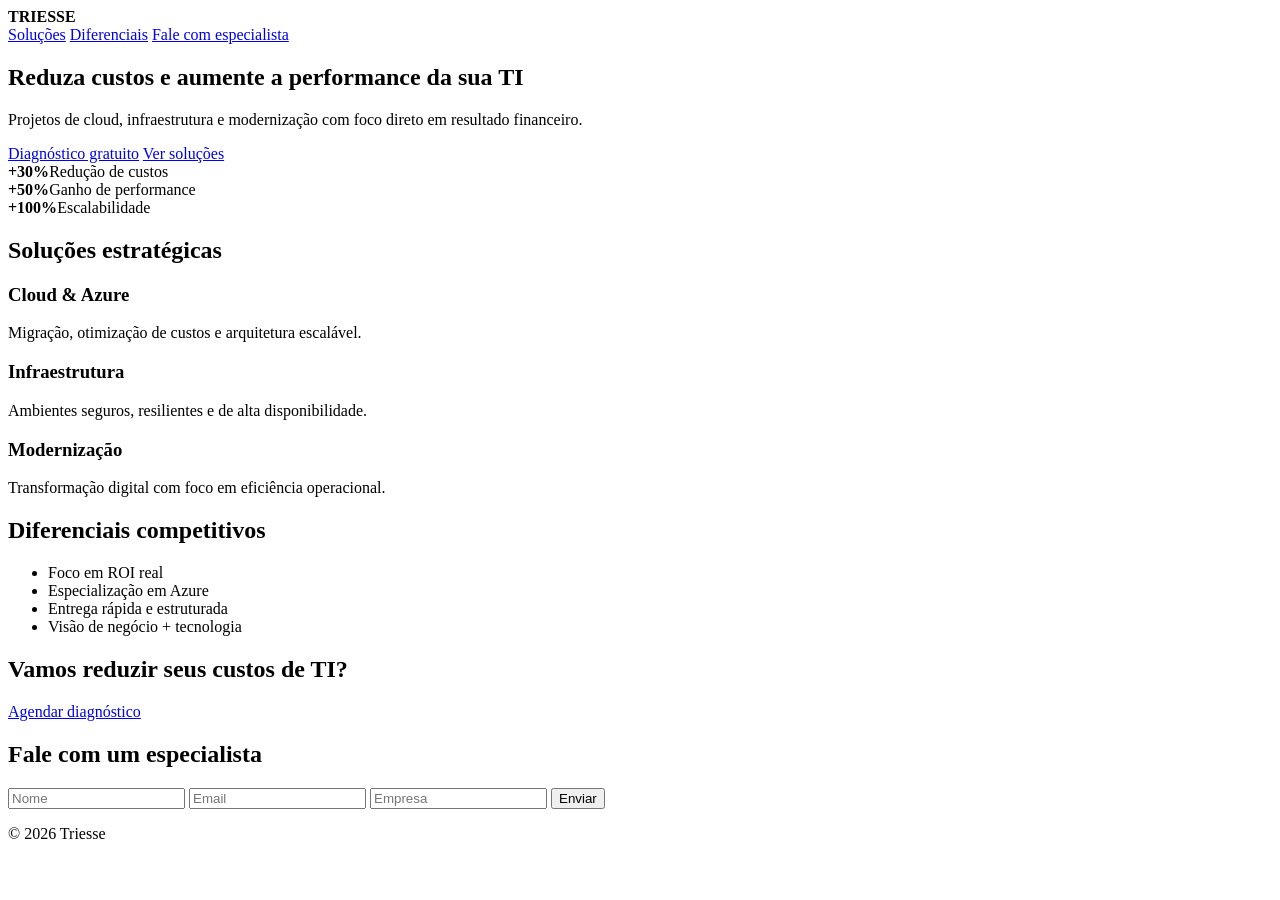
==== commit d7cc1e2f: "Update index.htm" ====
--- a/index.htm
+++ b/index.htm
@@ -1,1930 +1,117 @@
-<html xmlns:v="urn:schemas-microsoft-com:vml"
-xmlns:o="urn:schemas-microsoft-com:office:office"
-xmlns:w="urn:schemas-microsoft-com:office:word"
-xmlns:m="http://schemas.microsoft.com/office/2004/12/omml"
-xmlns="http://www.w3.org/TR/REC-html40">
+<!DOCTYPE html>
+<html lang="pt-BR">
+<head>
+<meta charset="UTF-8">
+<meta name="viewport" content="width=device-width, initial-scale=1.0">
 
-<head>
-<meta http-equiv=Content-Type content="text/html; charset=windows-1252">
-<meta name=ProgId content=Word.Document>
-<meta name=Generator content="Microsoft Word 15">
-<meta name=Originator content="Microsoft Word 15">
-<link rel=File-List href="index_arquivos/filelist.xml">
-<!--[if gte mso 9]><xml>
- <o:DocumentProperties>
-  <o:Author>Sergio Santos</o:Author>
-  <o:Template>Normal</o:Template>
-  <o:LastAuthor>Sergio Santos</o:LastAuthor>
-  <o:Revision>1</o:Revision>
-  <o:TotalTime>1</o:TotalTime>
-  <o:Created>2026-03-23T23:42:00Z</o:Created>
-  <o:LastSaved>2026-03-23T23:43:00Z</o:LastSaved>
-  <o:Pages>5</o:Pages>
-  <o:Words>508</o:Words>
-  <o:Characters>2747</o:Characters>
-  <o:Lines>22</o:Lines>
-  <o:Paragraphs>6</o:Paragraphs>
-  <o:CharactersWithSpaces>3249</o:CharactersWithSpaces>
-  <o:Version>16.00</o:Version>
- </o:DocumentProperties>
- <o:OfficeDocumentSettings>
-  <o:AllowPNG/>
- </o:OfficeDocumentSettings>
-</xml><![endif]-->
-<link rel=themeData href="index_arquivos/themedata.thmx">
-<link rel=colorSchemeMapping href="index_arquivos/colorschememapping.xml">
-<!--[if gte mso 9]><xml>
- <w:WordDocument>
-  <w:SpellingState>Clean</w:SpellingState>
-  <w:GrammarState>Clean</w:GrammarState>
-  <w:TrackMoves>false</w:TrackMoves>
-  <w:TrackFormatting/>
-  <w:HyphenationZone>21</w:HyphenationZone>
-  <w:PunctuationKerning/>
-  <w:ValidateAgainstSchemas/>
-  <w:SaveIfXMLInvalid>false</w:SaveIfXMLInvalid>
-  <w:IgnoreMixedContent>false</w:IgnoreMixedContent>
-  <w:AlwaysShowPlaceholderText>false</w:AlwaysShowPlaceholderText>
-  <w:DoNotPromoteQF/>
-  <w:LidThemeOther>PT-BR</w:LidThemeOther>
-  <w:LidThemeAsian>X-NONE</w:LidThemeAsian>
-  <w:LidThemeComplexScript>X-NONE</w:LidThemeComplexScript>
-  <w:Compatibility>
-   <w:BreakWrappedTables/>
-   <w:SnapToGridInCell/>
-   <w:WrapTextWithPunct/>
-   <w:UseAsianBreakRules/>
-   <w:DontGrowAutofit/>
-   <w:SplitPgBreakAndParaMark/>
-   <w:EnableOpenTypeKerning/>
-   <w:DontFlipMirrorIndents/>
-   <w:OverrideTableStyleHps/>
-  </w:Compatibility>
-  <m:mathPr>
-   <m:mathFont m:val="Cambria Math"/>
-   <m:brkBin m:val="before"/>
-   <m:brkBinSub m:val="&#45;-"/>
-   <m:smallFrac m:val="off"/>
-   <m:dispDef/>
-   <m:lMargin m:val="0"/>
-   <m:rMargin m:val="0"/>
-   <m:defJc m:val="centerGroup"/>
-   <m:wrapIndent m:val="1440"/>
-   <m:intLim m:val="subSup"/>
-   <m:naryLim m:val="undOvr"/>
-  </m:mathPr></w:WordDocument>
-</xml><![endif]--><!--[if gte mso 9]><xml>
- <w:LatentStyles DefLockedState="false" DefUnhideWhenUsed="false"
-  DefSemiHidden="false" DefQFormat="false" DefPriority="99"
-  LatentStyleCount="376">
-  <w:LsdException Locked="false" Priority="0" QFormat="true" Name="Normal"/>
-  <w:LsdException Locked="false" Priority="9" QFormat="true" Name="heading 1"/>
-  <w:LsdException Locked="false" Priority="9" SemiHidden="true"
-   UnhideWhenUsed="true" QFormat="true" Name="heading 2"/>
-  <w:LsdException Locked="false" Priority="9" SemiHidden="true"
-   UnhideWhenUsed="true" QFormat="true" Name="heading 3"/>
-  <w:LsdException Locked="false" Priority="9" SemiHidden="true"
-   UnhideWhenUsed="true" QFormat="true" Name="heading 4"/>
-  <w:LsdException Locked="false" Priority="9" SemiHidden="true"
-   UnhideWhenUsed="true" QFormat="true" Name="heading 5"/>
-  <w:LsdException Locked="false" Priority="9" SemiHidden="true"
-   UnhideWhenUsed="true" QFormat="true" Name="heading 6"/>
-  <w:LsdException Locked="false" Priority="9" SemiHidden="true"
-   UnhideWhenUsed="true" QFormat="true" Name="heading 7"/>
-  <w:LsdException Locked="false" Priority="9" SemiHidden="true"
-   UnhideWhenUsed="true" QFormat="true" Name="heading 8"/>
-  <w:LsdException Locked="false" Priority="9" SemiHidden="true"
-   UnhideWhenUsed="true" QFormat="true" Name="heading 9"/>
-  <w:LsdException Locked="false" SemiHidden="true" UnhideWhenUsed="true"
-   Name="index 1"/>
-  <w:LsdException Locked="false" SemiHidden="true" UnhideWhenUsed="true"
-   Name="index 2"/>
-  <w:LsdException Locked="false" SemiHidden="true" UnhideWhenUsed="true"
-   Name="index 3"/>
-  <w:LsdException Locked="false" SemiHidden="true" UnhideWhenUsed="true"
-   Name="index 4"/>
-  <w:LsdException Locked="false" SemiHidden="true" UnhideWhenUsed="true"
-   Name="index 5"/>
-  <w:LsdException Locked="false" SemiHidden="true" UnhideWhenUsed="true"
-   Name="index 6"/>
-  <w:LsdException Locked="false" SemiHidden="true" UnhideWhenUsed="true"
-   Name="index 7"/>
-  <w:LsdException Locked="false" SemiHidden="true" UnhideWhenUsed="true"
-   Name="index 8"/>
-  <w:LsdException Locked="false" SemiHidden="true" UnhideWhenUsed="true"
-   Name="index 9"/>
-  <w:LsdException Locked="false" Priority="39" SemiHidden="true"
-   UnhideWhenUsed="true" Name="toc 1"/>
-  <w:LsdException Locked="false" Priority="39" SemiHidden="true"
-   UnhideWhenUsed="true" Name="toc 2"/>
-  <w:LsdException Locked="false" Priority="39" SemiHidden="true"
-   UnhideWhenUsed="true" Name="toc 3"/>
-  <w:LsdException Locked="false" Priority="39" SemiHidden="true"
-   UnhideWhenUsed="true" Name="toc 4"/>
-  <w:LsdException Locked="false" Priority="39" SemiHidden="true"
-   UnhideWhenUsed="true" Name="toc 5"/>
-  <w:LsdException Locked="false" Priority="39" SemiHidden="true"
-   UnhideWhenUsed="true" Name="toc 6"/>
-  <w:LsdException Locked="false" Priority="39" SemiHidden="true"
-   UnhideWhenUsed="true" Name="toc 7"/>
-  <w:LsdException Locked="false" Priority="39" SemiHidden="true"
-   UnhideWhenUsed="true" Name="toc 8"/>
-  <w:LsdException Locked="false" Priority="39" SemiHidden="true"
-   UnhideWhenUsed="true" Name="toc 9"/>
-  <w:LsdException Locked="false" SemiHidden="true" UnhideWhenUsed="true"
-   Name="Normal Indent"/>
-  <w:LsdException Locked="false" SemiHidden="true" UnhideWhenUsed="true"
-   Name="footnote text"/>
-  <w:LsdException Locked="false" SemiHidden="true" UnhideWhenUsed="true"
-   Name="annotation text"/>
-  <w:LsdException Locked="false" SemiHidden="true" UnhideWhenUsed="true"
-   Name="header"/>
-  <w:LsdException Locked="false" SemiHidden="true" UnhideWhenUsed="true"
-   Name="footer"/>
-  <w:LsdException Locked="false" SemiHidden="true" UnhideWhenUsed="true"
-   Name="index heading"/>
-  <w:LsdException Locked="false" Priority="35" SemiHidden="true"
-   UnhideWhenUsed="true" QFormat="true" Name="caption"/>
-  <w:LsdException Locked="false" SemiHidden="true" UnhideWhenUsed="true"
-   Name="table of figures"/>
-  <w:LsdException Locked="false" SemiHidden="true" UnhideWhenUsed="true"
-   Name="envelope address"/>
-  <w:LsdException Locked="false" SemiHidden="true" UnhideWhenUsed="true"
-   Name="envelope return"/>
-  <w:LsdException Locked="false" SemiHidden="true" UnhideWhenUsed="true"
-   Name="footnote reference"/>
-  <w:LsdException Locked="false" SemiHidden="true" UnhideWhenUsed="true"
-   Name="annotation reference"/>
-  <w:LsdException Locked="false" SemiHidden="true" UnhideWhenUsed="true"
-   Name="line number"/>
-  <w:LsdException Locked="false" SemiHidden="true" UnhideWhenUsed="true"
-   Name="page number"/>
-  <w:LsdException Locked="false" SemiHidden="true" UnhideWhenUsed="true"
-   Name="endnote reference"/>
-  <w:LsdException Locked="false" SemiHidden="true" UnhideWhenUsed="true"
-   Name="endnote text"/>
-  <w:LsdException Locked="false" SemiHidden="true" UnhideWhenUsed="true"
-   Name="table of authorities"/>
-  <w:LsdException Locked="false" SemiHidden="true" UnhideWhenUsed="true"
-   Name="macro"/>
-  <w:LsdException Locked="false" SemiHidden="true" UnhideWhenUsed="true"
-   Name="toa heading"/>
-  <w:LsdException Locked="false" SemiHidden="true" UnhideWhenUsed="true"
-   Name="List"/>
-  <w:LsdException Locked="false" SemiHidden="true" UnhideWhenUsed="true"
-   Name="List Bullet"/>
-  <w:LsdException Locked="false" SemiHidden="true" UnhideWhenUsed="true"
-   Name="List Number"/>
-  <w:LsdException Locked="false" SemiHidden="true" UnhideWhenUsed="true"
-   Name="List 2"/>
-  <w:LsdException Locked="false" SemiHidden="true" UnhideWhenUsed="true"
-   Name="List 3"/>
-  <w:LsdException Locked="false" SemiHidden="true" UnhideWhenUsed="true"
-   Name="List 4"/>
-  <w:LsdException Locked="false" SemiHidden="true" UnhideWhenUsed="true"
-   Name="List 5"/>
-  <w:LsdException Locked="false" SemiHidden="true" UnhideWhenUsed="true"
-   Name="List Bullet 2"/>
-  <w:LsdException Locked="false" SemiHidden="true" UnhideWhenUsed="true"
-   Name="List Bullet 3"/>
-  <w:LsdException Locked="false" SemiHidden="true" UnhideWhenUsed="true"
-   Name="List Bullet 4"/>
-  <w:LsdException Locked="false" SemiHidden="true" UnhideWhenUsed="true"
-   Name="List Bullet 5"/>
-  <w:LsdException Locked="false" SemiHidden="true" UnhideWhenUsed="true"
-   Name="List Number 2"/>
-  <w:LsdException Locked="false" SemiHidden="true" UnhideWhenUsed="true"
-   Name="List Number 3"/>
-  <w:LsdException Locked="false" SemiHidden="true" UnhideWhenUsed="true"
-   Name="List Number 4"/>
-  <w:LsdException Locked="false" SemiHidden="true" UnhideWhenUsed="true"
-   Name="List Number 5"/>
-  <w:LsdException Locked="false" Priority="10" QFormat="true" Name="Title"/>
-  <w:LsdException Locked="false" SemiHidden="true" UnhideWhenUsed="true"
-   Name="Closing"/>
-  <w:LsdException Locked="false" SemiHidden="true" UnhideWhenUsed="true"
-   Name="Signature"/>
-  <w:LsdException Locked="false" Priority="1" SemiHidden="true"
-   UnhideWhenUsed="true" Name="Default Paragraph Font"/>
-  <w:LsdException Locked="false" SemiHidden="true" UnhideWhenUsed="true"
-   Name="Body Text"/>
-  <w:LsdException Locked="false" SemiHidden="true" UnhideWhenUsed="true"
-   Name="Body Text Indent"/>
-  <w:LsdException Locked="false" SemiHidden="true" UnhideWhenUsed="true"
-   Name="List Continue"/>
-  <w:LsdException Locked="false" SemiHidden="true" UnhideWhenUsed="true"
-   Name="List Continue 2"/>
-  <w:LsdException Locked="false" SemiHidden="true" UnhideWhenUsed="true"
-   Name="List Continue 3"/>
-  <w:LsdException Locked="false" SemiHidden="true" UnhideWhenUsed="true"
-   Name="List Continue 4"/>
-  <w:LsdException Locked="false" SemiHidden="true" UnhideWhenUsed="true"
-   Name="List Continue 5"/>
-  <w:LsdException Locked="false" SemiHidden="true" UnhideWhenUsed="true"
-   Name="Message Header"/>
-  <w:LsdException Locked="false" Priority="11" QFormat="true" Name="Subtitle"/>
-  <w:LsdException Locked="false" SemiHidden="true" UnhideWhenUsed="true"
-   Name="Salutation"/>
-  <w:LsdException Locked="false" SemiHidden="true" UnhideWhenUsed="true"
-   Name="Date"/>
-  <w:LsdException Locked="false" SemiHidden="true" UnhideWhenUsed="true"
-   Name="Body Text First Indent"/>
-  <w:LsdException Locked="false" SemiHidden="true" UnhideWhenUsed="true"
-   Name="Body Text First Indent 2"/>
-  <w:LsdException Locked="false" SemiHidden="true" UnhideWhenUsed="true"
-   Name="Note Heading"/>
-  <w:LsdException Locked="false" SemiHidden="true" UnhideWhenUsed="true"
-   Name="Body Text 2"/>
-  <w:LsdException Locked="false" SemiHidden="true" UnhideWhenUsed="true"
-   Name="Body Text 3"/>
-  <w:LsdException Locked="false" SemiHidden="true" UnhideWhenUsed="true"
-   Name="Body Text Indent 2"/>
-  <w:LsdException Locked="false" SemiHidden="true" UnhideWhenUsed="true"
-   Name="Body Text Indent 3"/>
-  <w:LsdException Locked="false" SemiHidden="true" UnhideWhenUsed="true"
-   Name="Block Text"/>
-  <w:LsdException Locked="false" SemiHidden="true" UnhideWhenUsed="true"
-   Name="Hyperlink"/>
-  <w:LsdException Locked="false" SemiHidden="true" UnhideWhenUsed="true"
-   Name="FollowedHyperlink"/>
-  <w:LsdException Locked="false" Priority="22" QFormat="true" Name="Strong"/>
-  <w:LsdException Locked="false" Priority="20" QFormat="true" Name="Emphasis"/>
-  <w:LsdException Locked="false" SemiHidden="true" UnhideWhenUsed="true"
-   Name="Document Map"/>
-  <w:LsdException Locked="false" SemiHidden="true" UnhideWhenUsed="true"
-   Name="Plain Text"/>
-  <w:LsdException Locked="false" SemiHidden="true" UnhideWhenUsed="true"
-   Name="E-mail Signature"/>
-  <w:LsdException Locked="false" SemiHidden="true" UnhideWhenUsed="true"
-   Name="HTML Top of Form"/>
-  <w:LsdException Locked="false" SemiHidden="true" UnhideWhenUsed="true"
-   Name="HTML Bottom of Form"/>
-  <w:LsdException Locked="false" SemiHidden="true" UnhideWhenUsed="true"
-   Name="Normal (Web)"/>
-  <w:LsdException Locked="false" SemiHidden="true" UnhideWhenUsed="true"
-   Name="HTML Acronym"/>
-  <w:LsdException Locked="false" SemiHidden="true" UnhideWhenUsed="true"
-   Name="HTML Address"/>
-  <w:LsdException Locked="false" SemiHidden="true" UnhideWhenUsed="true"
-   Name="HTML Cite"/>
-  <w:LsdException Locked="false" SemiHidden="true" UnhideWhenUsed="true"
-   Name="HTML Code"/>
-  <w:LsdException Locked="false" SemiHidden="true" UnhideWhenUsed="true"
-   Name="HTML Definition"/>
-  <w:LsdException Locked="false" SemiHidden="true" UnhideWhenUsed="true"
-   Name="HTML Keyboard"/>
-  <w:LsdException Locked="false" SemiHidden="true" UnhideWhenUsed="true"
-   Name="HTML Preformatted"/>
-  <w:LsdException Locked="false" SemiHidden="true" UnhideWhenUsed="true"
-   Name="HTML Sample"/>
-  <w:LsdException Locked="false" SemiHidden="true" UnhideWhenUsed="true"
-   Name="HTML Typewriter"/>
-  <w:LsdException Locked="false" SemiHidden="true" UnhideWhenUsed="true"
-   Name="HTML Variable"/>
-  <w:LsdException Locked="false" SemiHidden="true" UnhideWhenUsed="true"
-   Name="Normal Table"/>
-  <w:LsdException Locked="false" SemiHidden="true" UnhideWhenUsed="true"
-   Name="annotation subject"/>
-  <w:LsdException Locked="false" SemiHidden="true" UnhideWhenUsed="true"
-   Name="No List"/>
-  <w:LsdException Locked="false" SemiHidden="true" UnhideWhenUsed="true"
-   Name="Outline List 1"/>
-  <w:LsdException Locked="false" SemiHidden="true" UnhideWhenUsed="true"
-   Name="Outline List 2"/>
-  <w:LsdException Locked="false" SemiHidden="true" UnhideWhenUsed="true"
-   Name="Outline List 3"/>
-  <w:LsdException Locked="false" SemiHidden="true" UnhideWhenUsed="true"
-   Name="Table Simple 1"/>
-  <w:LsdException Locked="false" SemiHidden="true" UnhideWhenUsed="true"
-   Name="Table Simple 2"/>
-  <w:LsdException Locked="false" SemiHidden="true" UnhideWhenUsed="true"
-   Name="Table Simple 3"/>
-  <w:LsdException Locked="false" SemiHidden="true" UnhideWhenUsed="true"
-   Name="Table Classic 1"/>
-  <w:LsdException Locked="false" SemiHidden="true" UnhideWhenUsed="true"
-   Name="Table Classic 2"/>
-  <w:LsdException Locked="false" SemiHidden="true" UnhideWhenUsed="true"
-   Name="Table Classic 3"/>
-  <w:LsdException Locked="false" SemiHidden="true" UnhideWhenUsed="true"
-   Name="Table Classic 4"/>
-  <w:LsdException Locked="false" SemiHidden="true" UnhideWhenUsed="true"
-   Name="Table Colorful 1"/>
-  <w:LsdException Locked="false" SemiHidden="true" UnhideWhenUsed="true"
-   Name="Table Colorful 2"/>
-  <w:LsdException Locked="false" SemiHidden="true" UnhideWhenUsed="true"
-   Name="Table Colorful 3"/>
-  <w:LsdException Locked="false" SemiHidden="true" UnhideWhenUsed="true"
-   Name="Table Columns 1"/>
-  <w:LsdException Locked="false" SemiHidden="true" UnhideWhenUsed="true"
-   Name="Table Columns 2"/>
-  <w:LsdException Locked="false" SemiHidden="true" UnhideWhenUsed="true"
-   Name="Table Columns 3"/>
-  <w:LsdException Locked="false" SemiHidden="true" UnhideWhenUsed="true"
-   Name="Table Columns 4"/>
-  <w:LsdException Locked="false" SemiHidden="true" UnhideWhenUsed="true"
-   Name="Table Columns 5"/>
-  <w:LsdException Locked="false" SemiHidden="true" UnhideWhenUsed="true"
-   Name="Table Grid 1"/>
-  <w:LsdException Locked="false" SemiHidden="true" UnhideWhenUsed="true"
-   Name="Table Grid 2"/>
-  <w:LsdException Locked="false" SemiHidden="true" UnhideWhenUsed="true"
-   Name="Table Grid 3"/>
-  <w:LsdException Locked="false" SemiHidden="true" UnhideWhenUsed="true"
-   Name="Table Grid 4"/>
-  <w:LsdException Locked="false" SemiHidden="true" UnhideWhenUsed="true"
-   Name="Table Grid 5"/>
-  <w:LsdException Locked="false" SemiHidden="true" UnhideWhenUsed="true"
-   Name="Table Grid 6"/>
-  <w:LsdException Locked="false" SemiHidden="true" UnhideWhenUsed="true"
-   Name="Table Grid 7"/>
-  <w:LsdException Locked="false" SemiHidden="true" UnhideWhenUsed="true"
-   Name="Table Grid 8"/>
-  <w:LsdException Locked="false" SemiHidden="true" UnhideWhenUsed="true"
-   Name="Table List 1"/>
-  <w:LsdException Locked="false" SemiHidden="true" UnhideWhenUsed="true"
-   Name="Table List 2"/>
-  <w:LsdException Locked="false" SemiHidden="true" UnhideWhenUsed="true"
-   Name="Table List 3"/>
-  <w:LsdException Locked="false" SemiHidden="true" UnhideWhenUsed="true"
-   Name="Table List 4"/>
-  <w:LsdException Locked="false" SemiHidden="true" UnhideWhenUsed="true"
-   Name="Table List 5"/>
-  <w:LsdException Locked="false" SemiHidden="true" UnhideWhenUsed="true"
-   Name="Table List 6"/>
-  <w:LsdException Locked="false" SemiHidden="true" UnhideWhenUsed="true"
-   Name="Table List 7"/>
-  <w:LsdException Locked="false" SemiHidden="true" UnhideWhenUsed="true"
-   Name="Table List 8"/>
-  <w:LsdException Locked="false" SemiHidden="true" UnhideWhenUsed="true"
-   Name="Table 3D effects 1"/>
-  <w:LsdException Locked="false" SemiHidden="true" UnhideWhenUsed="true"
-   Name="Table 3D effects 2"/>
-  <w:LsdException Locked="false" SemiHidden="true" UnhideWhenUsed="true"
-   Name="Table 3D effects 3"/>
-  <w:LsdException Locked="false" SemiHidden="true" UnhideWhenUsed="true"
-   Name="Table Contemporary"/>
-  <w:LsdException Locked="false" SemiHidden="true" UnhideWhenUsed="true"
-   Name="Table Elegant"/>
-  <w:LsdException Locked="false" SemiHidden="true" UnhideWhenUsed="true"
-   Name="Table Professional"/>
-  <w:LsdException Locked="false" SemiHidden="true" UnhideWhenUsed="true"
-   Name="Table Subtle 1"/>
-  <w:LsdException Locked="false" SemiHidden="true" UnhideWhenUsed="true"
-   Name="Table Subtle 2"/>
-  <w:LsdException Locked="false" SemiHidden="true" UnhideWhenUsed="true"
-   Name="Table Web 1"/>
-  <w:LsdException Locked="false" SemiHidden="true" UnhideWhenUsed="true"
-   Name="Table Web 2"/>
-  <w:LsdException Locked="false" SemiHidden="true" UnhideWhenUsed="true"
-   Name="Table Web 3"/>
-  <w:LsdException Locked="false" SemiHidden="true" UnhideWhenUsed="true"
-   Name="Balloon Text"/>
-  <w:LsdException Locked="false" Priority="39" Name="Table Grid"/>
-  <w:LsdException Locked="false" SemiHidden="true" UnhideWhenUsed="true"
-   Name="Table Theme"/>
-  <w:LsdException Locked="false" SemiHidden="true" Name="Placeholder Text"/>
-  <w:LsdException Locked="false" Priority="1" QFormat="true" Name="No Spacing"/>
-  <w:LsdException Locked="false" Priority="60" Name="Light Shading"/>
-  <w:LsdException Locked="false" Priority="61" Name="Light List"/>
-  <w:LsdException Locked="false" Priority="62" Name="Light Grid"/>
-  <w:LsdException Locked="false" Priority="63" Name="Medium Shading 1"/>
-  <w:LsdException Locked="false" Priority="64" Name="Medium Shading 2"/>
-  <w:LsdException Locked="false" Priority="65" Name="Medium List 1"/>
-  <w:LsdException Locked="false" Priority="66" Name="Medium List 2"/>
-  <w:LsdException Locked="false" Priority="67" Name="Medium Grid 1"/>
-  <w:LsdException Locked="false" Priority="68" Name="Medium Grid 2"/>
-  <w:LsdException Locked="false" Priority="69" Name="Medium Grid 3"/>
-  <w:LsdException Locked="false" Priority="70" Name="Dark List"/>
-  <w:LsdException Locked="false" Priority="71" Name="Colorful Shading"/>
-  <w:LsdException Locked="false" Priority="72" Name="Colorful List"/>
-  <w:LsdException Locked="false" Priority="73" Name="Colorful Grid"/>
-  <w:LsdException Locked="false" Priority="60" Name="Light Shading Accent 1"/>
-  <w:LsdException Locked="false" Priority="61" Name="Light List Accent 1"/>
-  <w:LsdException Locked="false" Priority="62" Name="Light Grid Accent 1"/>
-  <w:LsdException Locked="false" Priority="63" Name="Medium Shading 1 Accent 1"/>
-  <w:LsdException Locked="false" Priority="64" Name="Medium Shading 2 Accent 1"/>
-  <w:LsdException Locked="false" Priority="65" Name="Medium List 1 Accent 1"/>
-  <w:LsdException Locked="false" SemiHidden="true" Name="Revision"/>
-  <w:LsdException Locked="false" Priority="34" QFormat="true"
-   Name="List Paragraph"/>
-  <w:LsdException Locked="false" Priority="29" QFormat="true" Name="Quote"/>
-  <w:LsdException Locked="false" Priority="30" QFormat="true"
-   Name="Intense Quote"/>
-  <w:LsdException Locked="false" Priority="66" Name="Medium List 2 Accent 1"/>
-  <w:LsdException Locked="false" Priority="67" Name="Medium Grid 1 Accent 1"/>
-  <w:LsdException Locked="false" Priority="68" Name="Medium Grid 2 Accent 1"/>
-  <w:LsdException Locked="false" Priority="69" Name="Medium Grid 3 Accent 1"/>
-  <w:LsdException Locked="false" Priority="70" Name="Dark List Accent 1"/>
-  <w:LsdException Locked="false" Priority="71" Name="Colorful Shading Accent 1"/>
-  <w:LsdException Locked="false" Priority="72" Name="Colorful List Accent 1"/>
-  <w:LsdException Locked="false" Priority="73" Name="Colorful Grid Accent 1"/>
-  <w:LsdException Locked="false" Priority="60" Name="Light Shading Accent 2"/>
-  <w:LsdException Locked="false" Priority="61" Name="Light List Accent 2"/>
-  <w:LsdException Locked="false" Priority="62" Name="Light Grid Accent 2"/>
-  <w:LsdException Locked="false" Priority="63" Name="Medium Shading 1 Accent 2"/>
-  <w:LsdException Locked="false" Priority="64" Name="Medium Shading 2 Accent 2"/>
-  <w:LsdException Locked="false" Priority="65" Name="Medium List 1 Accent 2"/>
-  <w:LsdException Locked="false" Priority="66" Name="Medium List 2 Accent 2"/>
-  <w:LsdException Locked="false" Priority="67" Name="Medium Grid 1 Accent 2"/>
-  <w:LsdException Locked="false" Priority="68" Name="Medium Grid 2 Accent 2"/>
-  <w:LsdException Locked="false" Priority="69" Name="Medium Grid 3 Accent 2"/>
-  <w:LsdException Locked="false" Priority="70" Name="Dark List Accent 2"/>
-  <w:LsdException Locked="false" Priority="71" Name="Colorful Shading Accent 2"/>
-  <w:LsdException Locked="false" Priority="72" Name="Colorful List Accent 2"/>
-  <w:LsdException Locked="false" Priority="73" Name="Colorful Grid Accent 2"/>
-  <w:LsdException Locked="false" Priority="60" Name="Light Shading Accent 3"/>
-  <w:LsdException Locked="false" Priority="61" Name="Light List Accent 3"/>
-  <w:LsdException Locked="false" Priority="62" Name="Light Grid Accent 3"/>
-  <w:LsdException Locked="false" Priority="63" Name="Medium Shading 1 Accent 3"/>
-  <w:LsdException Locked="false" Priority="64" Name="Medium Shading 2 Accent 3"/>
-  <w:LsdException Locked="false" Priority="65" Name="Medium List 1 Accent 3"/>
-  <w:LsdException Locked="false" Priority="66" Name="Medium List 2 Accent 3"/>
-  <w:LsdException Locked="false" Priority="67" Name="Medium Grid 1 Accent 3"/>
-  <w:LsdException Locked="false" Priority="68" Name="Medium Grid 2 Accent 3"/>
-  <w:LsdException Locked="false" Priority="69" Name="Medium Grid 3 Accent 3"/>
-  <w:LsdException Locked="false" Priority="70" Name="Dark List Accent 3"/>
-  <w:LsdException Locked="false" Priority="71" Name="Colorful Shading Accent 3"/>
-  <w:LsdException Locked="false" Priority="72" Name="Colorful List Accent 3"/>
-  <w:LsdException Locked="false" Priority="73" Name="Colorful Grid Accent 3"/>
-  <w:LsdException Locked="false" Priority="60" Name="Light Shading Accent 4"/>
-  <w:LsdException Locked="false" Priority="61" Name="Light List Accent 4"/>
-  <w:LsdException Locked="false" Priority="62" Name="Light Grid Accent 4"/>
-  <w:LsdException Locked="false" Priority="63" Name="Medium Shading 1 Accent 4"/>
-  <w:LsdException Locked="false" Priority="64" Name="Medium Shading 2 Accent 4"/>
-  <w:LsdException Locked="false" Priority="65" Name="Medium List 1 Accent 4"/>
-  <w:LsdException Locked="false" Priority="66" Name="Medium List 2 Accent 4"/>
-  <w:LsdException Locked="false" Priority="67" Name="Medium Grid 1 Accent 4"/>
-  <w:LsdException Locked="false" Priority="68" Name="Medium Grid 2 Accent 4"/>
-  <w:LsdException Locked="false" Priority="69" Name="Medium Grid 3 Accent 4"/>
-  <w:LsdException Locked="false" Priority="70" Name="Dark List Accent 4"/>
-  <w:LsdException Locked="false" Priority="71" Name="Colorful Shading Accent 4"/>
-  <w:LsdException Locked="false" Priority="72" Name="Colorful List Accent 4"/>
-  <w:LsdException Locked="false" Priority="73" Name="Colorful Grid Accent 4"/>
-  <w:LsdException Locked="false" Priority="60" Name="Light Shading Accent 5"/>
-  <w:LsdException Locked="false" Priority="61" Name="Light List Accent 5"/>
-  <w:LsdException Locked="false" Priority="62" Name="Light Grid Accent 5"/>
-  <w:LsdException Locked="false" Priority="63" Name="Medium Shading 1 Accent 5"/>
-  <w:LsdException Locked="false" Priority="64" Name="Medium Shading 2 Accent 5"/>
-  <w:LsdException Locked="false" Priority="65" Name="Medium List 1 Accent 5"/>
-  <w:LsdException Locked="false" Priority="66" Name="Medium List 2 Accent 5"/>
-  <w:LsdException Locked="false" Priority="67" Name="Medium Grid 1 Accent 5"/>
-  <w:LsdException Locked="false" Priority="68" Name="Medium Grid 2 Accent 5"/>
-  <w:LsdException Locked="false" Priority="69" Name="Medium Grid 3 Accent 5"/>
-  <w:LsdException Locked="false" Priority="70" Name="Dark List Accent 5"/>
-  <w:LsdException Locked="false" Priority="71" Name="Colorful Shading Accent 5"/>
-  <w:LsdException Locked="false" Priority="72" Name="Colorful List Accent 5"/>
-  <w:LsdException Locked="false" Priority="73" Name="Colorful Grid Accent 5"/>
-  <w:LsdException Locked="false" Priority="60" Name="Light Shading Accent 6"/>
-  <w:LsdException Locked="false" Priority="61" Name="Light List Accent 6"/>
-  <w:LsdException Locked="false" Priority="62" Name="Light Grid Accent 6"/>
-  <w:LsdException Locked="false" Priority="63" Name="Medium Shading 1 Accent 6"/>
-  <w:LsdException Locked="false" Priority="64" Name="Medium Shading 2 Accent 6"/>
-  <w:LsdException Locked="false" Priority="65" Name="Medium List 1 Accent 6"/>
-  <w:LsdException Locked="false" Priority="66" Name="Medium List 2 Accent 6"/>
-  <w:LsdException Locked="false" Priority="67" Name="Medium Grid 1 Accent 6"/>
-  <w:LsdException Locked="false" Priority="68" Name="Medium Grid 2 Accent 6"/>
-  <w:LsdException Locked="false" Priority="69" Name="Medium Grid 3 Accent 6"/>
-  <w:LsdException Locked="false" Priority="70" Name="Dark List Accent 6"/>
-  <w:LsdException Locked="false" Priority="71" Name="Colorful Shading Accent 6"/>
-  <w:LsdException Locked="false" Priority="72" Name="Colorful List Accent 6"/>
-  <w:LsdException Locked="false" Priority="73" Name="Colorful Grid Accent 6"/>
-  <w:LsdException Locked="false" Priority="19" QFormat="true"
-   Name="Subtle Emphasis"/>
-  <w:LsdException Locked="false" Priority="21" QFormat="true"
-   Name="Intense Emphasis"/>
-  <w:LsdException Locked="false" Priority="31" QFormat="true"
-   Name="Subtle Reference"/>
-  <w:LsdException Locked="false" Priority="32" QFormat="true"
-   Name="Intense Reference"/>
-  <w:LsdException Locked="false" Priority="33" QFormat="true" Name="Book Title"/>
-  <w:LsdException Locked="false" Priority="37" SemiHidden="true"
-   UnhideWhenUsed="true" Name="Bibliography"/>
-  <w:LsdException Locked="false" Priority="39" SemiHidden="true"
-   UnhideWhenUsed="true" QFormat="true" Name="TOC Heading"/>
-  <w:LsdException Locked="false" Priority="41" Name="Plain Table 1"/>
-  <w:LsdException Locked="false" Priority="42" Name="Plain Table 2"/>
-  <w:LsdException Locked="false" Priority="43" Name="Plain Table 3"/>
-  <w:LsdException Locked="false" Priority="44" Name="Plain Table 4"/>
-  <w:LsdException Locked="false" Priority="45" Name="Plain Table 5"/>
-  <w:LsdException Locked="false" Priority="40" Name="Grid Table Light"/>
-  <w:LsdException Locked="false" Priority="46" Name="Grid Table 1 Light"/>
-  <w:LsdException Locked="false" Priority="47" Name="Grid Table 2"/>
-  <w:LsdException Locked="false" Priority="48" Name="Grid Table 3"/>
-  <w:LsdException Locked="false" Priority="49" Name="Grid Table 4"/>
-  <w:LsdException Locked="false" Priority="50" Name="Grid Table 5 Dark"/>
-  <w:LsdException Locked="false" Priority="51" Name="Grid Table 6 Colorful"/>
-  <w:LsdException Locked="false" Priority="52" Name="Grid Table 7 Colorful"/>
-  <w:LsdException Locked="false" Priority="46"
-   Name="Grid Table 1 Light Accent 1"/>
-  <w:LsdException Locked="false" Priority="47" Name="Grid Table 2 Accent 1"/>
-  <w:LsdException Locked="false" Priority="48" Name="Grid Table 3 Accent 1"/>
-  <w:LsdException Locked="false" Priority="49" Name="Grid Table 4 Accent 1"/>
-  <w:LsdException Locked="false" Priority="50" Name="Grid Table 5 Dark Accent 1"/>
-  <w:LsdException Locked="false" Priority="51"
-   Name="Grid Table 6 Colorful Accent 1"/>
-  <w:LsdException Locked="false" Priority="52"
-   Name="Grid Table 7 Colorful Accent 1"/>
-  <w:LsdException Locked="false" Priority="46"
-   Name="Grid Table 1 Light Accent 2"/>
-  <w:LsdException Locked="false" Priority="47" Name="Grid Table 2 Accent 2"/>
-  <w:LsdException Locked="false" Priority="48" Name="Grid Table 3 Accent 2"/>
-  <w:LsdException Locked="false" Priority="49" Name="Grid Table 4 Accent 2"/>
-  <w:LsdException Locked="false" Priority="50" Name="Grid Table 5 Dark Accent 2"/>
-  <w:LsdException Locked="false" Priority="51"
-   Name="Grid Table 6 Colorful Accent 2"/>
-  <w:LsdException Locked="false" Priority="52"
-   Name="Grid Table 7 Colorful Accent 2"/>
-  <w:LsdException Locked="false" Priority="46"
-   Name="Grid Table 1 Light Accent 3"/>
-  <w:LsdException Locked="false" Priority="47" Name="Grid Table 2 Accent 3"/>
-  <w:LsdException Locked="false" Priority="48" Name="Grid Table 3 Accent 3"/>
-  <w:LsdException Locked="false" Priority="49" Name="Grid Table 4 Accent 3"/>
-  <w:LsdException Locked="false" Priority="50" Name="Grid Table 5 Dark Accent 3"/>
-  <w:LsdException Locked="false" Priority="51"
-   Name="Grid Table 6 Colorful Accent 3"/>
-  <w:LsdException Locked="false" Priority="52"
-   Name="Grid Table 7 Colorful Accent 3"/>
-  <w:LsdException Locked="false" Priority="46"
-   Name="Grid Table 1 Light Accent 4"/>
-  <w:LsdException Locked="false" Priority="47" Name="Grid Table 2 Accent 4"/>
-  <w:LsdException Locked="false" Priority="48" Name="Grid Table 3 Accent 4"/>
-  <w:LsdException Locked="false" Priority="49" Name="Grid Table 4 Accent 4"/>
-  <w:LsdException Locked="false" Priority="50" Name="Grid Table 5 Dark Accent 4"/>
-  <w:LsdException Locked="false" Priority="51"
-   Name="Grid Table 6 Colorful Accent 4"/>
-  <w:LsdException Locked="false" Priority="52"
-   Name="Grid Table 7 Colorful Accent 4"/>
-  <w:LsdException Locked="false" Priority="46"
-   Name="Grid Table 1 Light Accent 5"/>
-  <w:LsdException Locked="false" Priority="47" Name="Grid Table 2 Accent 5"/>
-  <w:LsdException Locked="false" Priority="48" Name="Grid Table 3 Accent 5"/>
-  <w:LsdException Locked="false" Priority="49" Name="Grid Table 4 Accent 5"/>
-  <w:LsdException Locked="false" Priority="50" Name="Grid Table 5 Dark Accent 5"/>
-  <w:LsdException Locked="false" Priority="51"
-   Name="Grid Table 6 Colorful Accent 5"/>
-  <w:LsdException Locked="false" Priority="52"
-   Name="Grid Table 7 Colorful Accent 5"/>
-  <w:LsdException Locked="false" Priority="46"
-   Name="Grid Table 1 Light Accent 6"/>
-  <w:LsdException Locked="false" Priority="47" Name="Grid Table 2 Accent 6"/>
-  <w:LsdException Locked="false" Priority="48" Name="Grid Table 3 Accent 6"/>
-  <w:LsdException Locked="false" Priority="49" Name="Grid Table 4 Accent 6"/>
-  <w:LsdException Locked="false" Priority="50" Name="Grid Table 5 Dark Accent 6"/>
-  <w:LsdException Locked="false" Priority="51"
-   Name="Grid Table 6 Colorful Accent 6"/>
-  <w:LsdException Locked="false" Priority="52"
-   Name="Grid Table 7 Colorful Accent 6"/>
-  <w:LsdException Locked="false" Priority="46" Name="List Table 1 Light"/>
-  <w:LsdException Locked="false" Priority="47" Name="List Table 2"/>
-  <w:LsdException Locked="false" Priority="48" Name="List Table 3"/>
-  <w:LsdException Locked="false" Priority="49" Name="List Table 4"/>
-  <w:LsdException Locked="false" Priority="50" Name="List Table 5 Dark"/>
-  <w:LsdException Locked="false" Priority="51" Name="List Table 6 Colorful"/>
-  <w:LsdException Locked="false" Priority="52" Name="List Table 7 Colorful"/>
-  <w:LsdException Locked="false" Priority="46"
-   Name="List Table 1 Light Accent 1"/>
-  <w:LsdException Locked="false" Priority="47" Name="List Table 2 Accent 1"/>
-  <w:LsdException Locked="false" Priority="48" Name="List Table 3 Accent 1"/>
-  <w:LsdException Locked="false" Priority="49" Name="List Table 4 Accent 1"/>
-  <w:LsdException Locked="false" Priority="50" Name="List Table 5 Dark Accent 1"/>
-  <w:LsdException Locked="false" Priority="51"
-   Name="List Table 6 Colorful Accent 1"/>
-  <w:LsdException Locked="false" Priority="52"
-   Name="List Table 7 Colorful Accent 1"/>
-  <w:LsdException Locked="false" Priority="46"
-   Name="List Table 1 Light Accent 2"/>
-  <w:LsdException Locked="false" Priority="47" Name="List Table 2 Accent 2"/>
-  <w:LsdException Locked="false" Priority="48" Name="List Table 3 Accent 2"/>
-  <w:LsdException Locked="false" Priority="49" Name="List Table 4 Accent 2"/>
-  <w:LsdException Locked="false" Priority="50" Name="List Table 5 Dark Accent 2"/>
-  <w:LsdException Locked="false" Priority="51"
-   Name="List Table 6 Colorful Accent 2"/>
-  <w:LsdException Locked="false" Priority="52"
-   Name="List Table 7 Colorful Accent 2"/>
-  <w:LsdException Locked="false" Priority="46"
-   Name="List Table 1 Light Accent 3"/>
-  <w:LsdException Locked="false" Priority="47" Name="List Table 2 Accent 3"/>
-  <w:LsdException Locked="false" Priority="48" Name="List Table 3 Accent 3"/>
-  <w:LsdException Locked="false" Priority="49" Name="List Table 4 Accent 3"/>
-  <w:LsdException Locked="false" Priority="50" Name="List Table 5 Dark Accent 3"/>
-  <w:LsdException Locked="false" Priority="51"
-   Name="List Table 6 Colorful Accent 3"/>
-  <w:LsdException Locked="false" Priority="52"
-   Name="List Table 7 Colorful Accent 3"/>
-  <w:LsdException Locked="false" Priority="46"
-   Name="List Table 1 Light Accent 4"/>
-  <w:LsdException Locked="false" Priority="47" Name="List Table 2 Accent 4"/>
-  <w:LsdException Locked="false" Priority="48" Name="List Table 3 Accent 4"/>
-  <w:LsdException Locked="false" Priority="49" Name="List Table 4 Accent 4"/>
-  <w:LsdException Locked="false" Priority="50" Name="List Table 5 Dark Accent 4"/>
-  <w:LsdException Locked="false" Priority="51"
-   Name="List Table 6 Colorful Accent 4"/>
-  <w:LsdException Locked="false" Priority="52"
-   Name="List Table 7 Colorful Accent 4"/>
-  <w:LsdException Locked="false" Priority="46"
-   Name="List Table 1 Light Accent 5"/>
-  <w:LsdException Locked="false" Priority="47" Name="List Table 2 Accent 5"/>
-  <w:LsdException Locked="false" Priority="48" Name="List Table 3 Accent 5"/>
-  <w:LsdException Locked="false" Priority="49" Name="List Table 4 Accent 5"/>
-  <w:LsdException Locked="false" Priority="50" Name="List Table 5 Dark Accent 5"/>
-  <w:LsdException Locked="false" Priority="51"
-   Name="List Table 6 Colorful Accent 5"/>
-  <w:LsdException Locked="false" Priority="52"
-   Name="List Table 7 Colorful Accent 5"/>
-  <w:LsdException Locked="false" Priority="46"
-   Name="List Table 1 Light Accent 6"/>
-  <w:LsdException Locked="false" Priority="47" Name="List Table 2 Accent 6"/>
-  <w:LsdException Locked="false" Priority="48" Name="List Table 3 Accent 6"/>
-  <w:LsdException Locked="false" Priority="49" Name="List Table 4 Accent 6"/>
-  <w:LsdException Locked="false" Priority="50" Name="List Table 5 Dark Accent 6"/>
-  <w:LsdException Locked="false" Priority="51"
-   Name="List Table 6 Colorful Accent 6"/>
-  <w:LsdException Locked="false" Priority="52"
-   Name="List Table 7 Colorful Accent 6"/>
-  <w:LsdException Locked="false" SemiHidden="true" UnhideWhenUsed="true"
-   Name="Mention"/>
-  <w:LsdException Locked="false" SemiHidden="true" UnhideWhenUsed="true"
-   Name="Smart Hyperlink"/>
-  <w:LsdException Locked="false" SemiHidden="true" UnhideWhenUsed="true"
-   Name="Hashtag"/>
-  <w:LsdException Locked="false" SemiHidden="true" UnhideWhenUsed="true"
-   Name="Unresolved Mention"/>
-  <w:LsdException Locked="false" SemiHidden="true" UnhideWhenUsed="true"
-   Name="Smart Link"/>
- </w:LatentStyles>
-</xml><![endif]-->
-<style>
-<!--
- /* Font Definitions */
- @font-face
-	{font-family:"Cambria Math";
-	panose-1:2 4 5 3 5 4 6 3 2 4;
-	mso-font-charset:0;
-	mso-generic-font-family:roman;
-	mso-font-pitch:variable;
-	mso-font-signature:-536869121 1107305727 33554432 0 415 0;}
-@font-face
-	{font-family:Aptos;
-	mso-font-charset:0;
-	mso-generic-font-family:swiss;
-	mso-font-pitch:variable;
-	mso-font-signature:536871559 3 0 0 415 0;}
- /* Style Definitions */
- p.MsoNormal, li.MsoNormal, div.MsoNormal
-	{mso-style-unhide:no;
-	mso-style-qformat:yes;
-	mso-style-parent:"";
-	margin-top:0cm;
-	margin-right:0cm;
-	margin-bottom:8.0pt;
-	margin-left:0cm;
-	line-height:115%;
-	mso-pagination:widow-orphan;
-	font-size:12.0pt;
-	font-family:"Aptos",sans-serif;
-	mso-ascii-font-family:Aptos;
-	mso-ascii-theme-font:minor-latin;
-	mso-fareast-font-family:Aptos;
-	mso-fareast-theme-font:minor-latin;
-	mso-hansi-font-family:Aptos;
-	mso-hansi-theme-font:minor-latin;
-	mso-bidi-font-family:"Times New Roman";
-	mso-bidi-theme-font:minor-bidi;
-	mso-font-kerning:1.0 pt;
-	mso-ligatures:standardcontextual;
-	mso-fareast-language:EN-US;}
-h1
-	{mso-style-priority:9;
-	mso-style-unhide:no;
-	mso-style-qformat:yes;
-	mso-style-link:"Título 1 Char";
-	mso-style-next:Normal;
-	margin-top:18.0 pt;
-	margin-right:0 cm;
-	margin-bottom:4.0 pt;
-	margin-left:0 cm;
-	line-height:115 %;
-	mso-pagination:widow-orphan lines-together;
-	page-break-after:avoid;
-	mso-outline-level:1;
-	font-size:20.0 pt;
-	font-family:"Aptos Display",sans-serif;
-	mso-ascii-font-family:"Aptos Display";
-	mso-ascii-theme-font:major-latin;
-	mso-fareast-font-family:"Times New Roman";
-	mso-fareast-theme-font:major-fareast;
-	mso-hansi-font-family:"Aptos Display";
-	mso-hansi-theme-font:major-latin;
-	mso-bidi-font-family:"Times New Roman";
-	mso-bidi-theme-font:major-bidi;
-	color:#0F4761;
-	mso-themecolor:accent1;
-	mso-themeshade:191;
-	mso-font-kerning:1.0 pt;
-	mso-ligatures:standardcontextual;
-	mso-fareast-language:EN-US;
-	font-weight:normal;}
-h2
-	{mso-style-noshow:yes;
-	mso-style-priority:9;
-	mso-style-qformat:yes;
-	mso-style-link:"Título 2 Char";
-	mso-style-next:Normal;
-	margin-top:8.0 pt;
-	margin-right:0 cm;
-	margin-bottom:4.0 pt;
-	margin-left:0 cm;
-	line-height:115 %;
-	mso-pagination:widow-orphan lines-together;
-	page-break-after:avoid;
-	mso-outline-level:2;
-	font-size:16.0 pt;
-	font-family:"Aptos Display",sans-serif;
-	mso-ascii-font-family:"Aptos Display";
-	mso-ascii-theme-font:major-latin;
-	mso-fareast-font-family:"Times New Roman";
-	mso-fareast-theme-font:major-fareast;
-	mso-hansi-font-family:"Aptos Display";
-	mso-hansi-theme-font:major-latin;
-	mso-bidi-font-family:"Times New Roman";
-	mso-bidi-theme-font:major-bidi;
-	color:#0F4761;
-	mso-themecolor:accent1;
-	mso-themeshade:191;
-	mso-font-kerning:1.0 pt;
-	mso-ligatures:standardcontextual;
-	mso-fareast-language:EN-US;
-	font-weight:normal;}
-h3
-	{mso-style-noshow:yes;
-	mso-style-priority:9;
-	mso-style-qformat:yes;
-	mso-style-link:"Título 3 Char";
-	mso-style-next:Normal;
-	margin-top:8.0 pt;
-	margin-right:0cm;
-	margin-bottom:4.0 pt;
-	margin-left:0 cm;
-	line-height:115 %;
-	mso-pagination:widow-orphan lines-together;
-	page-break-after:avoid;
-	mso-outline-level:3;
-	font-size:14.0 pt;
-	font-family:"Aptos",sans-serif;
-	mso-ascii-font-family:Aptos;
-	mso-ascii-theme-font:minor-latin;
-	mso-fareast-font-family:"Times New Roman";
-	mso-fareast-theme-font:major-fareast;
-	mso-hansi-font-family:Aptos;
-	mso-hansi-theme-font:minor-latin;
-	mso-bidi-font-family:"Times New Roman";
-	mso-bidi-theme-font:major-bidi;
-	color:#0F4761;
-	mso-themecolor:accent1;
-	mso-themeshade:191;
-	mso-font-kerning:1.0 pt;
-	mso-ligatures:standardcontextual;
-	mso-fareast-language:EN-US;
-	font-weight:normal;}
-h4
-	{mso-style-noshow:yes;
-	mso-style-priority:9;
-	mso-style-qformat:yes;
-	mso-style-link:"Título 4 Char";
-	mso-style-next:Normal;
-	margin-top:4.0 pt;
-	margin-right:0 cm;
-	margin-bottom:2.0 pt;
-	margin-left:0 cm;
-	line-height:115 %;
-	mso-pagination:widow-orphan lines-together;
-	page-break-after:avoid;
-	mso-outline-level:4;
-	font-size:12.0 pt;
-	font-family:"Aptos",sans-serif;
-	mso-ascii-font-family:Aptos;
-	mso-ascii-theme-font:minor-latin;
-	mso-fareast-font-family:"Times New Roman";
-	mso-fareast-theme-font:major-fareast;
-	mso-hansi-font-family:Aptos;
-	mso-hansi-theme-font:minor-latin;
-	mso-bidi-font-family:"Times New Roman";
-	mso-bidi-theme-font:major-bidi;
-	color:#0F4761;
-	mso-themecolor:accent1;
-	mso-themeshade:191;
-	mso-font-kerning:1.0 pt;
-	mso-ligatures:standardcontextual;
-	mso-fareast-language:EN-US;
-	font-weight:normal;
-	font-style:italic;}
-h5
-	{mso-style-noshow:yes;
-	mso-style-priority:9;
-	mso-style-qformat:yes;
-	mso-style-link:"Título 5 Char";
-	mso-style-next:Normal;
-	margin-top:4.0 pt;
-	margin-right:0 cm;
-	margin-bottom:2.0 pt;
-	margin-left:0 cm;
-	line-height:115 %;
-	mso-pagination:widow-orphan lines-together;
-	page-break-after:avoid;
-	mso-outline-level:5;
-	font-size:12.0 pt;
-	font-family:"Aptos",sans-serif;
-	mso-ascii-font-family:Aptos;
-	mso-ascii-theme-font:minor-latin;
-	mso-fareast-font-family:"Times New Roman";
-	mso-fareast-theme-font:major-fareast;
-	mso-hansi-font-family:Aptos;
-	mso-hansi-theme-font:minor-latin;
-	mso-bidi-font-family:"Times New Roman";
-	mso-bidi-theme-font:major-bidi;
-	color:#0F4761;
-	mso-themecolor:accent1;
-	mso-themeshade:191;
-	mso-font-kerning:1.0 pt;
-	mso-ligatures:standardcontextual;
-	mso-fareast-language:EN-US;
-	font-weight:normal;}
-h6
-	{mso-style-noshow:yes;
-	mso-style-priority:9;
-	mso-style-qformat:yes;
-	mso-style-link:"Título 6 Char";
-	mso-style-next:Normal;
-	margin-top:2.0 pt;
-	margin-right:0 cm;
-	margin-bottom:0 cm;
-	margin-left:0 cm;
-	line-height:115 %;
-	mso-pagination:widow-orphan lines-together;
-	page-break-after:avoid;
-	mso-outline-level:6;
-	font-size:12.0 pt;
-	font-family:"Aptos",sans-serif;
-	mso-ascii-font-family:Aptos;
-	mso-ascii-theme-font:minor-latin;
-	mso-fareast-font-family:"Times New Roman";
-	mso-fareast-theme-font:major-fareast;
-	mso-hansi-font-family:Aptos;
-	mso-hansi-theme-font:minor-latin;
-	mso-bidi-font-family:"Times New Roman";
-	mso-bidi-theme-font:major-bidi;
-	color:#595959;
-	mso-themecolor:text1;
-	mso-themetint:166;
-	mso-font-kerning:1.0 pt;
-	mso-ligatures:standardcontextual;
-	mso-fareast-language:EN-US;
-	font-weight:normal;
-	font-style:italic;}
-p.MsoHeading7, li.MsoHeading7, div.MsoHeading7
-	{mso-style-noshow:yes;
-	mso-style-priority:9;
-	mso-style-qformat:yes;
-	mso-style-link:"Título 7 Char";
-	mso-style-next:Normal;
-	margin-top:2.0 pt;
-	margin-right:0 cm;
-	margin-bottom:0 cm;
-	margin-left:0 cm;
-	line-height:115 %;
-	mso-pagination:widow-orphan lines-together;
-	page-break-after:avoid;
-	mso-outline-level:7;
-	font-size:12.0 pt;
-	font-family:"Aptos",sans-serif;
-	mso-ascii-font-family:Aptos;
-	mso-ascii-theme-font:minor-latin;
-	mso-fareast-font-family:"Times New Roman";
-	mso-fareast-theme-font:major-fareast;
-	mso-hansi-font-family:Aptos;
-	mso-hansi-theme-font:minor-latin;
-	mso-bidi-font-family:"Times New Roman";
-	mso-bidi-theme-font:major-bidi;
-	color:#595959;
-	mso-themecolor:text1;
-	mso-themetint:166;
-	mso-font-kerning:1.0 pt;
-	mso-ligatures:standardcontextual;
-	mso-fareast-language:EN-US;}
-p.MsoHeading8, li.MsoHeading8, div.MsoHeading8
-	{mso-style-noshow:yes;
-	mso-style-priority:9;
-	mso-style-qformat:yes;
-	mso-style-link:"Título 8 Char";
-	mso-style-next:Normal;
-	margin:0 cm;
-	line-height:115 %;
-	mso-pagination:widow-orphan lines-together;
-	page-break-after:avoid;
-	mso-outline-level:8;
-	font-size:12.0 pt;
-	font-family:"Aptos",sans-serif;
-	mso-ascii-font-family:Aptos;
-	mso-ascii-theme-font:minor-latin;
-	mso-fareast-font-family:"Times New Roman";
-	mso-fareast-theme-font:major-fareast;
-	mso-hansi-font-family:Aptos;
-	mso-hansi-theme-font:minor-latin;
-	mso-bidi-font-family:"Times New Roman";
-	mso-bidi-theme-font:major-bidi;
-	color:#272727;
-	mso-themecolor:text1;
-	mso-themetint:216;
-	mso-font-kerning:1.0 pt;
-	mso-ligatures:standardcontextual;
-	mso-fareast-language:EN-US;
-	font-style:italic;}
-p.MsoHeading9, li.MsoHeading9, div.MsoHeading9
-	{mso-style-noshow:yes;
-	mso-style-priority:9;
-	mso-style-qformat:yes;
-	mso-style-link:"Título 9 Char";
-	mso-style-next:Normal;
-	margin:0 cm;
-	line-height:115 %;
-	mso-pagination:widow-orphan lines-together;
-	page-break-after:avoid;
-	mso-outline-level:9;
-	font-size:12.0 pt;
-	font-family:"Aptos",sans-serif;
-	mso-ascii-font-family:Aptos;
-	mso-ascii-theme-font:minor-latin;
-	mso-fareast-font-family:"Times New Roman";
-	mso-fareast-theme-font:major-fareast;
-	mso-hansi-font-family:Aptos;
-	mso-hansi-theme-font:minor-latin;
-	mso-bidi-font-family:"Times New Roman";
-	mso-bidi-theme-font:major-bidi;
-	color:#272727;
-	mso-themecolor:text1;
-	mso-themetint:216;
-	mso-font-kerning:1.0 pt;
-	mso-ligatures:standardcontextual;
-	mso-fareast-language:EN-US;}
-p.MsoTitle, li.MsoTitle, div.MsoTitle
-	{mso-style-priority:10;
-	mso-style-unhide:no;
-	mso-style-qformat:yes;
-	mso-style-link:"Título Char";
-	mso-style-next:Normal;
-	margin-top:0 cm;
-	margin-right:0 cm;
-	margin-bottom:4.0 pt;
-	margin-left:0 cm;
-	mso-add-space:auto;
-	mso-pagination:widow-orphan;
-	font-size:28.0 pt;
-	font-family:"Aptos Display",sans-serif;
-	mso-ascii-font-family:"Aptos Display";
-	mso-ascii-theme-font:major-latin;
-	mso-fareast-font-family:"Times New Roman";
-	mso-fareast-theme-font:major-fareast;
-	mso-hansi-font-family:"Aptos Display";
-	mso-hansi-theme-font:major-latin;
-	mso-bidi-font-family:"Times New Roman";
-	mso-bidi-theme-font:major-bidi;
-	letter-spacing:-.5 pt;
-	mso-font-kerning:14.0 pt;
-	mso-ligatures:standardcontextual;
-	mso-fareast-language:EN-US;}
-p.MsoTitleCxSpFirst, li.MsoTitleCxSpFirst, div.MsoTitleCxSpFirst
-	{mso-style-priority:10;
-	mso-style-unhide:no;
-	mso-style-qformat:yes;
-	mso-style-link:"Título Char";
-	mso-style-next:Normal;
-	mso-style-type:export-only;
-	margin:0 cm;
-	mso-add-space:auto;
-	mso-pagination:widow-orphan;
-	font-size:28.0 pt;
-	font-family:"Aptos Display",sans-serif;
-	mso-ascii-font-family:"Aptos Display";
-	mso-ascii-theme-font:major-latin;
-	mso-fareast-font-family:"Times New Roman";
-	mso-fareast-theme-font:major-fareast;
-	mso-hansi-font-family:"Aptos Display";
-	mso-hansi-theme-font:major-latin;
-	mso-bidi-font-family:"Times New Roman";
-	mso-bidi-theme-font:major-bidi;
-	letter-spacing:-.5 pt;
-	mso-font-kerning:14.0 pt;
-	mso-ligatures:standardcontextual;
-	mso-fareast-language:EN-US;}
-p.MsoTitleCxSpMiddle, li.MsoTitleCxSpMiddle, div.MsoTitleCxSpMiddle
-	{mso-style-priority:10;
-	mso-style-unhide:no;
-	mso-style-qformat:yes;
-	mso-style-link:"Título Char";
-	mso-style-next:Normal;
-	mso-style-type:export-only;
-	margin:0 cm;
-	mso-add-space:auto;
-	mso-pagination:widow-orphan;
-	font-size:28.0 pt;
-	font-family:"Aptos Display",sans-serif;
-	mso-ascii-font-family:"Aptos Display";
-	mso-ascii-theme-font:major-latin;
-	mso-fareast-font-family:"Times New Roman";
-	mso-fareast-theme-font:major-fareast;
-	mso-hansi-font-family:"Aptos Display";
-	mso-hansi-theme-font:major-latin;
-	mso-bidi-font-family:"Times New Roman";
-	mso-bidi-theme-font:major-bidi;
-	letter-spacing:-.5 pt;
-	mso-font-kerning:14.0 pt;
-	mso-ligatures:standardcontextual;
-	mso-fareast-language:EN-US;}
-p.MsoTitleCxSpLast, li.MsoTitleCxSpLast, div.MsoTitleCxSpLast
-	{mso-style-priority:10;
-	mso-style-unhide:no;
-	mso-style-qformat:yes;
-	mso-style-link:"Título Char";
-	mso-style-next:Normal;
-	mso-style-type:export-only;
-	margin-top:0 cm;
-	margin-right:0 cm;
-	margin-bottom:4.0 pt;
-	margin-left:0 cm;
-	mso-add-space:auto;
-	mso-pagination:widow-orphan;
-	font-size:28.0 pt;
-	font-family:"Aptos Display",sans-serif;
-	mso-ascii-font-family:"Aptos Display";
-	mso-ascii-theme-font:major-latin;
-	mso-fareast-font-family:"Times New Roman";
-	mso-fareast-theme-font:major-fareast;
-	mso-hansi-font-family:"Aptos Display";
-	mso-hansi-theme-font:major-latin;
-	mso-bidi-font-family:"Times New Roman";
-	mso-bidi-theme-font:major-bidi;
-	letter-spacing:-.5 pt;
-	mso-font-kerning:14.0 pt;
-	mso-ligatures:standardcontextual;
-	mso-fareast-language:EN-US;}
-p.MsoSubtitle, li.MsoSubtitle, div.MsoSubtitle
-	{mso-style-priority:11;
-	mso-style-unhide:no;
-	mso-style-qformat:yes;
-	mso-style-link:"Subtítulo Char";
-	mso-style-next:Normal;
-	margin-top:0 cm;
-	margin-right:0 cm;
-	margin-bottom:8.0 pt;
-	margin-left:0 cm;
-	line-height:115 %;
-	mso-pagination:widow-orphan;
-	font-size:14.0 pt;
-	font-family:"Aptos",sans-serif;
-	mso-ascii-font-family:Aptos;
-	mso-ascii-theme-font:minor-latin;
-	mso-fareast-font-family:"Times New Roman";
-	mso-fareast-theme-font:major-fareast;
-	mso-hansi-font-family:Aptos;
-	mso-hansi-theme-font:minor-latin;
-	mso-bidi-font-family:"Times New Roman";
-	mso-bidi-theme-font:major-bidi;
-	color:#595959;
-	mso-themecolor:text1;
-	mso-themetint:166;
-	letter-spacing:.75 pt;
-	mso-font-kerning:1.0 pt;
-	mso-ligatures:standardcontextual;
-	mso-fareast-language:EN-US;}
-p.MsoListParagraph, li.MsoListParagraph, div.MsoListParagraph
-	{mso-style-priority:34;
-	mso-style-unhide:no;
-	mso-style-qformat:yes;
-	margin-top:0 cm;
-	margin-right:0 cm;
-	margin-bottom:8.0 pt;
-	margin-left:36.0 pt;
-	mso-add-space:auto;
-	line-height:115%;
-	mso-pagination:widow-orphan;
-	font-size:12.0pt;
-	font-family:"Aptos",sans-serif;
-	mso-ascii-font-family:Aptos;
-	mso-ascii-theme-font:minor-latin;
-	mso-fareast-font-family:Aptos;
-	mso-fareast-theme-font:minor-latin;
-	mso-hansi-font-family:Aptos;
-	mso-hansi-theme-font:minor-latin;
-	mso-bidi-font-family:"Times New Roman";
-	mso-bidi-theme-font:minor-bidi;
-	mso-font-kerning:1.0pt;
-	mso-ligatures:standardcontextual;
-	mso-fareast-language:EN-US;}
-p.MsoListParagraphCxSpFirst, li.MsoListParagraphCxSpFirst, div.MsoListParagraphCxSpFirst
-	{mso-style-priority:34;
-	mso-style-unhide:no;
-	mso-style-qformat:yes;
-	mso-style-type:export-only;
-	margin-top:0cm;
-	margin-right:0cm;
-	margin-bottom:0cm;
-	margin-left:36.0pt;
-	mso-add-space:auto;
-	line-height:115%;
-	mso-pagination:widow-orphan;
-	font-size:12.0pt;
-	font-family:"Aptos",sans-serif;
-	mso-ascii-font-family:Aptos;
-	mso-ascii-theme-font:minor-latin;
-	mso-fareast-font-family:Aptos;
-	mso-fareast-theme-font:minor-latin;
-	mso-hansi-font-family:Aptos;
-	mso-hansi-theme-font:minor-latin;
-	mso-bidi-font-family:"Times New Roman";
-	mso-bidi-theme-font:minor-bidi;
-	mso-font-kerning:1.0pt;
-	mso-ligatures:standardcontextual;
-	mso-fareast-language:EN-US;}
-p.MsoListParagraphCxSpMiddle, li.MsoListParagraphCxSpMiddle, div.MsoListParagraphCxSpMiddle
-	{mso-style-priority:34;
-	mso-style-unhide:no;
-	mso-style-qformat:yes;
-	mso-style-type:export-only;
-	margin-top:0cm;
-	margin-right:0cm;
-	margin-bottom:0cm;
-	margin-left:36.0pt;
-	mso-add-space:auto;
-	line-height:115%;
-	mso-pagination:widow-orphan;
-	font-size:12.0pt;
-	font-family:"Aptos",sans-serif;
-	mso-ascii-font-family:Aptos;
-	mso-ascii-theme-font:minor-latin;
-	mso-fareast-font-family:Aptos;
-	mso-fareast-theme-font:minor-latin;
-	mso-hansi-font-family:Aptos;
-	mso-hansi-theme-font:minor-latin;
-	mso-bidi-font-family:"Times New Roman";
-	mso-bidi-theme-font:minor-bidi;
-	mso-font-kerning:1.0pt;
-	mso-ligatures:standardcontextual;
-	mso-fareast-language:EN-US;}
-p.MsoListParagraphCxSpLast, li.MsoListParagraphCxSpLast, div.MsoListParagraphCxSpLast
-	{mso-style-priority:34;
-	mso-style-unhide:no;
-	mso-style-qformat:yes;
-	mso-style-type:export-only;
-	margin-top:0cm;
-	margin-right:0cm;
-	margin-bottom:8.0pt;
-	margin-left:36.0pt;
-	mso-add-space:auto;
-	line-height:115%;
-	mso-pagination:widow-orphan;
-	font-size:12.0pt;
-	font-family:"Aptos",sans-serif;
-	mso-ascii-font-family:Aptos;
-	mso-ascii-theme-font:minor-latin;
-	mso-fareast-font-family:Aptos;
-	mso-fareast-theme-font:minor-latin;
-	mso-hansi-font-family:Aptos;
-	mso-hansi-theme-font:minor-latin;
-	mso-bidi-font-family:"Times New Roman";
-	mso-bidi-theme-font:minor-bidi;
-	mso-font-kerning:1.0pt;
-	mso-ligatures:standardcontextual;
-	mso-fareast-language:EN-US;}
-p.MsoQuote, li.MsoQuote, div.MsoQuote
-	{mso-style-priority:29;
-	mso-style-unhide:no;
-	mso-style-qformat:yes;
-	mso-style-link:"Citação Char";
-	mso-style-next:Normal;
-	margin-top:8.0pt;
-	margin-right:0cm;
-	margin-bottom:8.0pt;
-	margin-left:0cm;
-	text-align:center;
-	line-height:115%;
-	mso-pagination:widow-orphan;
-	font-size:12.0pt;
-	font-family:"Aptos",sans-serif;
-	mso-ascii-font-family:Aptos;
-	mso-ascii-theme-font:minor-latin;
-	mso-fareast-font-family:Aptos;
-	mso-fareast-theme-font:minor-latin;
-	mso-hansi-font-family:Aptos;
-	mso-hansi-theme-font:minor-latin;
-	mso-bidi-font-family:"Times New Roman";
-	mso-bidi-theme-font:minor-bidi;
-	color:#404040;
-	mso-themecolor:text1;
-	mso-themetint:191;
-	mso-font-kerning:1.0pt;
-	mso-ligatures:standardcontextual;
-	mso-fareast-language:EN-US;
-	font-style:italic;}
-p.MsoIntenseQuote, li.MsoIntenseQuote, div.MsoIntenseQuote
-	{mso-style-priority:30;
-	mso-style-unhide:no;
-	mso-style-qformat:yes;
-	mso-style-link:"Citação Intensa Char";
-	mso-style-next:Normal;
-	margin-top:18.0pt;
-	margin-right:43.2pt;
-	margin-bottom:18.0pt;
-	margin-left:43.2pt;
-	text-align:center;
-	line-height:115%;
-	mso-pagination:widow-orphan;
-	border:none;
-	mso-border-top-alt:solid #0F4761 .5pt;
-	mso-border-top-themecolor:accent1;
-	mso-border-top-themeshade:191;
-	mso-border-bottom-alt:solid #0F4761 .5pt;
-	mso-border-bottom-themecolor:accent1;
-	mso-border-bottom-themeshade:191;
-	padding:0cm;
-	mso-padding-alt:10.0pt 0cm 10.0pt 0cm;
-	font-size:12.0pt;
-	font-family:"Aptos",sans-serif;
-	mso-ascii-font-family:Aptos;
-	mso-ascii-theme-font:minor-latin;
-	mso-fareast-font-family:Aptos;
-	mso-fareast-theme-font:minor-latin;
-	mso-hansi-font-family:Aptos;
-	mso-hansi-theme-font:minor-latin;
-	mso-bidi-font-family:"Times New Roman";
-	mso-bidi-theme-font:minor-bidi;
-	color:#0F4761;
-	mso-themecolor:accent1;
-	mso-themeshade:191;
-	mso-font-kerning:1.0pt;
-	mso-ligatures:standardcontextual;
-	mso-fareast-language:EN-US;
-	font-style:italic;}
-span.MsoIntenseEmphasis
-	{mso-style-priority:21;
-	mso-style-unhide:no;
-	mso-style-qformat:yes;
-	color:#0F4761;
-	mso-themecolor:accent1;
-	mso-themeshade:191;
-	font-style:italic;}
-span.MsoIntenseReference
-	{mso-style-priority:32;
-	mso-style-unhide:no;
-	mso-style-qformat:yes;
-	font-variant:small-caps;
-	color:#0F4761;
-	mso-themecolor:accent1;
-	mso-themeshade:191;
-	letter-spacing:.25pt;
-	font-weight:bold;}
-span.Ttulo1Char
-	{mso-style-name:"Título 1 Char";
-	mso-style-priority:9;
-	mso-style-unhide:no;
-	mso-style-locked:yes;
-	mso-style-link:"Título 1";
-	mso-ansi-font-size:20.0pt;
-	mso-bidi-font-size:20.0pt;
-	font-family:"Aptos Display",sans-serif;
-	mso-ascii-font-family:"Aptos Display";
-	mso-ascii-theme-font:major-latin;
-	mso-fareast-font-family:"Times New Roman";
-	mso-fareast-theme-font:major-fareast;
-	mso-hansi-font-family:"Aptos Display";
-	mso-hansi-theme-font:major-latin;
-	mso-bidi-font-family:"Times New Roman";
-	mso-bidi-theme-font:major-bidi;
-	color:#0F4761;
-	mso-themecolor:accent1;
-	mso-themeshade:191;}
-span.Ttulo2Char
-	{mso-style-name:"Título 2 Char";
-	mso-style-noshow:yes;
-	mso-style-priority:9;
-	mso-style-unhide:no;
-	mso-style-locked:yes;
-	mso-style-link:"Título 2";
-	mso-ansi-font-size:16.0pt;
-	mso-bidi-font-size:16.0pt;
-	font-family:"Aptos Display",sans-serif;
-	mso-ascii-font-family:"Aptos Display";
-	mso-ascii-theme-font:major-latin;
-	mso-fareast-font-family:"Times New Roman";
-	mso-fareast-theme-font:major-fareast;
-	mso-hansi-font-family:"Aptos Display";
-	mso-hansi-theme-font:major-latin;
-	mso-bidi-font-family:"Times New Roman";
-	mso-bidi-theme-font:major-bidi;
-	color:#0F4761;
-	mso-themecolor:accent1;
-	mso-themeshade:191;}
-span.Ttulo3Char
-	{mso-style-name:"Título 3 Char";
-	mso-style-noshow:yes;
-	mso-style-priority:9;
-	mso-style-unhide:no;
-	mso-style-locked:yes;
-	mso-style-link:"Título 3";
-	mso-ansi-font-size:14.0pt;
-	mso-bidi-font-size:14.0pt;
-	font-family:"Times New Roman",serif;
-	mso-fareast-font-family:"Times New Roman";
-	mso-fareast-theme-font:major-fareast;
-	mso-bidi-font-family:"Times New Roman";
-	mso-bidi-theme-font:major-bidi;
-	color:#0F4761;
-	mso-themecolor:accent1;
-	mso-themeshade:191;}
-span.Ttulo4Char
-	{mso-style-name:"Título 4 Char";
-	mso-style-noshow:yes;
-	mso-style-priority:9;
-	mso-style-unhide:no;
-	mso-style-locked:yes;
-	mso-style-link:"Título 4";
-	font-family:"Times New Roman",serif;
-	mso-fareast-font-family:"Times New Roman";
-	mso-fareast-theme-font:major-fareast;
-	mso-bidi-font-family:"Times New Roman";
-	mso-bidi-theme-font:major-bidi;
-	color:#0F4761;
-	mso-themecolor:accent1;
-	mso-themeshade:191;
-	font-style:italic;}
-span.Ttulo5Char
-	{mso-style-name:"Título 5 Char";
-	mso-style-noshow:yes;
-	mso-style-priority:9;
-	mso-style-unhide:no;
-	mso-style-locked:yes;
-	mso-style-link:"Título 5";
-	font-family:"Times New Roman",serif;
-	mso-fareast-font-family:"Times New Roman";
-	mso-fareast-theme-font:major-fareast;
-	mso-bidi-font-family:"Times New Roman";
-	mso-bidi-theme-font:major-bidi;
-	color:#0F4761;
-	mso-themecolor:accent1;
-	mso-themeshade:191;}
-span.Ttulo6Char
-	{mso-style-name:"Título 6 Char";
-	mso-style-noshow:yes;
-	mso-style-priority:9;
-	mso-style-unhide:no;
-	mso-style-locked:yes;
-	mso-style-link:"Título 6";
-	font-family:"Times New Roman",serif;
-	mso-fareast-font-family:"Times New Roman";
-	mso-fareast-theme-font:major-fareast;
-	mso-bidi-font-family:"Times New Roman";
-	mso-bidi-theme-font:major-bidi;
-	color:#595959;
-	mso-themecolor:text1;
-	mso-themetint:166;
-	font-style:italic;}
-span.Ttulo7Char
-	{mso-style-name:"Título 7 Char";
-	mso-style-noshow:yes;
-	mso-style-priority:9;
-	mso-style-unhide:no;
-	mso-style-locked:yes;
-	mso-style-link:"Título 7";
-	font-family:"Times New Roman",serif;
-	mso-fareast-font-family:"Times New Roman";
-	mso-fareast-theme-font:major-fareast;
-	mso-bidi-font-family:"Times New Roman";
-	mso-bidi-theme-font:major-bidi;
-	color:#595959;
-	mso-themecolor:text1;
-	mso-themetint:166;}
-span.Ttulo8Char
-	{mso-style-name:"Título 8 Char";
-	mso-style-noshow:yes;
-	mso-style-priority:9;
-	mso-style-unhide:no;
-	mso-style-locked:yes;
-	mso-style-link:"Título 8";
-	font-family:"Times New Roman",serif;
-	mso-fareast-font-family:"Times New Roman";
-	mso-fareast-theme-font:major-fareast;
-	mso-bidi-font-family:"Times New Roman";
-	mso-bidi-theme-font:major-bidi;
-	color:#272727;
-	mso-themecolor:text1;
-	mso-themetint:216;
-	font-style:italic;}
-span.Ttulo9Char
-	{mso-style-name:"Título 9 Char";
-	mso-style-noshow:yes;
-	mso-style-priority:9;
-	mso-style-unhide:no;
-	mso-style-locked:yes;
-	mso-style-link:"Título 9";
-	font-family:"Times New Roman",serif;
-	mso-fareast-font-family:"Times New Roman";
-	mso-fareast-theme-font:major-fareast;
-	mso-bidi-font-family:"Times New Roman";
-	mso-bidi-theme-font:major-bidi;
-	color:#272727;
-	mso-themecolor:text1;
-	mso-themetint:216;}
-span.TtuloChar
-	{mso-style-name:"Título Char";
-	mso-style-priority:10;
-	mso-style-unhide:no;
-	mso-style-locked:yes;
-	mso-style-link:Título;
-	mso-ansi-font-size:28.0pt;
-	mso-bidi-font-size:28.0pt;
-	font-family:"Aptos Display",sans-serif;
-	mso-ascii-font-family:"Aptos Display";
-	mso-ascii-theme-font:major-latin;
-	mso-fareast-font-family:"Times New Roman";
-	mso-fareast-theme-font:major-fareast;
-	mso-hansi-font-family:"Aptos Display";
-	mso-hansi-theme-font:major-latin;
-	mso-bidi-font-family:"Times New Roman";
-	mso-bidi-theme-font:major-bidi;
-	letter-spacing:-.5pt;
-	mso-font-kerning:14.0pt;}
-span.SubttuloChar
-	{mso-style-name:"Subtítulo Char";
-	mso-style-priority:11;
-	mso-style-unhide:no;
-	mso-style-locked:yes;
-	mso-style-link:Subtítulo;
-	mso-ansi-font-size:14.0pt;
-	mso-bidi-font-size:14.0pt;
-	font-family:"Times New Roman",serif;
-	mso-fareast-font-family:"Times New Roman";
-	mso-fareast-theme-font:major-fareast;
-	mso-bidi-font-family:"Times New Roman";
-	mso-bidi-theme-font:major-bidi;
-	color:#595959;
-	mso-themecolor:text1;
-	mso-themetint:166;
-	letter-spacing:.75pt;}
-span.CitaoChar
-	{mso-style-name:"Citação Char";
-	mso-style-priority:29;
-	mso-style-unhide:no;
-	mso-style-locked:yes;
-	mso-style-link:Citação;
-	color:#404040;
-	mso-themecolor:text1;
-	mso-themetint:191;
-	font-style:italic;}
-span.CitaoIntensaChar
-	{mso-style-name:"Citação Intensa Char";
-	mso-style-priority:30;
-	mso-style-unhide:no;
-	mso-style-locked:yes;
-	mso-style-link:"Citação Intensa";
-	color:#0F4761;
-	mso-themecolor:accent1;
-	mso-themeshade:191;
-	font-style:italic;}
-span.SpellE
-	{mso-style-name:"";
-	mso-spl-e:yes;}
-span.GramE
-	{mso-style-name:"";
-	mso-gram-e:yes;}
-.MsoChpDefault
-	{mso-style-type:export-only;
-	mso-default-props:yes;
-	font-family:"Aptos",sans-serif;
-	mso-ascii-font-family:Aptos;
-	mso-ascii-theme-font:minor-latin;
-	mso-fareast-font-family:Aptos;
-	mso-fareast-theme-font:minor-latin;
-	mso-hansi-font-family:Aptos;
-	mso-hansi-theme-font:minor-latin;
-	mso-bidi-font-family:"Times New Roman";
-	mso-bidi-theme-font:minor-bidi;
-	mso-fareast-language:EN-US;}
-.MsoPapDefault
-	{mso-style-type:export-only;
-	margin-bottom:8.0pt;
-	line-height:115%;}
-@page WordSection1
-	{size:595.3pt 841.9pt;
-	margin:70.85pt 3.0cm 70.85pt 3.0cm;
-	mso-header-margin:35.4pt;
-	mso-footer-margin:35.4pt;
-	mso-paper-source:0;}
-div.WordSection1
-	{page:WordSection1;}
--->
-</style>
-<!--[if gte mso 10]>
-<style>
- /* Style Definitions */
- table.MsoNormalTable
-	{mso-style-name:"Tabela normal";
-	mso-tstyle-rowband-size:0;
-	mso-tstyle-colband-size:0;
-	mso-style-noshow:yes;
-	mso-style-priority:99;
-	mso-style-parent:"";
-	mso-padding-alt:0cm 5.4pt 0cm 5.4pt;
-	mso-para-margin-top:0cm;
-	mso-para-margin-right:0cm;
-	mso-para-margin-bottom:8.0pt;
-	mso-para-margin-left:0cm;
-	line-height:115%;
-	mso-pagination:widow-orphan;
-	font-size:12.0pt;
-	font-family:"Aptos",sans-serif;
-	mso-ascii-font-family:Aptos;
-	mso-ascii-theme-font:minor-latin;
-	mso-hansi-font-family:Aptos;
-	mso-hansi-theme-font:minor-latin;
-	mso-font-kerning:1.0pt;
-	mso-ligatures:standardcontextual;
-	mso-fareast-language:EN-US;}
-</style>
-<![endif]--><!--[if gte mso 9]><xml>
- <o:shapedefaults v:ext="edit" spidmax="1026"/>
-</xml><![endif]--><!--[if gte mso 9]><xml>
- <o:shapelayout v:ext="edit">
-  <o:idmap v:ext="edit" data="1"/>
- </o:shapelayout></xml><![endif]-->
+<title>Triesse | Cloud, Infraestrutura e Eficiência em TI</title>
+
+<meta name="description" content="Consultoria em TI focada em redução de custos, cloud Azure e alta performance operacional.">
+
+<link rel="stylesheet" href="css/base.css">
+<link rel="stylesheet" href="css/layout.css">
+<link rel="stylesheet" href="css/components.css">
+
+<link rel="canonical" href="https://www.triesse.com.br">
 </head>
 
-<body lang=PT-BR style='tab-interval:35.4pt;word-wrap:break-word'>
+<body>
 
-<div class=WordSection1>
+<header class="nav">
+  <div class="container">
+    <strong>TRIESSE</strong>
+    <nav>
+      <a href="#servicos">Soluções</a>
+      <a href="#diferenciais">Diferenciais</a>
+      <a href="#contato" class="btn-small">Fale com especialista</a>
+    </nav>
+  </div>
+</header>
 
-<p class=MsoNormal><span lang=EN-US style='mso-ansi-language:EN-US'>&lt;!DOCTYPE
-html&gt;<o:p></o:p></span></p>
+<section class="hero">
+  <div class="container">
+    <h1>Reduza custos e aumente a performance da sua TI</h1>
+    <p>Projetos de cloud, infraestrutura e modernização com foco direto em resultado financeiro.</p>
 
-<p class=MsoNormal><span lang=EN-US style='mso-ansi-language:EN-US'>&lt;html
-lang=&quot;pt-BR&quot;&gt;<o:p></o:p></span></p>
+    <div class="cta-group">
+      <a href="#contato" class="btn-primary">Diagnóstico gratuito</a>
+      <a href="#servicos" class="btn-secondary">Ver soluções</a>
+    </div>
+  </div>
+</section>
 
-<p class=MsoNormal><span lang=EN-US style='mso-ansi-language:EN-US'>&lt;head&gt;<o:p></o:p></span></p>
+<section class="metrics">
+  <div class="container grid-3">
+    <div><strong>+30%</strong><span>Redução de custos</span></div>
+    <div><strong>+50%</strong><span>Ganho de performance</span></div>
+    <div><strong>+100%</strong><span>Escalabilidade</span></div>
+  </div>
+</section>
 
-<p class=MsoNormal><span lang=EN-US style='mso-ansi-language:EN-US'>&lt;meta
-charset=&quot;UTF-8&quot;&gt;<o:p></o:p></span></p>
+<section id="servicos" class="section">
+  <div class="container">
+    <h2>Soluções estratégicas</h2>
 
-<p class=MsoNormal><span lang=EN-US style='mso-ansi-language:EN-US'>&lt;meta
-name=&quot;viewport&quot; content=&quot;width=device-width,
-initial-scale=1.0&quot;&gt;<o:p></o:p></span></p>
+    <div class="grid-3">
+      <div class="card">
+        <h3>Cloud & Azure</h3>
+        <p>Migração, otimização de custos e arquitetura escalável.</p>
+      </div>
 
-<p class=MsoNormal><span lang=EN-US style='mso-ansi-language:EN-US'><o:p>&nbsp;</o:p></span></p>
+      <div class="card">
+        <h3>Infraestrutura</h3>
+        <p>Ambientes seguros, resilientes e de alta disponibilidade.</p>
+      </div>
 
-<p class=MsoNormal>&lt;<span class=SpellE>title</span>&gt;Triesse | Cloud,
-Infraestrutura e Eficiência em TI&lt;/<span class=SpellE>title</span>&gt;<o:p></o:p></p>
+      <div class="card">
+        <h3>Modernização</h3>
+        <p>Transformação digital com foco em eficiência operacional.</p>
+      </div>
+    </div>
+  </div>
+</section>
 
-<p class=MsoNormal><o:p>&nbsp;</o:p></p>
+<section id="diferenciais" class="section dark">
+  <div class="container">
+    <h2>Diferenciais competitivos</h2>
 
-<p class=MsoNormal>&lt;meta <span class=SpellE>name</span>=&quot;<span
-class=SpellE>description</span>&quot; <span class=SpellE>content</span>=&quot;Consultoria
-em TI focada em redução de custos, cloud Azure e alta performance
-operacional.&quot;&gt;<o:p></o:p></p>
+    <ul class="checklist">
+      <li>Foco em ROI real</li>
+      <li>Especialização em Azure</li>
+      <li>Entrega rápida e estruturada</li>
+      <li>Visão de negócio + tecnologia</li>
+    </ul>
+  </div>
+</section>
 
-<p class=MsoNormal><o:p>&nbsp;</o:p></p>
+<section class="cta-final">
+  <div class="container">
+    <h2>Vamos reduzir seus custos de TI?</h2>
+    <a href="#contato" class="btn-primary">Agendar diagnóstico</a>
+  </div>
+</section>
 
-<p class=MsoNormal><span lang=EN-US style='mso-ansi-language:EN-US'>&lt;link
-rel=&quot;stylesheet&quot; href=&quot;css/base.css&quot;&gt;<o:p></o:p></span></p>
+<section id="contato" class="section">
+  <div class="container">
+    <h2>Fale com um especialista</h2>
 
-<p class=MsoNormal><span lang=EN-US style='mso-ansi-language:EN-US'>&lt;link
-rel=&quot;stylesheet&quot; href=&quot;css/layout.css&quot;&gt;<o:p></o:p></span></p>
+    <form id="leadForm">
+      <input type="text" placeholder="Nome" required>
+      <input type="email" placeholder="Email" required>
+      <input type="text" placeholder="Empresa">
+      <button type="submit">Enviar</button>
+    </form>
+  </div>
+</section>
 
-<p class=MsoNormal><span lang=EN-US style='mso-ansi-language:EN-US'>&lt;link
-rel=&quot;stylesheet&quot; href=&quot;css/components.css&quot;&gt;<o:p></o:p></span></p>
+<footer>
+  <div class="container">
+    <p>© 2026 Triesse</p>
+  </div>
+</footer>
 
-<p class=MsoNormal><span lang=EN-US style='mso-ansi-language:EN-US'><o:p>&nbsp;</o:p></span></p>
-
-<p class=MsoNormal><span lang=EN-US style='mso-ansi-language:EN-US'>&lt;!-- SEO
---&gt;<o:p></o:p></span></p>
-
-<p class=MsoNormal><span lang=EN-US style='mso-ansi-language:EN-US'>&lt;link
-rel=&quot;canonical&quot; href=&quot;https://www.triesse.com.br&quot;&gt;<o:p></o:p></span></p>
-
-<p class=MsoNormal><span lang=EN-US style='mso-ansi-language:EN-US'><o:p>&nbsp;</o:p></span></p>
-
-<p class=MsoNormal><span lang=EN-US style='mso-ansi-language:EN-US'>&lt;/head&gt;<o:p></o:p></span></p>
-
-<p class=MsoNormal><span lang=EN-US style='mso-ansi-language:EN-US'><o:p>&nbsp;</o:p></span></p>
-
-<p class=MsoNormal><span lang=EN-US style='mso-ansi-language:EN-US'>&lt;body&gt;<o:p></o:p></span></p>
-
-<p class=MsoNormal><span lang=EN-US style='mso-ansi-language:EN-US'><o:p>&nbsp;</o:p></span></p>
-
-<p class=MsoNormal><span lang=EN-US style='mso-ansi-language:EN-US'>&lt;header
-class=&quot;nav&quot;&gt;<o:p></o:p></span></p>
-
-<p class=MsoNormal><span lang=EN-US style='mso-ansi-language:EN-US'><span
-style='mso-spacerun:yes'>  </span>&lt;div class=&quot;container&quot;&gt;<o:p></o:p></span></p>
-
-<p class=MsoNormal><span lang=EN-US style='mso-ansi-language:EN-US'><span
-style='mso-spacerun:yes'>    </span>&lt;strong&gt;TRIESSE&lt;/strong&gt;<o:p></o:p></span></p>
-
-<p class=MsoNormal><span lang=EN-US style='mso-ansi-language:EN-US'><span
-style='mso-spacerun:yes'>    </span></span>&lt;<span class=SpellE>nav</span>&gt;<o:p></o:p></p>
-
-<p class=MsoNormal><span style='mso-spacerun:yes'>      </span>&lt;a <span
-class=SpellE>href</span>=&quot;#<span class=SpellE>servicos</span>&quot;&gt;Soluções&lt;/a&gt;<o:p></o:p></p>
-
-<p class=MsoNormal><span style='mso-spacerun:yes'>      </span>&lt;a <span
-class=SpellE>href</span>=&quot;#diferenciais&quot;&gt;Diferenciais&lt;/a&gt;<o:p></o:p></p>
-
-<p class=MsoNormal><span style='mso-spacerun:yes'>      </span><span
-lang=EN-US style='mso-ansi-language:EN-US'>&lt;a href=&quot;#contato&quot;
-class=&quot;btn-small&quot;&gt;Fale com especialista&lt;/a&gt;<o:p></o:p></span></p>
-
-<p class=MsoNormal><span lang=EN-US style='mso-ansi-language:EN-US'><span
-style='mso-spacerun:yes'>    </span>&lt;/nav&gt;<o:p></o:p></span></p>
-
-<p class=MsoNormal><span lang=EN-US style='mso-ansi-language:EN-US'><span
-style='mso-spacerun:yes'>  </span>&lt;/div&gt;<o:p></o:p></span></p>
-
-<p class=MsoNormal><span lang=EN-US style='mso-ansi-language:EN-US'>&lt;/header&gt;<o:p></o:p></span></p>
-
-<p class=MsoNormal><span lang=EN-US style='mso-ansi-language:EN-US'><o:p>&nbsp;</o:p></span></p>
-
-<p class=MsoNormal><span lang=EN-US style='mso-ansi-language:EN-US'>&lt;!--
-HERO --&gt;<o:p></o:p></span></p>
-
-<p class=MsoNormal><span lang=EN-US style='mso-ansi-language:EN-US'>&lt;section
-class=&quot;hero&quot;&gt;<o:p></o:p></span></p>
-
-<p class=MsoNormal><span lang=EN-US style='mso-ansi-language:EN-US'><span
-style='mso-spacerun:yes'>  </span></span>&lt;<span class=SpellE>div</span> <span
-class=SpellE>class</span>=&quot;container&quot;&gt;<o:p></o:p></p>
-
-<p class=MsoNormal><span style='mso-spacerun:yes'>    </span>&lt;h1&gt;Reduza
-custos e aumente a performance da sua TI&lt;/h1&gt;<o:p></o:p></p>
-
-<p class=MsoNormal><span style='mso-spacerun:yes'>    </span>&lt;p&gt;Projetos
-de cloud, infraestrutura e modernização com foco direto em resultado <span
-class=GramE>financeiro.&lt;</span>/p&gt;<o:p></o:p></p>
-
-<p class=MsoNormal><o:p>&nbsp;</o:p></p>
-
-<p class=MsoNormal><span style='mso-spacerun:yes'>    </span><span lang=EN-US
-style='mso-ansi-language:EN-US'>&lt;div class=&quot;cta-group&quot;&gt;<o:p></o:p></span></p>
-
-<p class=MsoNormal><span lang=EN-US style='mso-ansi-language:EN-US'><span
-style='mso-spacerun:yes'>      </span>&lt;a href=&quot;#contato&quot;
-class=&quot;btn-primary&quot;&gt;Diagnóstico gratuito&lt;/a&gt;<o:p></o:p></span></p>
-
-<p class=MsoNormal><span lang=EN-US style='mso-ansi-language:EN-US'><span
-style='mso-spacerun:yes'>      </span>&lt;a href=&quot;#&quot;
-class=&quot;btn-secondary&quot;&gt;Ver soluções&lt;/a&gt;<o:p></o:p></span></p>
-
-<p class=MsoNormal><span lang=EN-US style='mso-ansi-language:EN-US'><span
-style='mso-spacerun:yes'>    </span>&lt;/div&gt;<o:p></o:p></span></p>
-
-<p class=MsoNormal><span lang=EN-US style='mso-ansi-language:EN-US'><span
-style='mso-spacerun:yes'>  </span>&lt;/div&gt;<o:p></o:p></span></p>
-
-<p class=MsoNormal><span lang=EN-US style='mso-ansi-language:EN-US'>&lt;/section&gt;<o:p></o:p></span></p>
-
-<p class=MsoNormal><span lang=EN-US style='mso-ansi-language:EN-US'><o:p>&nbsp;</o:p></span></p>
-
-<p class=MsoNormal><span lang=EN-US style='mso-ansi-language:EN-US'>&lt;!--
-MÉTRICAS --&gt;<o:p></o:p></span></p>
-
-<p class=MsoNormal><span lang=EN-US style='mso-ansi-language:EN-US'>&lt;section
-class=&quot;metrics&quot;&gt;<o:p></o:p></span></p>
-
-<p class=MsoNormal><span lang=EN-US style='mso-ansi-language:EN-US'><span
-style='mso-spacerun:yes'>  </span>&lt;div class=&quot;container
-grid-3&quot;&gt;<o:p></o:p></span></p>
-
-<p class=MsoNormal><span lang=EN-US style='mso-ansi-language:EN-US'><span
-style='mso-spacerun:yes'>   
-</span>&lt;div&gt;&lt;strong&gt;+30%&lt;/strong&gt;&lt;span&gt;Redução de
-custos&lt;/span&gt;&lt;/div&gt;<o:p></o:p></span></p>
-
-<p class=MsoNormal><span lang=EN-US style='mso-ansi-language:EN-US'><span
-style='mso-spacerun:yes'>   
-</span>&lt;div&gt;&lt;strong&gt;+50%&lt;/strong&gt;&lt;span&gt;Ganho de
-performance&lt;/span&gt;&lt;/div&gt;<o:p></o:p></span></p>
-
-<p class=MsoNormal><span lang=EN-US style='mso-ansi-language:EN-US'><span
-style='mso-spacerun:yes'>   
-</span>&lt;div&gt;&lt;strong&gt;+100%&lt;/strong&gt;&lt;span&gt;Escalabilidade&lt;/span&gt;&lt;/div&gt;<o:p></o:p></span></p>
-
-<p class=MsoNormal><span lang=EN-US style='mso-ansi-language:EN-US'><span
-style='mso-spacerun:yes'>  </span>&lt;/div&gt;<o:p></o:p></span></p>
-
-<p class=MsoNormal><span lang=EN-US style='mso-ansi-language:EN-US'>&lt;/section&gt;<o:p></o:p></span></p>
-
-<p class=MsoNormal><span lang=EN-US style='mso-ansi-language:EN-US'><o:p>&nbsp;</o:p></span></p>
-
-<p class=MsoNormal><span lang=EN-US style='mso-ansi-language:EN-US'>&lt;!--
-SERVIÇOS --&gt;<o:p></o:p></span></p>
-
-<p class=MsoNormal><span lang=EN-US style='mso-ansi-language:EN-US'>&lt;section
-id=&quot;servicos&quot; class=&quot;section&quot;&gt;<o:p></o:p></span></p>
-
-<p class=MsoNormal><span lang=EN-US style='mso-ansi-language:EN-US'><span
-style='mso-spacerun:yes'>  </span></span>&lt;<span class=SpellE>div</span> <span
-class=SpellE>class</span>=&quot;container&quot;&gt;<o:p></o:p></p>
-
-<p class=MsoNormal><span style='mso-spacerun:yes'>    </span>&lt;h2&gt;Soluções
-estratégicas&lt;/h2&gt;<o:p></o:p></p>
-
-<p class=MsoNormal><o:p>&nbsp;</o:p></p>
-
-<p class=MsoNormal><span style='mso-spacerun:yes'>    </span><span lang=EN-US
-style='mso-ansi-language:EN-US'>&lt;div class=&quot;grid-3&quot;&gt;<o:p></o:p></span></p>
-
-<p class=MsoNormal><span lang=EN-US style='mso-ansi-language:EN-US'><span
-style='mso-spacerun:yes'>      </span>&lt;div class=&quot;card&quot;&gt;<o:p></o:p></span></p>
-
-<p class=MsoNormal><span lang=EN-US style='mso-ansi-language:EN-US'><span
-style='mso-spacerun:yes'>        </span></span>&lt;h3&gt;Cloud &amp;
-Azure&lt;/h3&gt;<o:p></o:p></p>
-
-<p class=MsoNormal><span style='mso-spacerun:yes'>       
-</span>&lt;p&gt;Migração, otimização de custos e arquitetura <span class=GramE>escalável.&lt;</span>/p&gt;<o:p></o:p></p>
-
-<p class=MsoNormal><span style='mso-spacerun:yes'>      </span>&lt;/<span
-class=SpellE>div</span>&gt;<o:p></o:p></p>
-
-<p class=MsoNormal><o:p>&nbsp;</o:p></p>
-
-<p class=MsoNormal><span style='mso-spacerun:yes'>      </span>&lt;<span
-class=SpellE>div</span> <span class=SpellE>class</span>=&quot;card&quot;&gt;<o:p></o:p></p>
-
-<p class=MsoNormal><span style='mso-spacerun:yes'>       
-</span>&lt;h3&gt;Infraestrutura&lt;/h3&gt;<o:p></o:p></p>
-
-<p class=MsoNormal><span style='mso-spacerun:yes'>       
-</span>&lt;p&gt;Ambientes seguros, resilientes e de alta <span class=GramE>disponibilidade.&lt;</span>/p&gt;<o:p></o:p></p>
-
-<p class=MsoNormal><span style='mso-spacerun:yes'>      </span>&lt;/<span
-class=SpellE>div</span>&gt;<o:p></o:p></p>
-
-<p class=MsoNormal><o:p>&nbsp;</o:p></p>
-
-<p class=MsoNormal><span style='mso-spacerun:yes'>      </span>&lt;<span
-class=SpellE>div</span> <span class=SpellE>class</span>=&quot;card&quot;&gt;<o:p></o:p></p>
-
-<p class=MsoNormal><span style='mso-spacerun:yes'>       
-</span>&lt;h3&gt;Modernização&lt;/h3&gt;<o:p></o:p></p>
-
-<p class=MsoNormal><span style='mso-spacerun:yes'>       
-</span>&lt;p&gt;Transformação digital com foco em eficiência <span class=GramE>operacional.&lt;</span>/p&gt;<o:p></o:p></p>
-
-<p class=MsoNormal><span style='mso-spacerun:yes'>      </span>&lt;/<span
-class=SpellE>div</span>&gt;<o:p></o:p></p>
-
-<p class=MsoNormal><span style='mso-spacerun:yes'>    </span>&lt;/<span
-class=SpellE>div</span>&gt;<o:p></o:p></p>
-
-<p class=MsoNormal><span style='mso-spacerun:yes'>  </span>&lt;/<span
-class=SpellE>div</span>&gt;<o:p></o:p></p>
-
-<p class=MsoNormal>&lt;/<span class=SpellE>section</span>&gt;<o:p></o:p></p>
-
-<p class=MsoNormal><o:p>&nbsp;</o:p></p>
-
-<p class=MsoNormal><span class=GramE>&lt;!--</span> DIFERENCIAIS --&gt;<o:p></o:p></p>
-
-<p class=MsoNormal><span lang=EN-US style='mso-ansi-language:EN-US'>&lt;section
-id=&quot;diferenciais&quot; class=&quot;section dark&quot;&gt;<o:p></o:p></span></p>
-
-<p class=MsoNormal><span lang=EN-US style='mso-ansi-language:EN-US'><span
-style='mso-spacerun:yes'>  </span></span>&lt;<span class=SpellE>div</span> <span
-class=SpellE>class</span>=&quot;container&quot;&gt;<o:p></o:p></p>
-
-<p class=MsoNormal><span style='mso-spacerun:yes'>   
-</span>&lt;h2&gt;Diferenciais competitivos&lt;/h2&gt;<o:p></o:p></p>
-
-<p class=MsoNormal><o:p>&nbsp;</o:p></p>
-
-<p class=MsoNormal><span style='mso-spacerun:yes'>    </span>&lt;<span
-class=SpellE>ul</span> <span class=SpellE>class</span>=&quot;checklist&quot;&gt;<o:p></o:p></p>
-
-<p class=MsoNormal><span style='mso-spacerun:yes'>      </span>&lt;li&gt;Foco
-em ROI real&lt;/li&gt;<o:p></o:p></p>
-
-<p class=MsoNormal><span style='mso-spacerun:yes'>     
-</span>&lt;li&gt;Especialização em Azure&lt;/li&gt;<o:p></o:p></p>
-
-<p class=MsoNormal><span style='mso-spacerun:yes'>     
-</span>&lt;li&gt;Entrega rápida e estruturada&lt;/li&gt;<o:p></o:p></p>
-
-<p class=MsoNormal><span style='mso-spacerun:yes'>      </span>&lt;li&gt;Visão
-de negócio + tecnologia&lt;/li&gt;<o:p></o:p></p>
-
-<p class=MsoNormal><span style='mso-spacerun:yes'>    </span><span lang=EN-US
-style='mso-ansi-language:EN-US'>&lt;/ul&gt;<o:p></o:p></span></p>
-
-<p class=MsoNormal><span lang=EN-US style='mso-ansi-language:EN-US'><span
-style='mso-spacerun:yes'>  </span>&lt;/div&gt;<o:p></o:p></span></p>
-
-<p class=MsoNormal><span lang=EN-US style='mso-ansi-language:EN-US'>&lt;/section&gt;<o:p></o:p></span></p>
-
-<p class=MsoNormal><span lang=EN-US style='mso-ansi-language:EN-US'><o:p>&nbsp;</o:p></span></p>
-
-<p class=MsoNormal><span lang=EN-US style='mso-ansi-language:EN-US'>&lt;!-- CTA
---&gt;<o:p></o:p></span></p>
-
-<p class=MsoNormal><span lang=EN-US style='mso-ansi-language:EN-US'>&lt;section
-class=&quot;cta-final&quot;&gt;<o:p></o:p></span></p>
-
-<p class=MsoNormal><span lang=EN-US style='mso-ansi-language:EN-US'><span
-style='mso-spacerun:yes'>  </span></span>&lt;<span class=SpellE>div</span> <span
-class=SpellE>class</span>=&quot;container&quot;&gt;<o:p></o:p></p>
-
-<p class=MsoNormal><span style='mso-spacerun:yes'>    </span>&lt;h2&gt;Vamos
-reduzir seus custos de <span class=GramE>TI?&lt;</span>/h2&gt;<o:p></o:p></p>
-
-<p class=MsoNormal><span style='mso-spacerun:yes'>    </span><span lang=EN-US
-style='mso-ansi-language:EN-US'>&lt;a href=&quot;#contato&quot;
-class=&quot;btn-primary&quot;&gt;Agendar diagnóstico&lt;/a&gt;<o:p></o:p></span></p>
-
-<p class=MsoNormal><span lang=EN-US style='mso-ansi-language:EN-US'><span
-style='mso-spacerun:yes'>  </span>&lt;/div&gt;<o:p></o:p></span></p>
-
-<p class=MsoNormal><span lang=EN-US style='mso-ansi-language:EN-US'>&lt;/section&gt;<o:p></o:p></span></p>
-
-<p class=MsoNormal><span lang=EN-US style='mso-ansi-language:EN-US'><o:p>&nbsp;</o:p></span></p>
-
-<p class=MsoNormal><span lang=EN-US style='mso-ansi-language:EN-US'>&lt;!--
-CONTATO --&gt;<o:p></o:p></span></p>
-
-<p class=MsoNormal><span lang=EN-US style='mso-ansi-language:EN-US'>&lt;section
-id=&quot;contato&quot; class=&quot;section&quot;&gt;<o:p></o:p></span></p>
-
-<p class=MsoNormal><span lang=EN-US style='mso-ansi-language:EN-US'><span
-style='mso-spacerun:yes'>  </span></span>&lt;<span class=SpellE>div</span> <span
-class=SpellE>class</span>=&quot;container&quot;&gt;<o:p></o:p></p>
-
-<p class=MsoNormal><span style='mso-spacerun:yes'>    </span>&lt;h2&gt;Fale com
-um especialista&lt;/h2&gt;<o:p></o:p></p>
-
-<p class=MsoNormal><o:p>&nbsp;</o:p></p>
-
-<p class=MsoNormal><span style='mso-spacerun:yes'>    </span><span lang=EN-US
-style='mso-ansi-language:EN-US'>&lt;form id=&quot;leadForm&quot;&gt;<o:p></o:p></span></p>
-
-<p class=MsoNormal><span lang=EN-US style='mso-ansi-language:EN-US'><span
-style='mso-spacerun:yes'>      </span>&lt;input type=&quot;text&quot;
-placeholder=&quot;Nome&quot; required&gt;<o:p></o:p></span></p>
-
-<p class=MsoNormal><span lang=EN-US style='mso-ansi-language:EN-US'><span
-style='mso-spacerun:yes'>      </span>&lt;input type=&quot;email&quot;
-placeholder=&quot;Email&quot; required&gt;<o:p></o:p></span></p>
-
-<p class=MsoNormal><span lang=EN-US style='mso-ansi-language:EN-US'><span
-style='mso-spacerun:yes'>      </span>&lt;input type=&quot;text&quot;
-placeholder=&quot;Empresa&quot;&gt;<o:p></o:p></span></p>
-
-<p class=MsoNormal><span lang=EN-US style='mso-ansi-language:EN-US'><span
-style='mso-spacerun:yes'>      </span>&lt;button
-type=&quot;submit&quot;&gt;Enviar&lt;/button&gt;<o:p></o:p></span></p>
-
-<p class=MsoNormal><span lang=EN-US style='mso-ansi-language:EN-US'><span
-style='mso-spacerun:yes'>    </span>&lt;/form&gt;<o:p></o:p></span></p>
-
-<p class=MsoNormal><span lang=EN-US style='mso-ansi-language:EN-US'><span
-style='mso-spacerun:yes'>  </span>&lt;/div&gt;<o:p></o:p></span></p>
-
-<p class=MsoNormal><span lang=EN-US style='mso-ansi-language:EN-US'>&lt;/section&gt;<o:p></o:p></span></p>
-
-<p class=MsoNormal><span lang=EN-US style='mso-ansi-language:EN-US'><o:p>&nbsp;</o:p></span></p>
-
-<p class=MsoNormal><span lang=EN-US style='mso-ansi-language:EN-US'>&lt;footer&gt;<o:p></o:p></span></p>
-
-<p class=MsoNormal><span lang=EN-US style='mso-ansi-language:EN-US'><span
-style='mso-spacerun:yes'>  </span>&lt;div class=&quot;container&quot;&gt;<o:p></o:p></span></p>
-
-<p class=MsoNormal><span lang=EN-US style='mso-ansi-language:EN-US'><span
-style='mso-spacerun:yes'>    </span>&lt;p&gt;© 2026 Triesse&lt;/p&gt;<o:p></o:p></span></p>
-
-<p class=MsoNormal><span lang=EN-US style='mso-ansi-language:EN-US'><span
-style='mso-spacerun:yes'>  </span>&lt;/div&gt;<o:p></o:p></span></p>
-
-<p class=MsoNormal><span lang=EN-US style='mso-ansi-language:EN-US'>&lt;/footer&gt;<o:p></o:p></span></p>
-
-<p class=MsoNormal><span lang=EN-US style='mso-ansi-language:EN-US'><o:p>&nbsp;</o:p></span></p>
-
-<p class=MsoNormal><span lang=EN-US style='mso-ansi-language:EN-US'>&lt;script
-src=&quot;js/main.js&quot;&gt;&lt;/script&gt;<o:p></o:p></span></p>
-
-<p class=MsoNormal><span lang=EN-US style='mso-ansi-language:EN-US'>&lt;script
-src=&quot;js/lead.js&quot;&gt;&lt;/script&gt;<o:p></o:p></span></p>
-
-<p class=MsoNormal><span lang=EN-US style='mso-ansi-language:EN-US'><o:p>&nbsp;</o:p></span></p>
-
-<p class=MsoNormal>&lt;/body&gt;<o:p></o:p></p>
-
-<p class=MsoNormal>&lt;/<span class=SpellE>html</span>&gt;</p>
-
-</div>
+<script src="js/main.js"></script>
+<script src="js/lead.js"></script>
 
 </body>
-
 </html>
